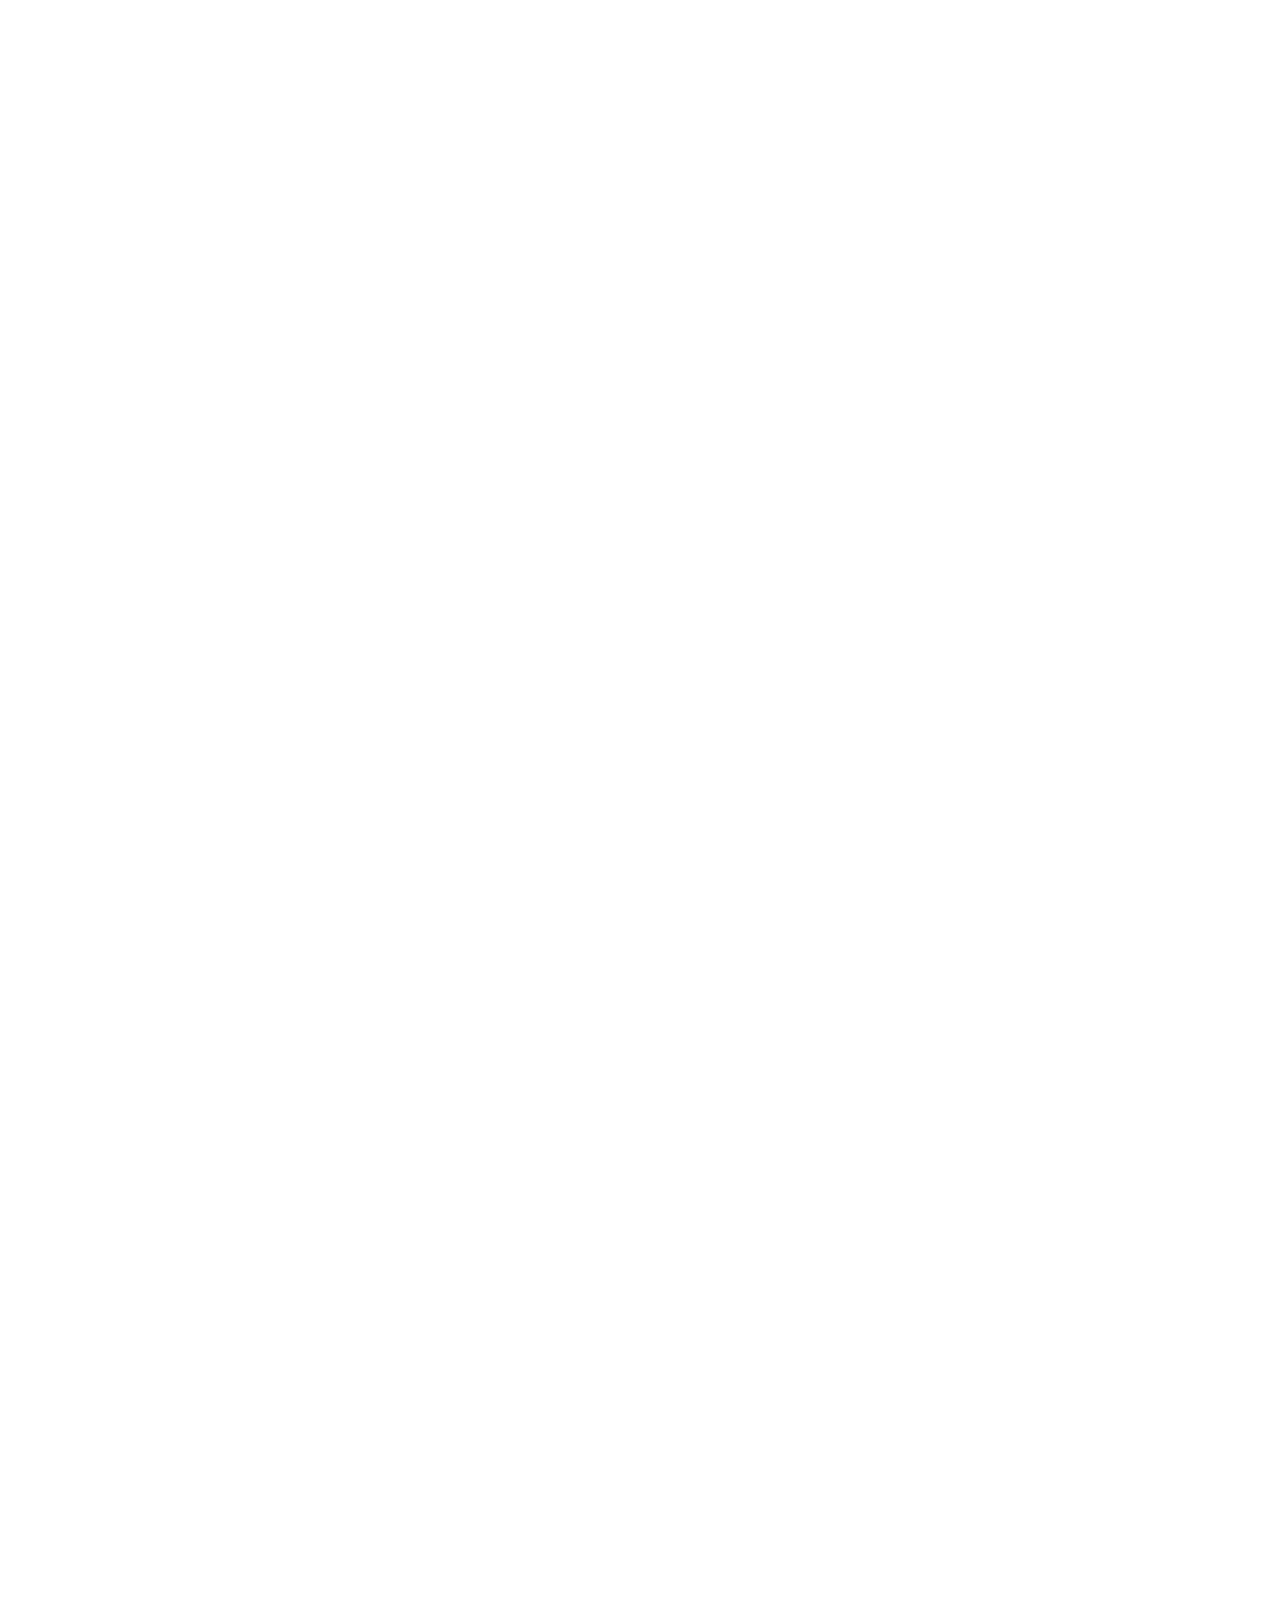
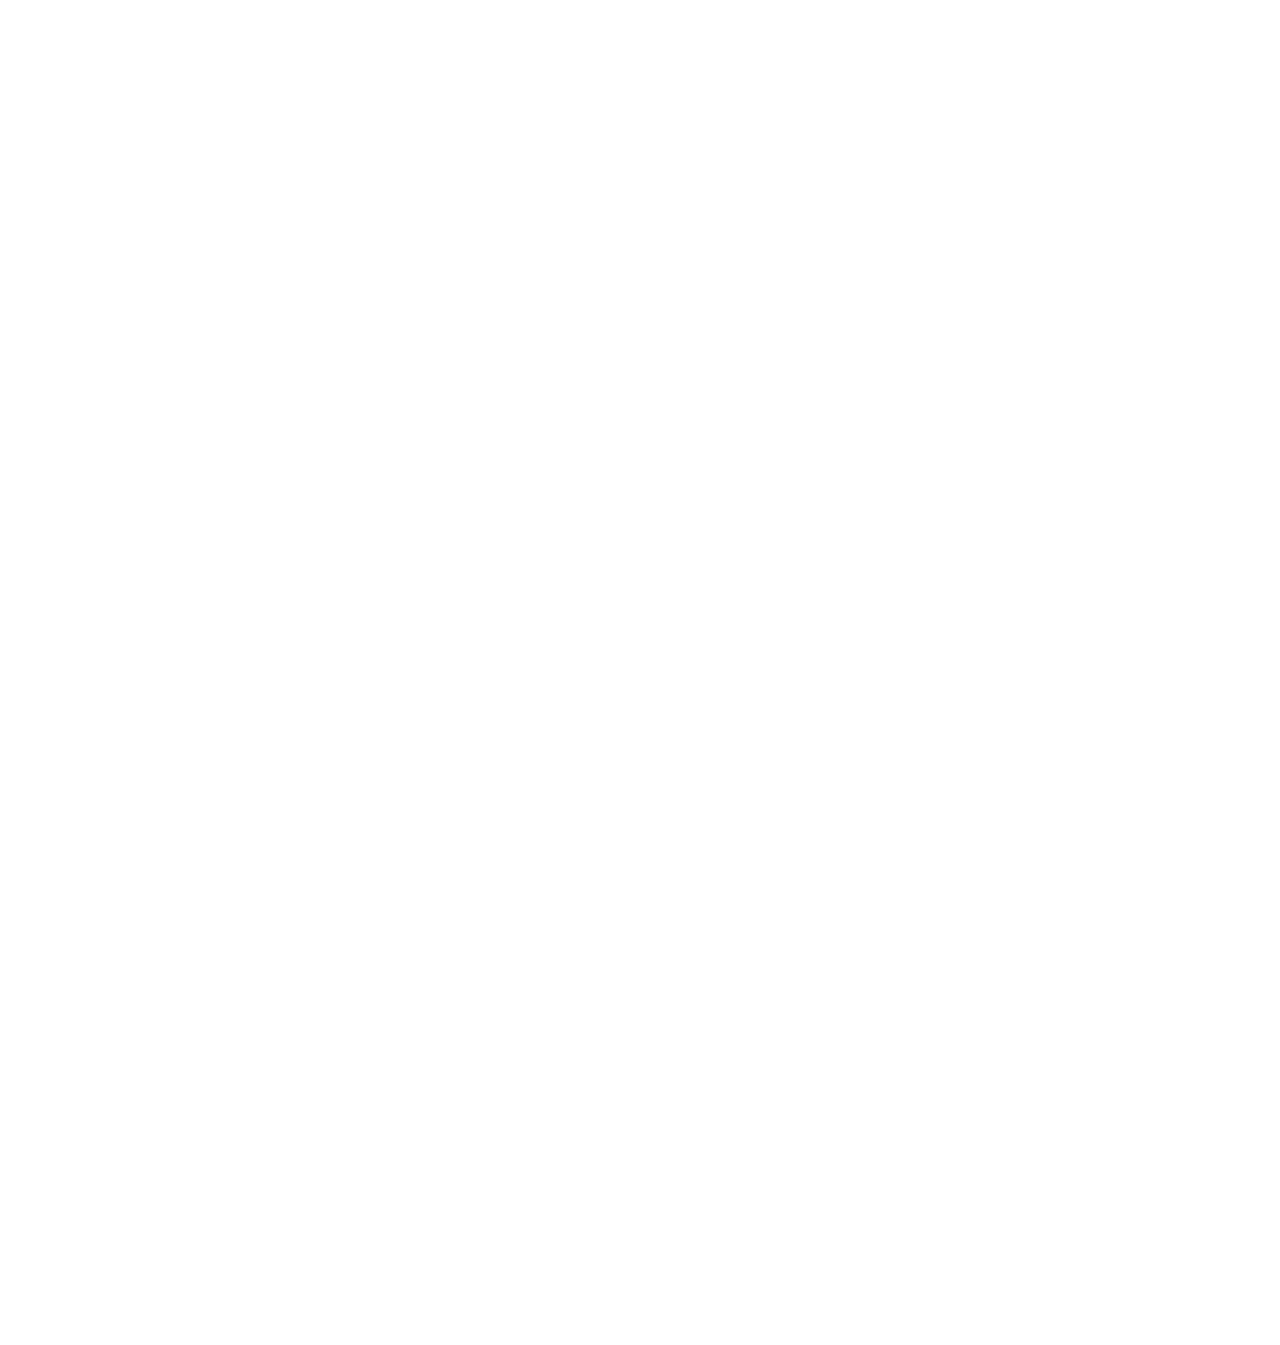
==== app/index.html @ 133634e4 "section nav" ====
<!DOCTYPE html>
<html lang="ru">

<head>

	<meta charset="utf-8">

	<title>Pasco</title>
	<meta name="description" content="">

	<meta http-equiv="X-UA-Compatible" content="IE=edge">
	<meta name="viewport" content="width=device-width, initial-scale=1, maximum-scale=1">

	<meta property="og:image" content="path/to/image.jpg">
	<link rel="shortcut icon" href="img/favicon/favicon.ico" type="image/x-icon">
	<link rel="apple-touch-icon" href="img/favicon/apple-touch-icon.png">
	<link rel="apple-touch-icon" sizes="72x72" href="img/favicon/apple-touch-icon-72x72.png">
	<link rel="apple-touch-icon" sizes="114x114" href="img/favicon/apple-touch-icon-114x114.png">

	<!-- Chrome, Firefox OS and Opera -->
	<meta name="theme-color" content="#000">
	<!-- Windows Phone -->
	<meta name="msapplication-navbutton-color" content="#000">
	<!-- iOS Safari -->
	<meta name="apple-mobile-web-app-status-bar-style" content="#000">

	<style>body { opacity: 0; overflow-x: hidden; } html { background-color: #fff; }</style>

</head>

<body>
	<div class="top-line">
		<div class="wrapper clearfix">
			<ul class="top-list">
				<li class="top-list__item"><a href="#" class="top-list__list top-list__list--fb"></a></li>
				<li class="top-list__item"><a href="#" class="top-list__list top-list__list--tw"></a></li>
				<li class="top-list__item"><a href="#" class="top-list__list top-list__list--p"></a></li>
				<li class="top-list__item"><a href="#" class="top-list__list top-list__list--vk"></a></li>
				<li class="top-list__item"><a href="#" class="top-list__list top-list__list--gg"></a></li>
				<li class="top-list__item"><a href="#" class="top-list__list top-list__list--bb"></a></li>
				<li class="top-list__item"><a href="#" class="top-list__list top-list__list--row"></a></li>
				<li class="top-list__item"><a href="#" class="top-list__list top-list__list--inst"></a></li>
			</ul>
			<div class="login">
				<a href="#" class="login__link">Sing in</a>
				<a href="#" class="lang__link">Eng</a>
			</div>
		</div>
	</div>
	<header class="head-main">
		<div class="dark">
			<div class="wrapper">
				<div class="header-line clearfix">
					<div class="logo-wrap">
						<a href="#" class="logo"><img src="img/logo.png" alt="logo" class="logos img-responsive"></a>
					</div>
					<ul class="mnu">
						<li class="mnu__item mnu__item--active"><a href="#" class="mnu__link">Home</a></li>
						<li class="mnu__item"><a href="#" class="mnu__link">Portfolio</a></li>
						<li class="mnu__item"><a href="#" class="mnu__link">Blog</a></li>
						<li class="mnu__item"><a href="#" class="mnu__link">Pages</a></li>
						<li class="mnu__item"><a href="#" class="mnu__link">Shop</a></li>
						<li class="mnu__item"><a href="#" class="mnu__link">components</a></li>
						<li class="mnu__item"><a href="#" class="mnu__link">Features</a></li>
					</ul>
					<ul class="icon">
						<li class="icon__item"><a href="#" class="icon__link icon__link--Search"></a></li>
						<li class="icon__item"><a href="#" class="icon__link icon__link--heart"></a></li>
						<li class="icon__item"><a href="#" class="icon__link icon__link--basket"></a></li>
					</ul>
				</div>
				<div class="header__content ">
					<div class="header__text">inspiration</div>
					<h1 class="header__title">5 Ways milllennials can startbuilding their future today</h1>
					<div class="bnt-wrap">
						<a href="#" class="btn btn-head">read more</a>
					</div>
					<div class="people-wrap">
						<img src="img/Ellipse 4.png" alt="photo">
						<div class="people__name">Henry Little</div>
						<div class="people__data-wrap">
							<span class="people__date">Apri 28, 2016</span>
							<span class="people__time">10:15</span>
						</div>
						<div class="people__comment-wrap clearfix">
							<a href="#" class="people__com">Comments (28)</a>
							<a href="#" class="people__like">Likes (07)</a>
						</div>
					</div>
				</div>
			</div>
		</div>
	</header>
	<section class="sort-blog ">
		<div class="wrapper">
			<div class="sort_content clearfix">
				<span class="sort__title">sort blog:</span>
				<ul class="sort-blog_list">
					<li class="sort-blog__item sort-blog__item--active"><a href="#" class="sort-blog__link">all</a></li>
					<li class="sort-blog__item"><a href="#" class="sort-blog__link">photography</a></li>
					<li class="sort-blog__item"><a href="#" class="sort-blog__link">lifestyle</a></li>
					<li class="sort-blog__item"><a href="#" class="sort-blog__link">trip</a></li>
					<li class="sort-blog__item"><a href="#" class="sort-blog__link">inspiration</a></li>
				</ul>
			</div>
		</div>
	</section>
	<section class="blog">
		<div class="wrapper">
			<div class="blog__content">
				<div class="left__content clearfix">
					<div class="blog__video">
						<div class="content-wrap">
							<div class="img__wrap">
								<img src="img/video.jpg" alt="video" class="img-video img-responsive">
								<a href="#" class="video__play"></a>
								<div class="img__content clearfix">
									<div class="img__text">lifestyle</div>
									<div class="img__num">
										<span class="img__comment">7</span>
										<span class="img__hear">15</span>
									</div>
								</div>
							</div>
							<div class="blog__video__text">
								<div class="blog__title">10 Things To Do To Change Your Life Forever</div>
								<div class="blog__decs">The one constant thing in our life is change. We cannot avoid it and the more we resist change the tougher our life becomes. I know this because I was very skilled at deflecting change in life.</div>
							</div>
							<div class="blog__people">
								<div class="blog__people-img">
									<img src="img/Photo.jpg" alt="Photo" class="blog__photo">
								</div>
								<div class="blog__name">Henry Little</div>
								<div class="blog__birthday">Apri 28, 2016   10:15</div>
								<a href="#" class="dots"></a>
							</div>
						</div>
					</div>
					<section class="photo">
					<div class="photo__video">
						<div class="img__wrap">
							<img src="img/video2.jpg" alt="video" class="img-video img-responsive">
							<a href="#" class="video__play"></a>
							<div class="img__content clearfix">
								<div class="img__text">inspiration</div>
								<div class="img__num">
									<span class="img__comment">7</span>
									<span class="img__hear">15</span>
								</div>
							</div>
						</div>
						<div class="blog__video__text">
							<div class="blog__title">4 Natural Ways To Have Young Skin</div>
							<div class="blog__decs">Lorem ipsum dolor sit amet, to consectetur  adipi scing elit. Nulla vehicula lorem and lacus. Vestibulum vitae mauris lorem ipsum doar. </div>
						</div>
						<div class="blog__people">
							<div class="blog__people-img">
								<img src="img/Photo1.jpg" alt="Photo" class="blog__photo">
							</div>
							<div class="blog__name ">James Leman</div>
							<div class="blog__birthday">April 28, 2016 </div>
							<a href="#" class="dots"></a>
						</div>
					</div>

					<div class="photo__video">
						<div class="img__wrap">
							<img src="img/video3.jpg" alt="video" class="img-video img-responsive">
							<a href="#" class="video__play"></a>
							<div class="img__content clearfix">
								<div class="img__text">inspiration</div>
								<div class="img__num">
									<span class="img__comment">7</span>
									<span class="img__hear">15</span>
								</div>
							</div>
						</div>
						<div class="blog__video__text">
							<div class="blog__title">Six Hobbies That Can Help You Beat Stress</div>
							<div class="blog__decs">Lorem ipsum dolor sit amet, to consectetur  adipi scing elit. Nulla vehicula lorem and lacus. Vestibulum vitae mauris lorem ipsum doar.  </div>
						</div>
						<div class="blog__people">
							<div class="blog__people-img">
								<img src="img/Photo2.jpg" alt="Photo" class="blog__photo">
							</div>
							<div class="blog__name ">James Leman</div>
							<div class="blog__birthday">April 28, 2016 </div>
							<a href="#" class="dots"></a>
						</div>
					</div>

					<div class="photo__video">
						<div class="img__wrap">
							<img src="img/video4.jpg" alt="video" class="img-video img-responsive">
							<a href="#" class="video__play"></a>
							<div class="img__content clearfix">
								<div class="img__text">inspiration</div>
								<div class="img__num">
									<span class="img__comment">7</span>
									<span class="img__hear">15</span>
								</div>
							</div>
						</div>
						<div class="blog__video__text">
							<div class="blog__title">10 Singals From Your Body Telling You Should Sleep More</div>
							<div class="blog__decs">Lorem ipsum dolor sit amet, to consectetur  adipi scing elit. Nulla vehicula lorem and lacus. Vestibulum vitae mauris lorem ipsum doar. </div>
						</div>
						<div class="blog__people">
							<div class="blog__people-img">
								<img src="img/Photo.jpg" alt="Photo" class="blog__photo">
							</div>
							<div class="blog__name ">James Leman</div>
							<div class="blog__birthday">April 28, 2016 </div>
							<a href="#" class="dots"></a>
						</div>
					</div>
					</section>
				</div>
				<aside class="nav">
					<form class="Search">
						<input type="text" placeholder="Search">
						<button type="submit"></button>
					</form>
					<h2 class="nav__title">categories</h2>
					<ul class="nav-list">
						<li class="nav_item">
							<a href="#" class="nav__link">Photography</a>
							<p class="nav__num">195</p>
						</li>
						<li class="nav_item">
							<a href="#" class="nav__link">Illustration</a>
							<p class="nav__num">15</p>
						</li>
						<li class="nav_item">
							<a href="#" class="nav__link">Graphic Design</a>
							<p class="nav__num">36</p>
						</li>
						<li class="nav_item">
							<a href="#" class="nav__link">Web design</a>
							<p class="nav__num">220</p>
						</li>
						<li class="nav_item">
							<a href="#" class="nav__link">Videography</a>
							<p class="nav__num">17</p>
						</li>
						<h2 class="nav__Caption">subcribe</h2>
						<form class="nav-form">
							<div class="nav__name">
								<label for="name">name</label>
								<input type="text" id="name" placeholder="Vlad Stark">
							</div>
							<div class="nav__email">
								<label for="email">email</label>
								<input type="text" id="email" placeholder="email@gmail.com">
							</div>
							<button type="submit" class="nav-btn">subcribe</button>
						</form>
					</ul>
				</aside>
			</div>
		</div>
	</section>
	<link rel="stylesheet" href="css/main.min.css">
	<script src="js/scripts.min.js"></script>

</body>
</html>
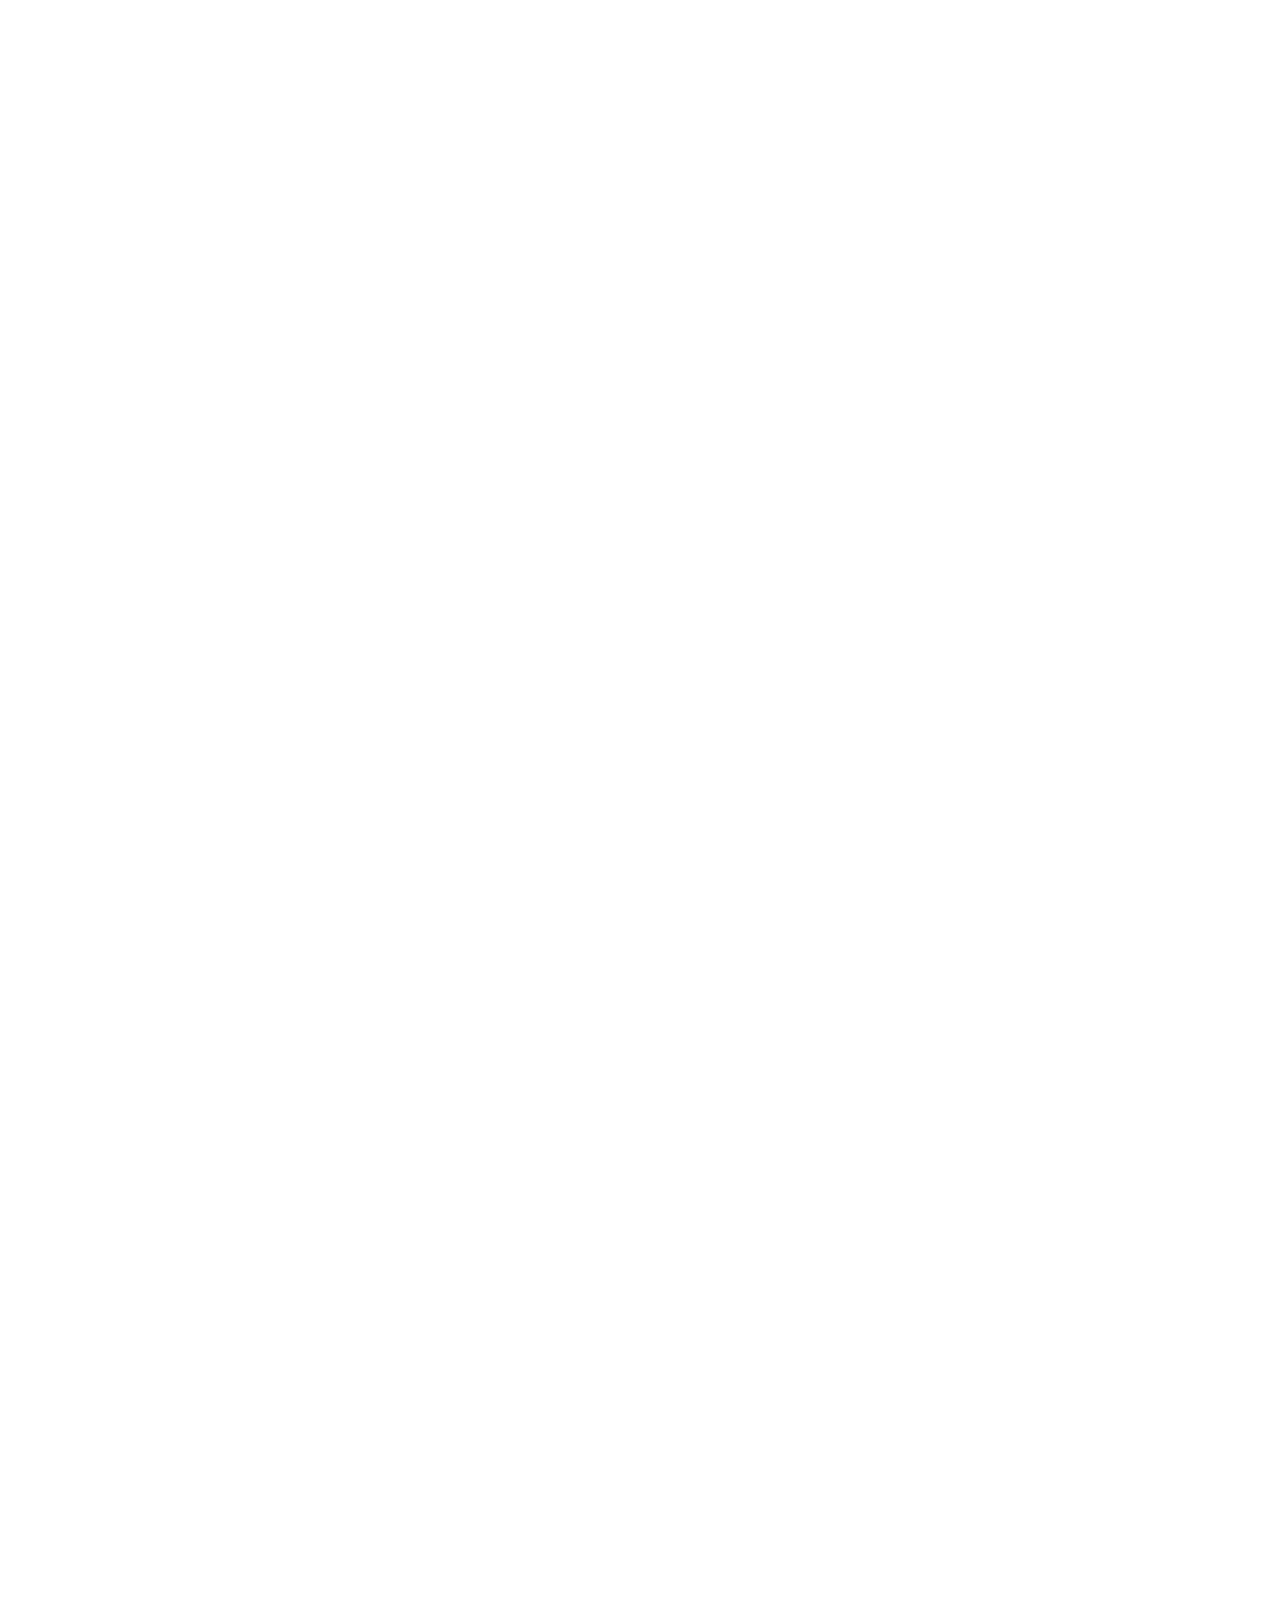
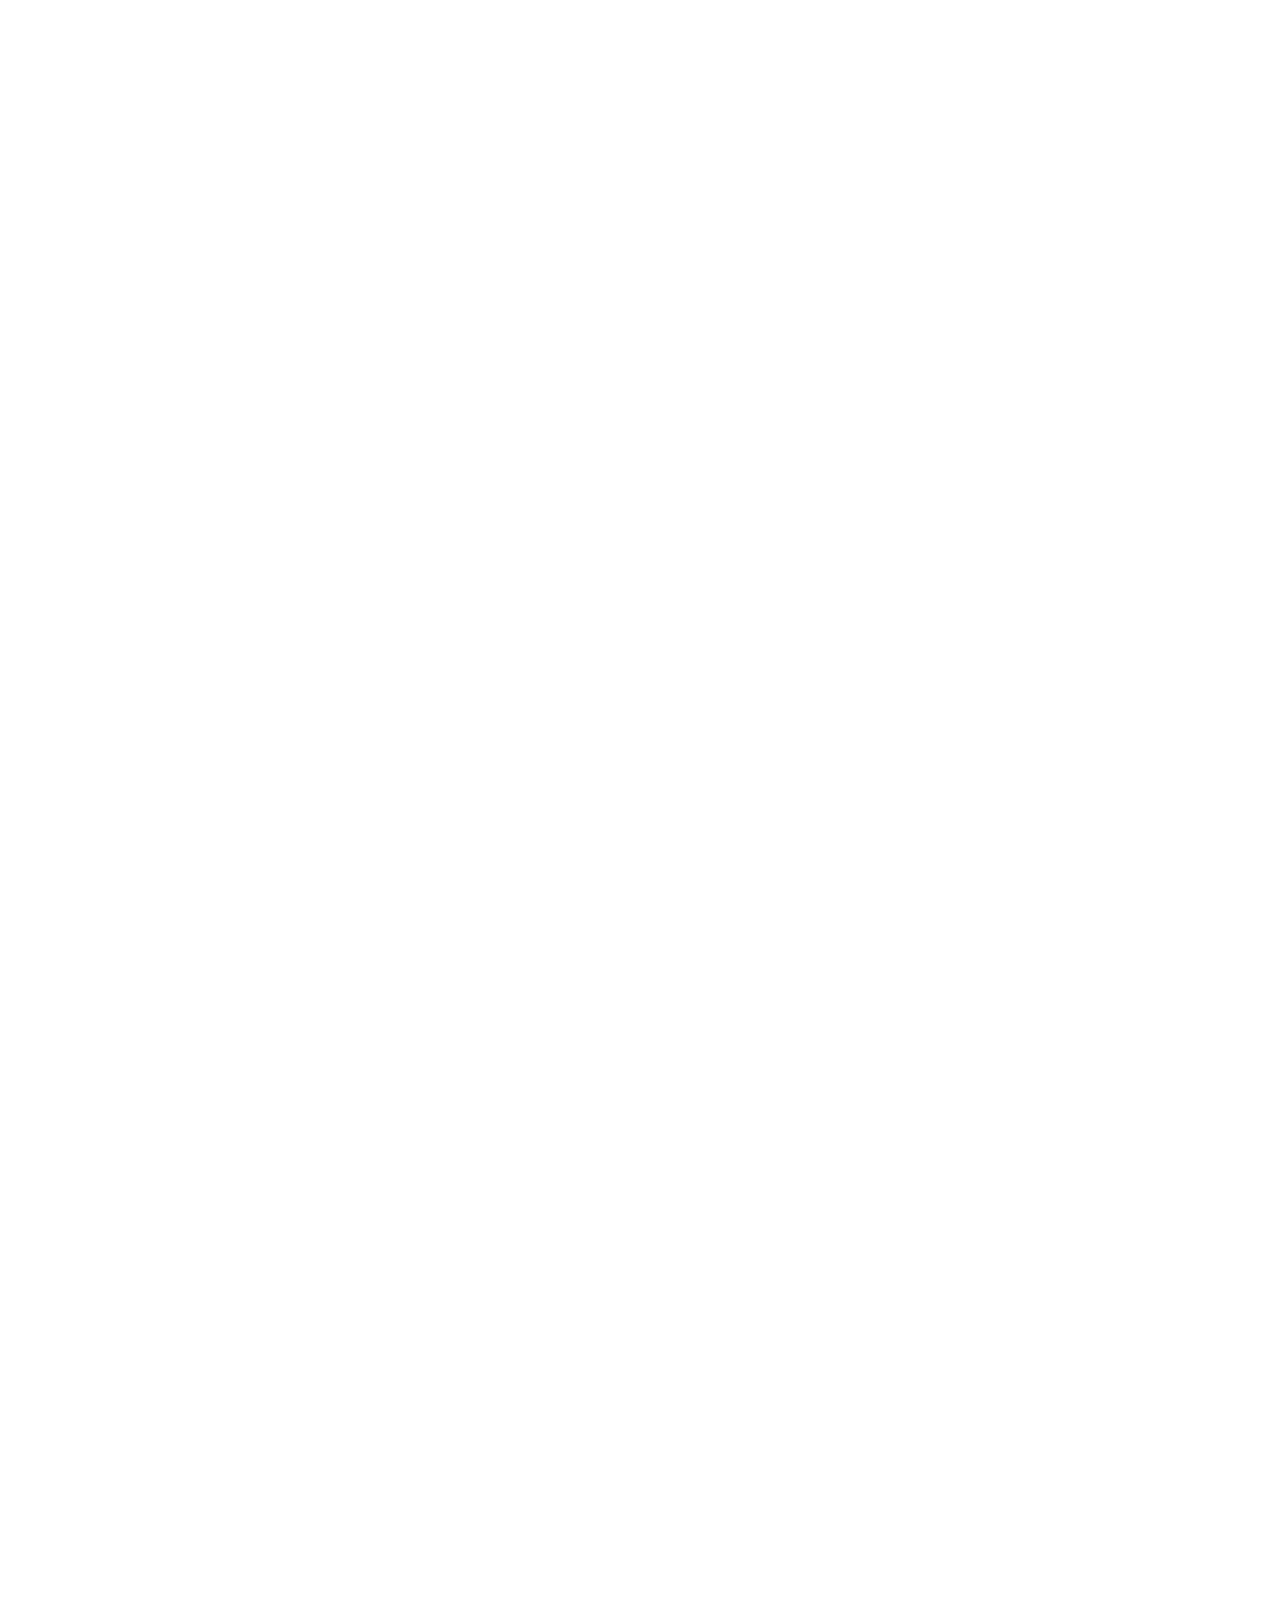
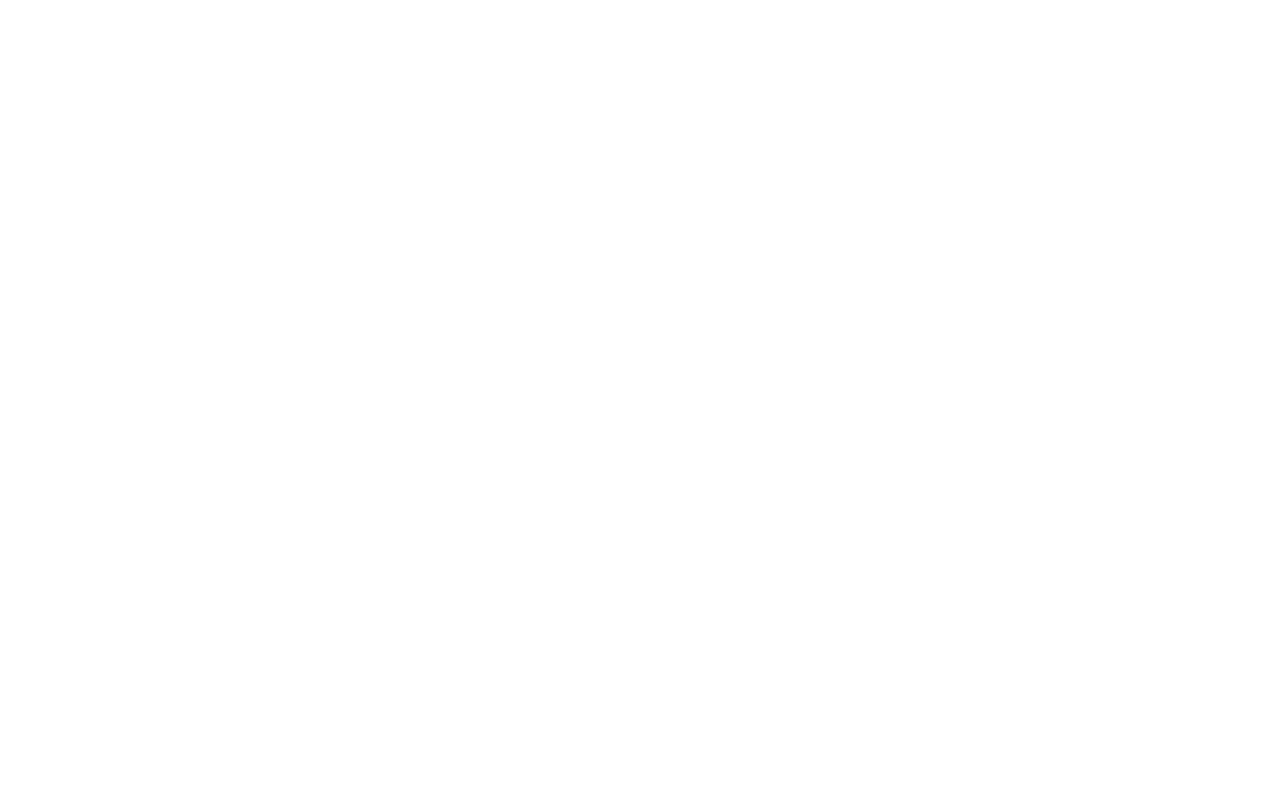
==== commit 7f255c38: "section-cards" ====
--- a/app/index.html
+++ b/app/index.html
@@ -214,7 +214,92 @@
 							<a href="#" class="dots"></a>
 						</div>
 					</div>
-					</section>
+				</section>
+				<section class="cards">
+					<ul class="cards__list">
+						<li class="cards__item">
+							<div class="content-wrap">
+								<div class="img__wrap">
+									<img src="img/cards1.jpg" alt="video" class="img-video img-responsive">
+									<a href="#" class="video__play"></a>
+									<div class="img__content clearfix">
+										<div class="img__text">lifestyle</div>
+										<div class="img__num">
+											<span class="img__comment">7</span>
+											<span class="img__hear">15</span>
+										</div>
+									</div>
+								</div>
+								<div class="blog__video__text">
+									<div class="blog__title">10 Things To Do To Change Your Life Forever</div>
+									<div class="blog__decs">The one constant thing in our life is change. We cannot avoid it and the more we resist change the tougher our life becomes. I know this because I was very skilled at deflecting change in life.</div>
+								</div>
+								<div class="blog__people">
+									<div class="blog__people-img">
+										<img src="img/Photo.jpg" alt="Photo" class="blog__photo">
+									</div>
+									<div class="blog__name">Henry Little</div>
+									<div class="blog__birthday">Apri 28, 2016   10:15</div>
+									<a href="#" class="dots"></a>
+								</div>
+							</div>
+						</li>
+						<li class="cards__item">
+							<div class="content-wrap">
+								<div class="img__wrap">
+									<img src="img/cards2.jpg" alt="video" class="img-video img-responsive">
+									<a href="#" class="video__play"></a>
+									<div class="img__content clearfix">
+										<div class="img__text">lifestyle</div>
+										<div class="img__num">
+											<span class="img__comment">7</span>
+											<span class="img__hear">15</span>
+										</div>
+									</div>
+								</div>
+								<div class="blog__video__text">
+									<div class="blog__title">10 Things To Do To Change Your Life Forever</div>
+									<div class="blog__decs">The one constant thing in our life is change. We cannot avoid it and the more we resist change the tougher our life becomes. I know this because I was very skilled at deflecting change in life.</div>
+								</div>
+								<div class="blog__people">
+									<div class="blog__people-img">
+										<img src="img/Photo.jpg" alt="Photo" class="blog__photo">
+									</div>
+									<div class="blog__name">Henry Little</div>
+									<div class="blog__birthday">Apri 28, 2016   10:15</div>
+									<a href="#" class="dots"></a>
+								</div>
+							</div>
+						</li>
+						<li class="cards__item">
+							<div class="content-wrap">
+								<div class="img__wrap">
+									<img src="img/cards3.jpg" alt="video" class="img-video img-responsive">
+									<a href="#" class="video__play"></a>
+									<div class="img__content clearfix">
+										<div class="img__text">lifestyle</div>
+										<div class="img__num">
+											<span class="img__comment">7</span>
+											<span class="img__hear">15</span>
+										</div>
+									</div>
+								</div>
+								<div class="blog__video__text">
+									<div class="blog__title">10 Things To Do To Change Your Life Forever</div>
+									<div class="blog__decs">The one constant thing in our life is change. We cannot avoid it and the more we resist change the tougher our life becomes. I know this because I was very skilled at deflecting change in life.</div>
+								</div>
+								<div class="blog__people">
+									<div class="blog__people-img">
+										<img src="img/Photo.jpg" alt="Photo" class="blog__photo">
+									</div>
+									<div class="blog__name">Henry Little</div>
+									<div class="blog__birthday">Apri 28, 2016   10:15</div>
+									<a href="#" class="dots"></a>
+								</div>
+							</div>
+						</li>
+					</ul>
+				</section>
 				</div>
 				<aside class="nav">
 					<form class="Search">
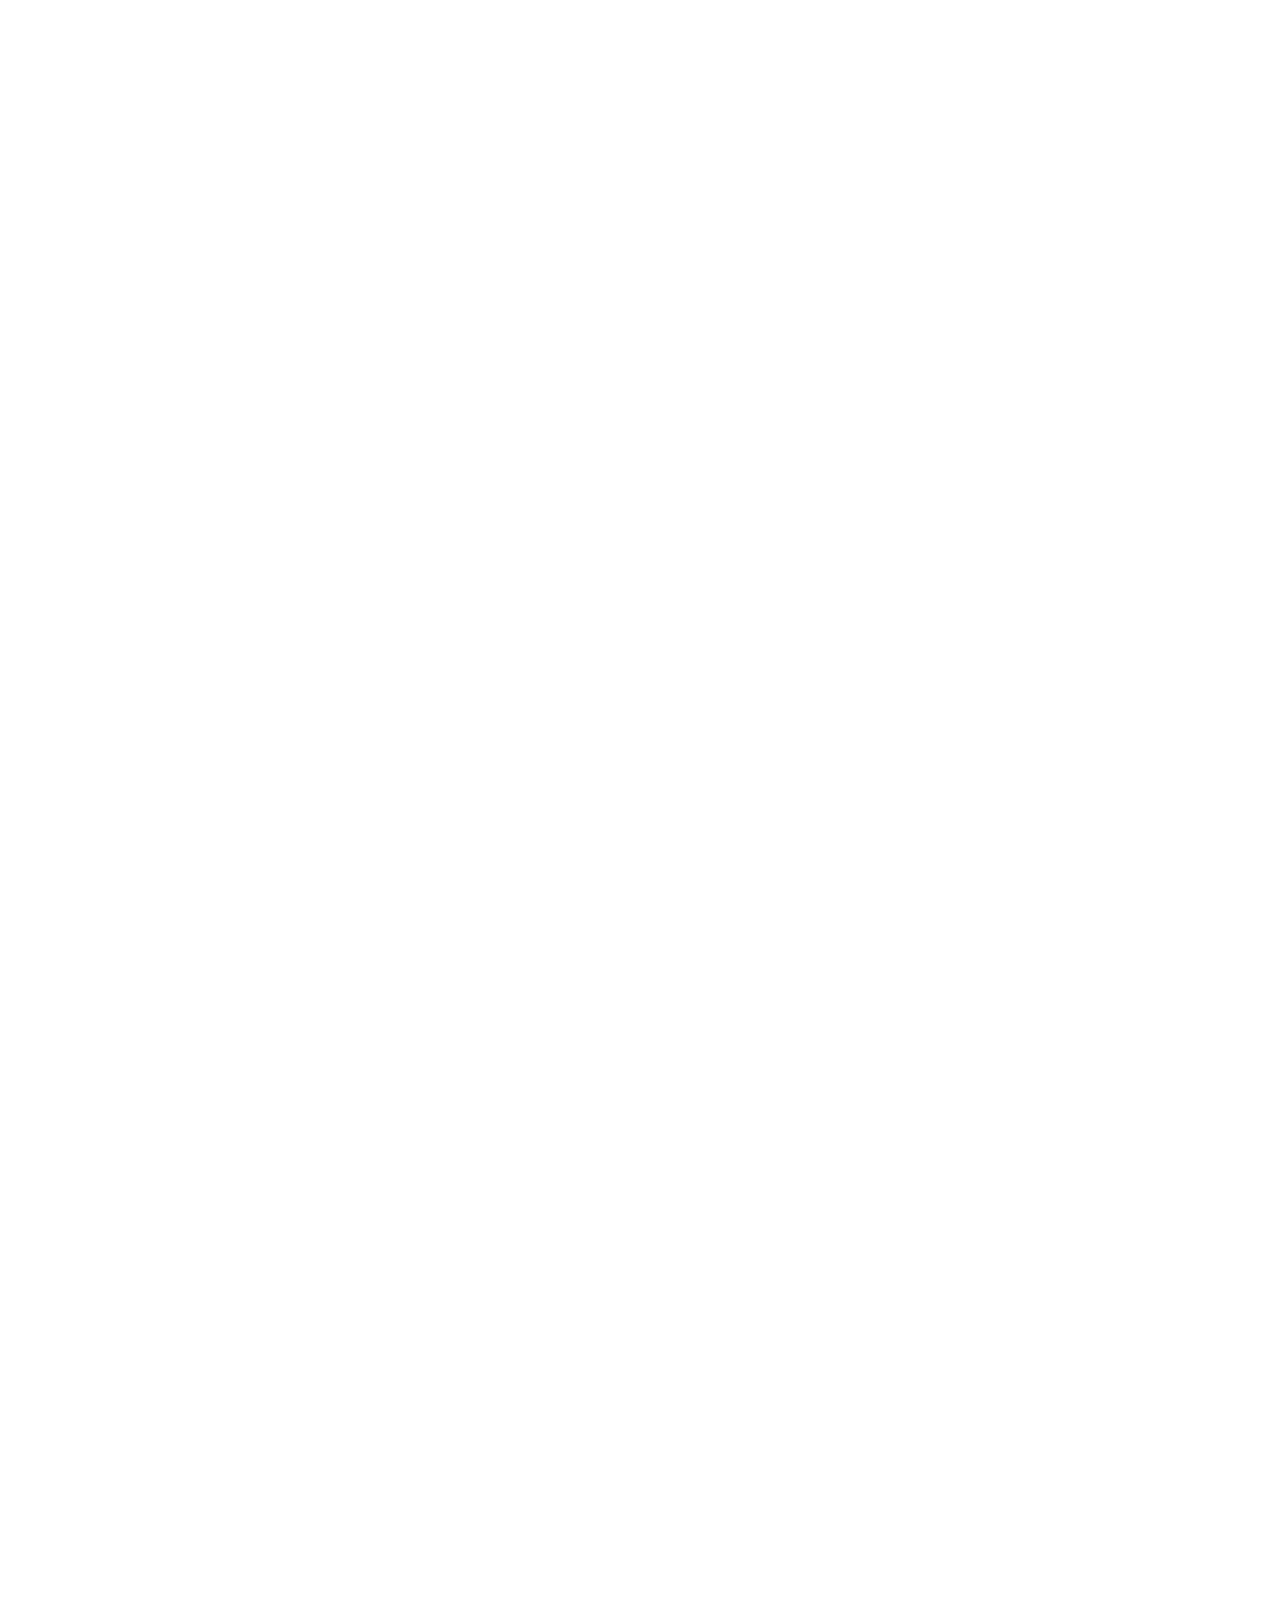
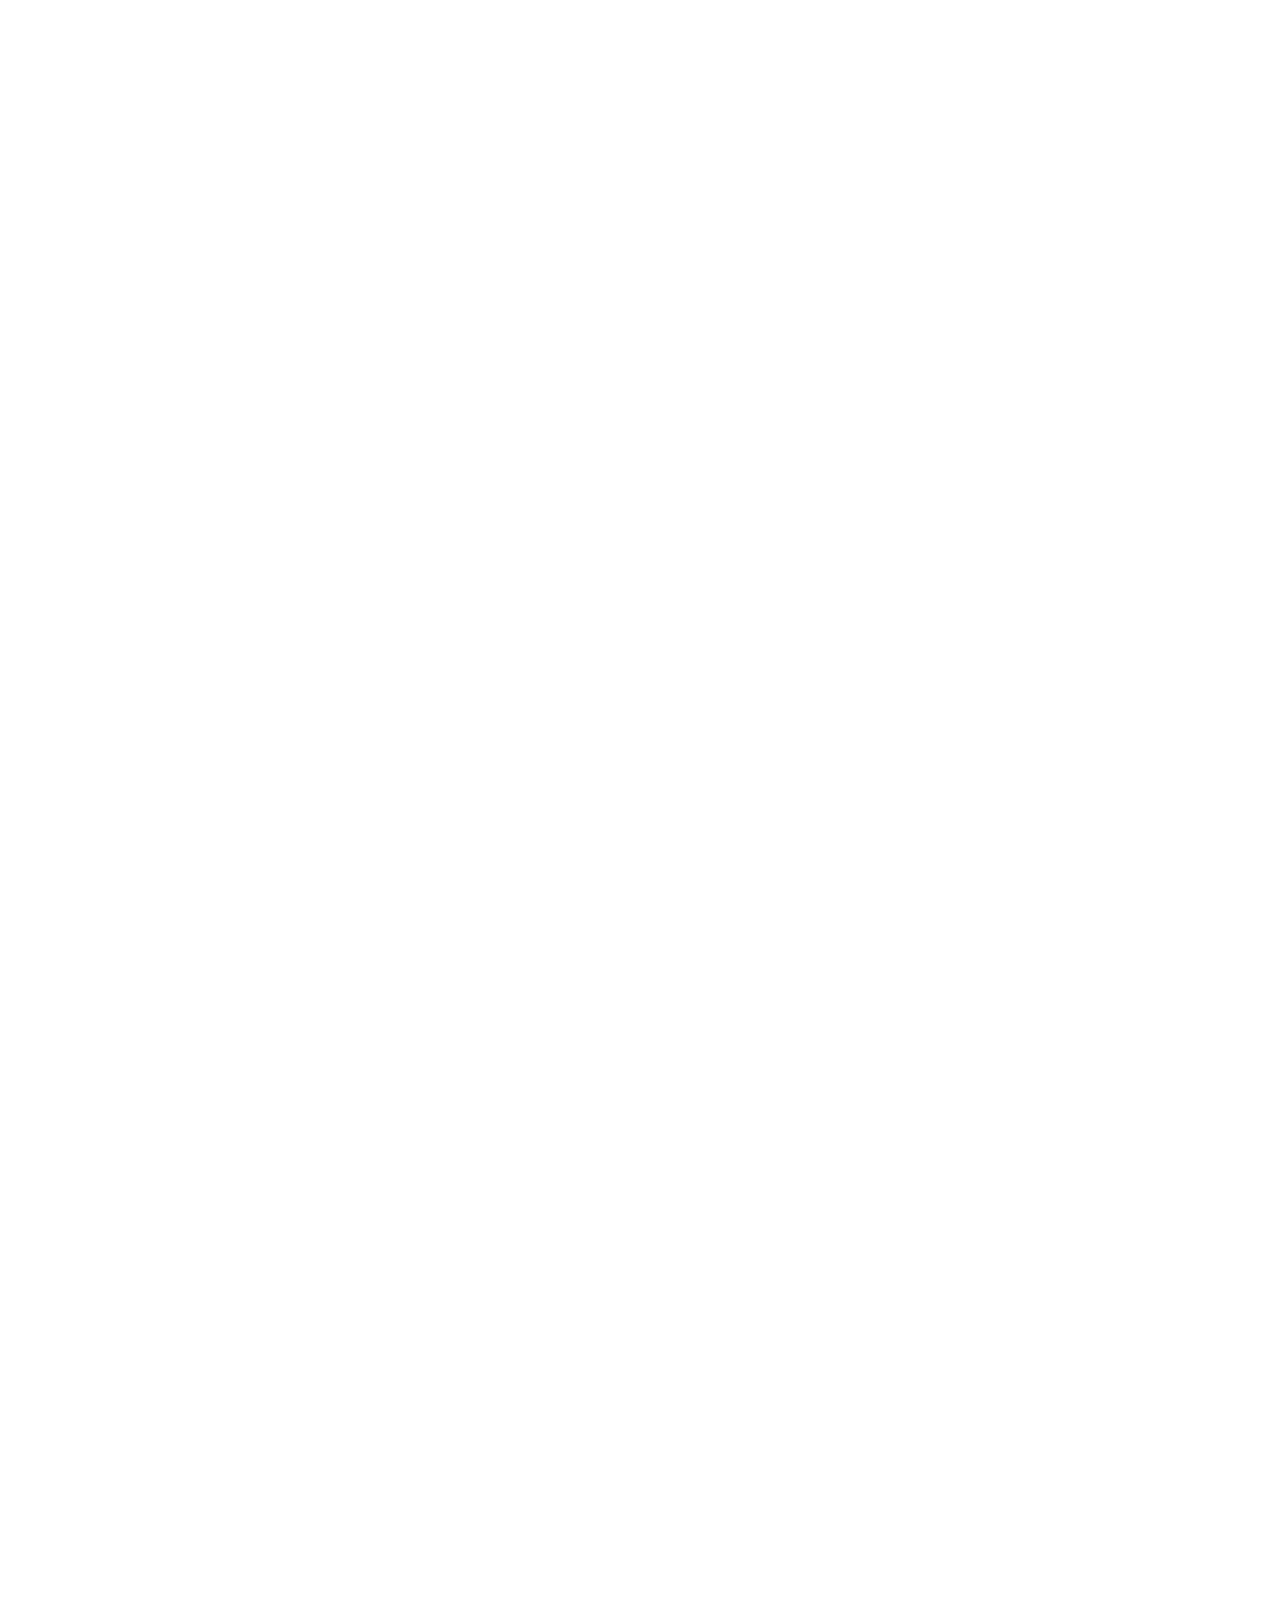
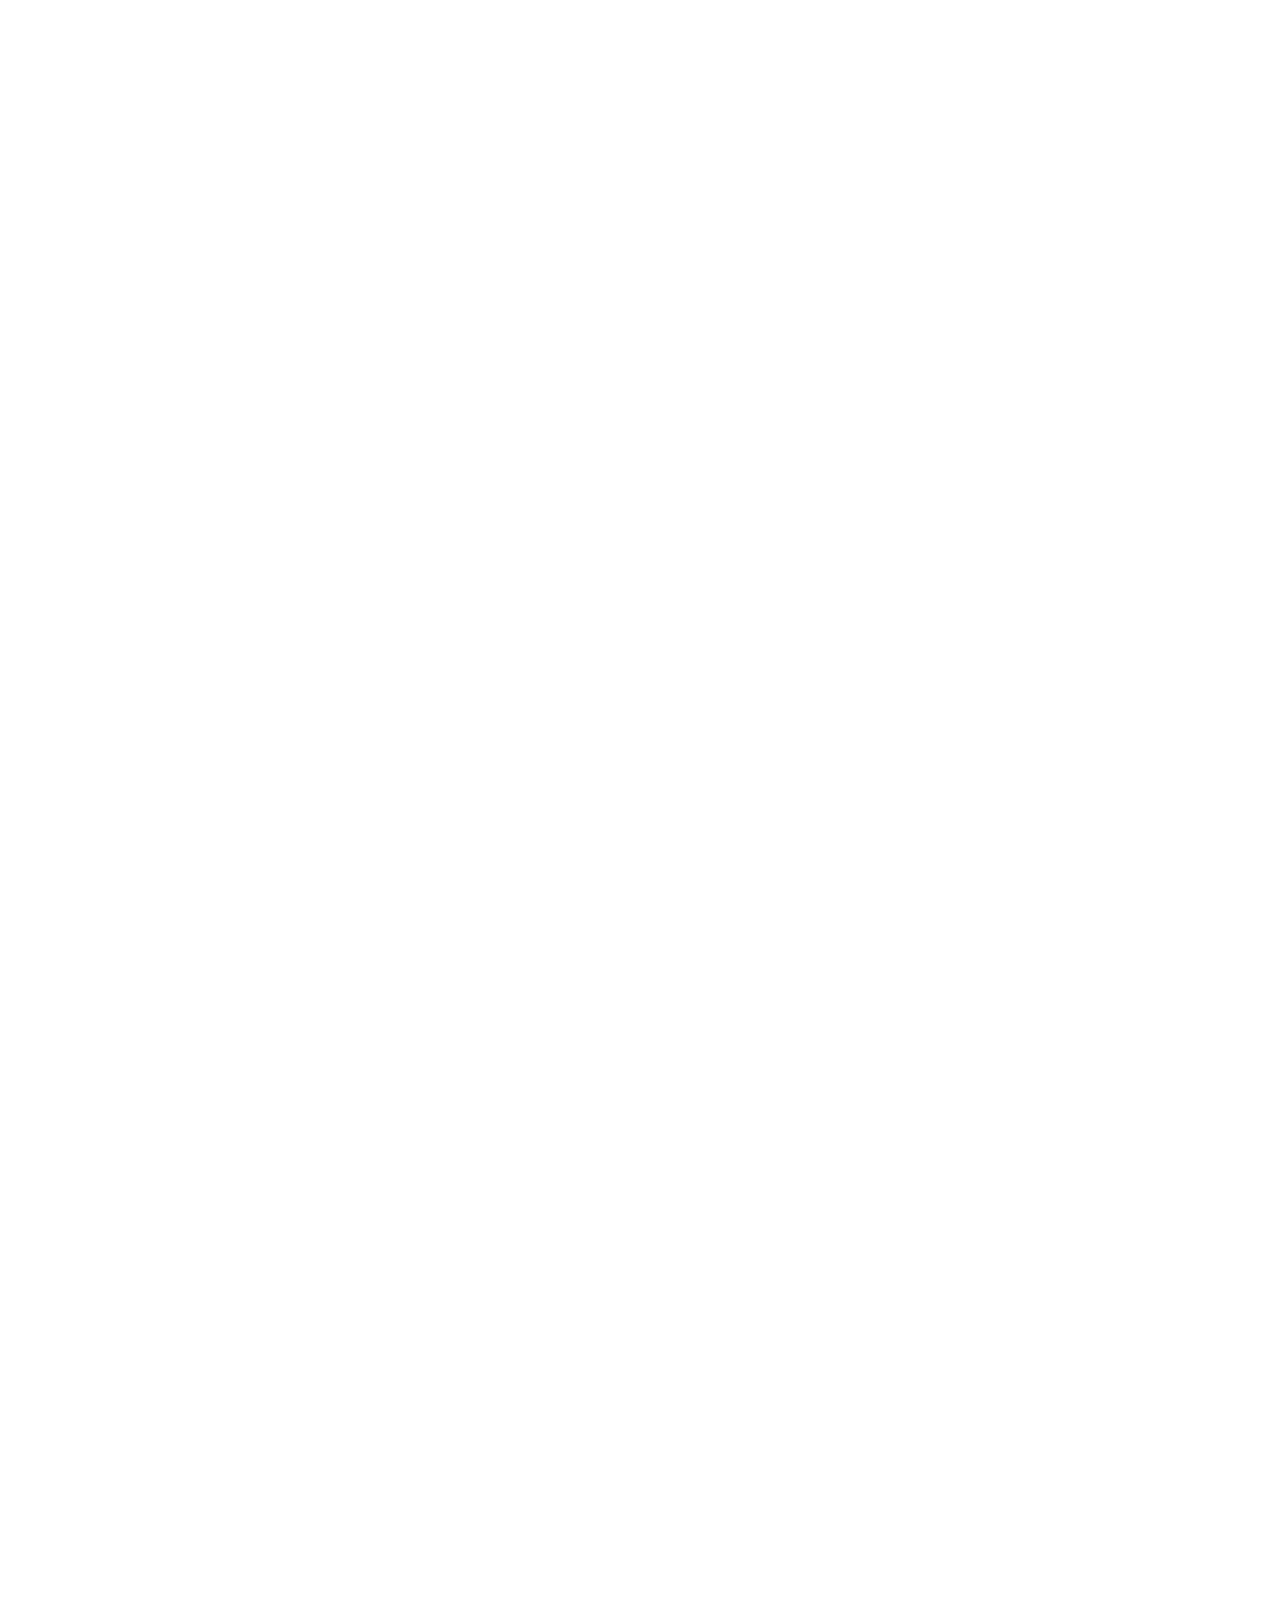
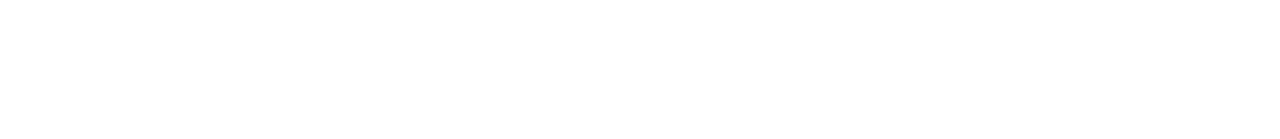
==== commit 6c560eb2: "section-blogBottom" ====
--- a/app/index.html
+++ b/app/index.html
@@ -223,7 +223,7 @@
 									<img src="img/cards1.jpg" alt="video" class="img-video img-responsive">
 									<a href="#" class="video__play"></a>
 									<div class="img__content clearfix">
-										<div class="img__text">lifestyle</div>
+										<div class="img__text">inspiration</div>
 										<div class="img__num">
 											<span class="img__comment">7</span>
 											<span class="img__hear">15</span>
@@ -231,12 +231,12 @@
 									</div>
 								</div>
 								<div class="blog__video__text">
-									<div class="blog__title">10 Things To Do To Change Your Life Forever</div>
-									<div class="blog__decs">The one constant thing in our life is change. We cannot avoid it and the more we resist change the tougher our life becomes. I know this because I was very skilled at deflecting change in life.</div>
+									<div class="blog__title">Food That Actually Taste Better When You Freeze</div>
+									<div class="blog__decs">Lorem ipsum dolor sit amet, to consectetur  adipi scing elit. Nulla vel vehicula lorem and lacus. Vestibulum vitae mauris.</div>
 								</div>
 								<div class="blog__people">
 									<div class="blog__people-img">
-										<img src="img/Photo.jpg" alt="Photo" class="blog__photo">
+										<img src="img/Photo1.jpg" alt="Photo" class="blog__photo">
 									</div>
 									<div class="blog__name">Henry Little</div>
 									<div class="blog__birthday">Apri 28, 2016   10:15</div>
@@ -250,7 +250,7 @@
 									<img src="img/cards2.jpg" alt="video" class="img-video img-responsive">
 									<a href="#" class="video__play"></a>
 									<div class="img__content clearfix">
-										<div class="img__text">lifestyle</div>
+										<div class="img__text">trip</div>
 										<div class="img__num">
 											<span class="img__comment">7</span>
 											<span class="img__hear">15</span>
@@ -258,12 +258,12 @@
 									</div>
 								</div>
 								<div class="blog__video__text">
-									<div class="blog__title">10 Things To Do To Change Your Life Forever</div>
-									<div class="blog__decs">The one constant thing in our life is change. We cannot avoid it and the more we resist change the tougher our life becomes. I know this because I was very skilled at deflecting change in life.</div>
+									<div class="blog__title">5 Useful Tips for Novice Painters</div>
+									<div class="blog__decs">Lorem ipsum dolor sit amet, to consectetur  adipi scing elit. Nulla vel vehicula lorem and lacus. Vestibulum vitae mauris.</div>
 								</div>
 								<div class="blog__people">
 									<div class="blog__people-img">
-										<img src="img/Photo.jpg" alt="Photo" class="blog__photo">
+										<img src="img/Photo2.jpg" alt="Photo" class="blog__photo">
 									</div>
 									<div class="blog__name">Henry Little</div>
 									<div class="blog__birthday">Apri 28, 2016   10:15</div>
@@ -286,11 +286,69 @@
 								</div>
 								<div class="blog__video__text">
 									<div class="blog__title">10 Things To Do To Change Your Life Forever</div>
-									<div class="blog__decs">The one constant thing in our life is change. We cannot avoid it and the more we resist change the tougher our life becomes. I know this because I was very skilled at deflecting change in life.</div>
+									<div class="blog__decs">Lorem ipsum dolor sit amet, to consectetur  adipi scing elit. Nulla vel vehicula lorem and lacus. Vestibulum vitae mauris.</div>
 								</div>
 								<div class="blog__people">
 									<div class="blog__people-img">
 										<img src="img/Photo.jpg" alt="Photo" class="blog__photo">
+									</div>
+									<div class="blog__name">Henry Little</div>
+									<div class="blog__birthday">Apri 28, 2016   10:15</div>
+									<a href="#" class="dots"></a>
+								</div>
+							</div>
+						</li>
+					</ul>
+				</section>
+				<section class="blog-bottom">
+					<ul class="blog-bottom__list">
+						<li class="blog-bottom__item">
+							<div class="content-wrap">
+								<div class="img__wrap">
+									<img src="img/blogBottom1.jpg" alt="video" class="img-video img-responsive">
+									<a href="#" class="video__play"></a>
+									<div class="img__content clearfix">
+										<div class="img__text">lifestyle</div>
+										<div class="img__num">
+											<span class="img__comment">7</span>
+											<span class="img__hear">15</span>
+										</div>
+									</div>
+								</div>
+								<div class="blog__video__text">
+									<div class="blog__title">11 Fantastic Ways Passionate</div>
+									<div class="blog__decs">The one constant thing in our life is change. We cannot avoid it and the more we resist change the tougher our life becomes. I know this because I was very skilled at deflecting change in life.</div>
+								</div>
+								<div class="blog__people">
+									<div class="blog__people-img">
+										<img src="img/Photo1.jpg" alt="Photo" class="blog__photo">
+									</div>
+									<div class="blog__name">Henry Little</div>
+									<div class="blog__birthday">Apri 28, 2016   10:15</div>
+									<a href="#" class="dots"></a>
+								</div>
+							</div>
+						</li>
+						<li class="blog-bottom__item">
+							<div class="content-wrap">
+								<div class="img__wrap">
+									<img src="img/blogBottom2.jpg" alt="video" class="img-video img-responsive">
+									<a href="#" class="video__play"></a>
+									<div class="img__content clearfix">
+										<div class="img__text">lifestyle</div>
+										<div class="img__num">
+											<span class="img__comment">7</span>
+											<span class="img__hear">15</span>
+										</div>
+									</div>
+								</div>
+								<div class="blog__video__text">
+									<div class="blog__title blog__title--blue">Art Makes You Mentally Healthy</div>
+									<div class="blog__decs">The one constant thing in our life is change. We cannot avoid it and the more we resist change the tougher our life becomes. I know this because I was very skilled at deflecting change in life.</div>
+								</div>
+								<div class="blog__people">
+									<div class="blog__people-img">
+										<img src="img/Photo2.jpg" alt="Photo" class="blog__photo">
 									</div>
 									<div class="blog__name">Henry Little</div>
 									<div class="blog__birthday">Apri 28, 2016   10:15</div>
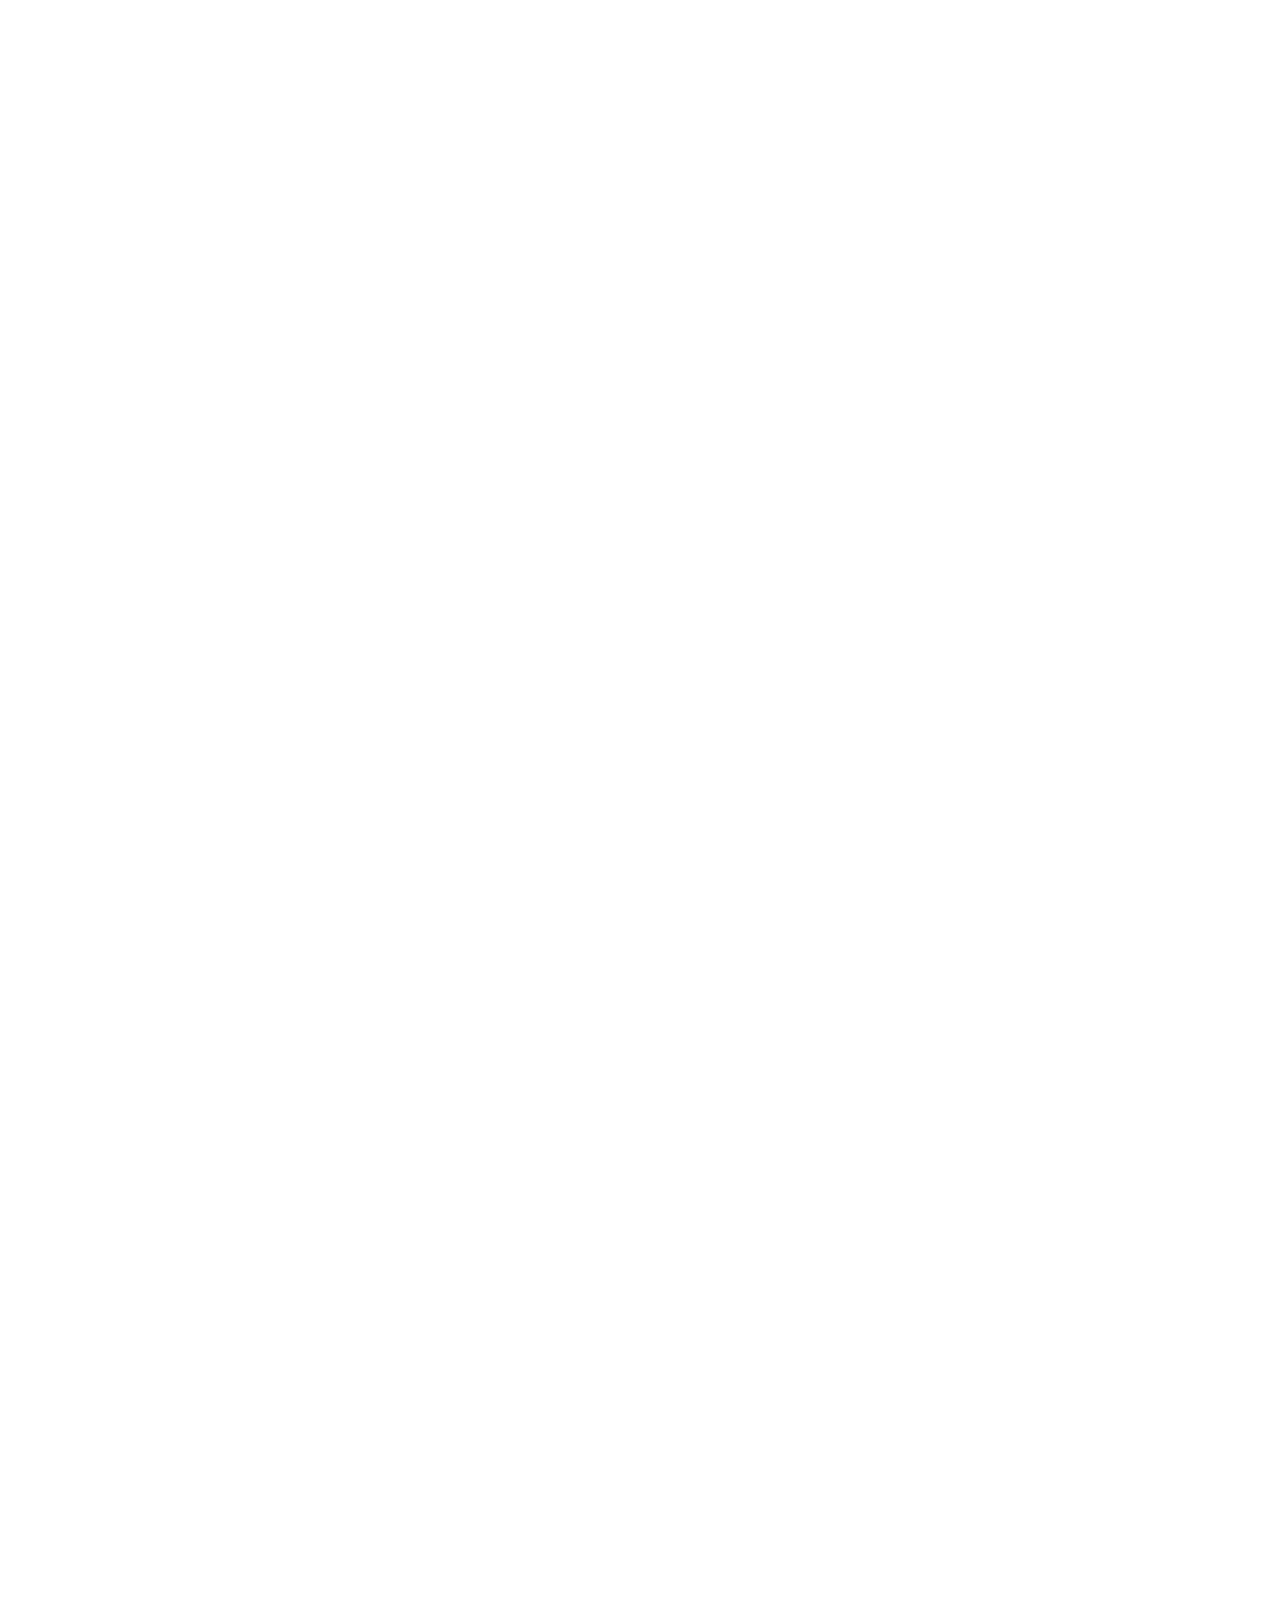
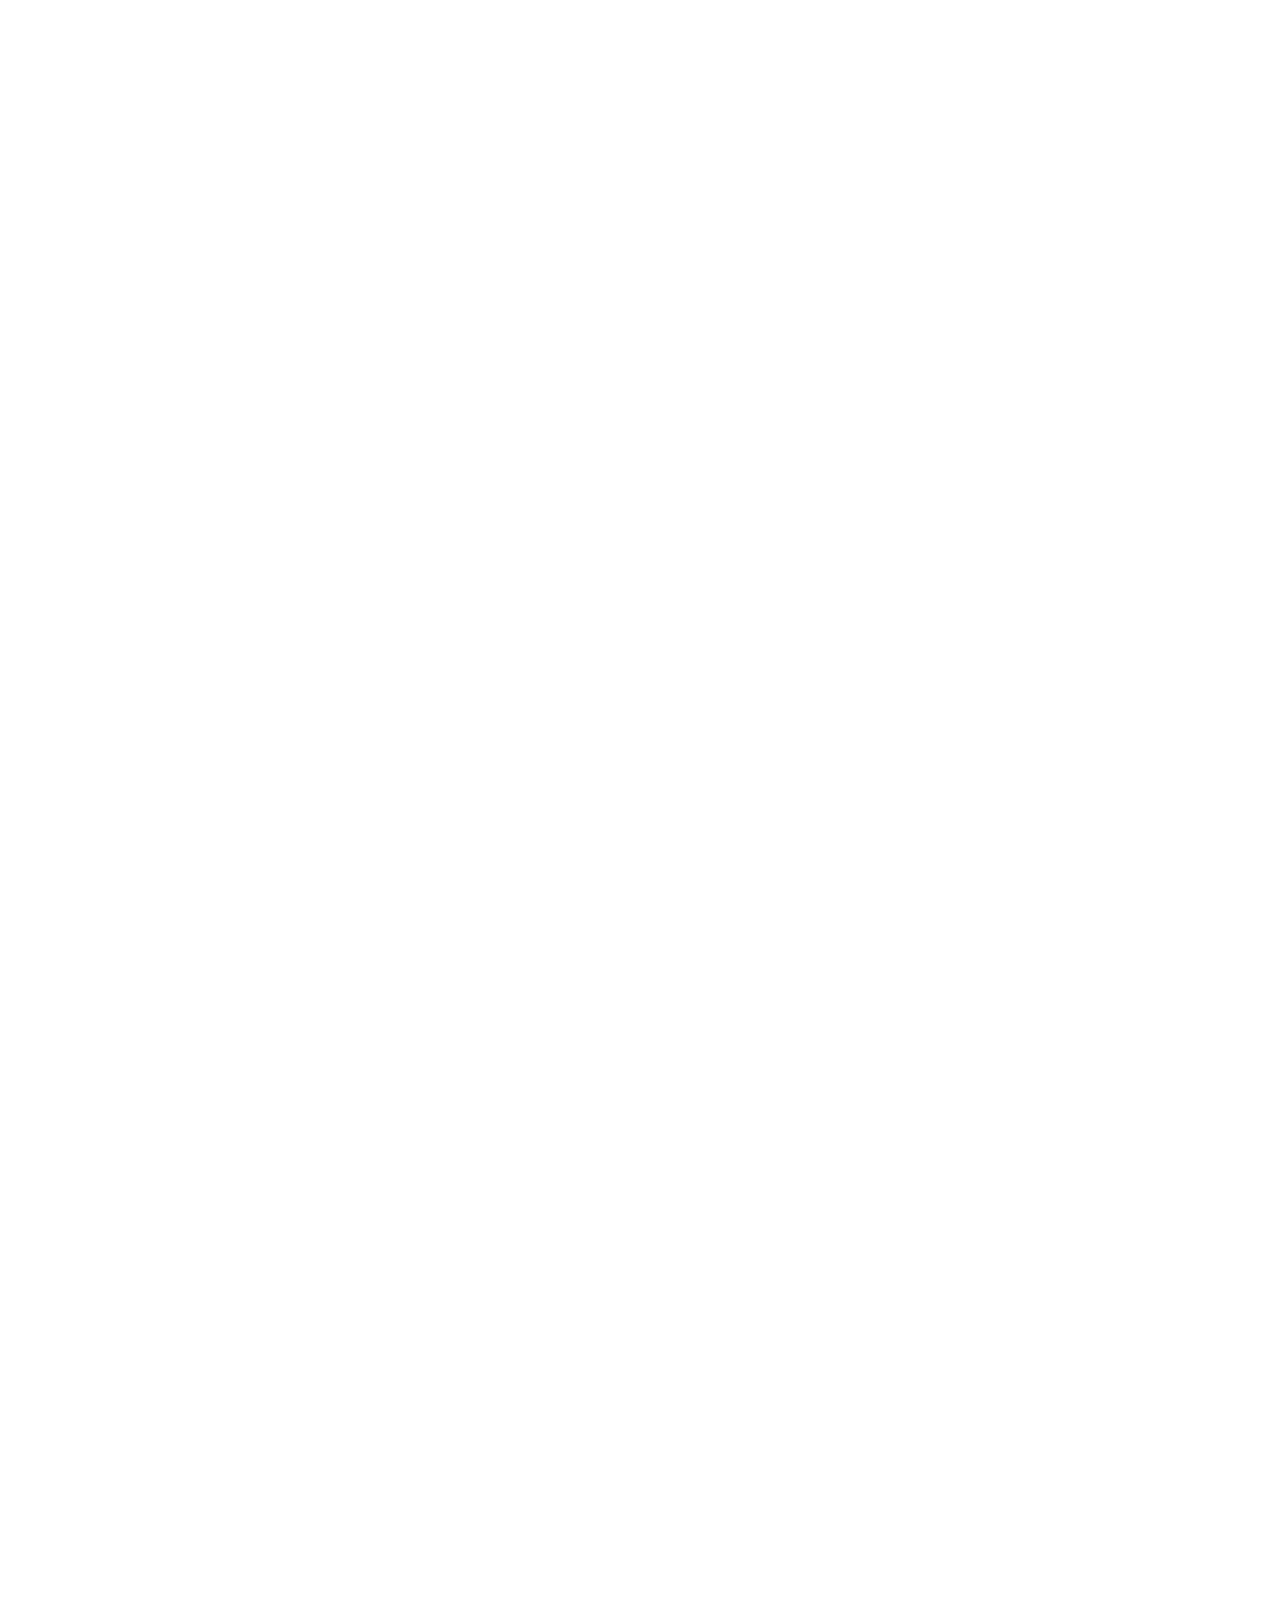
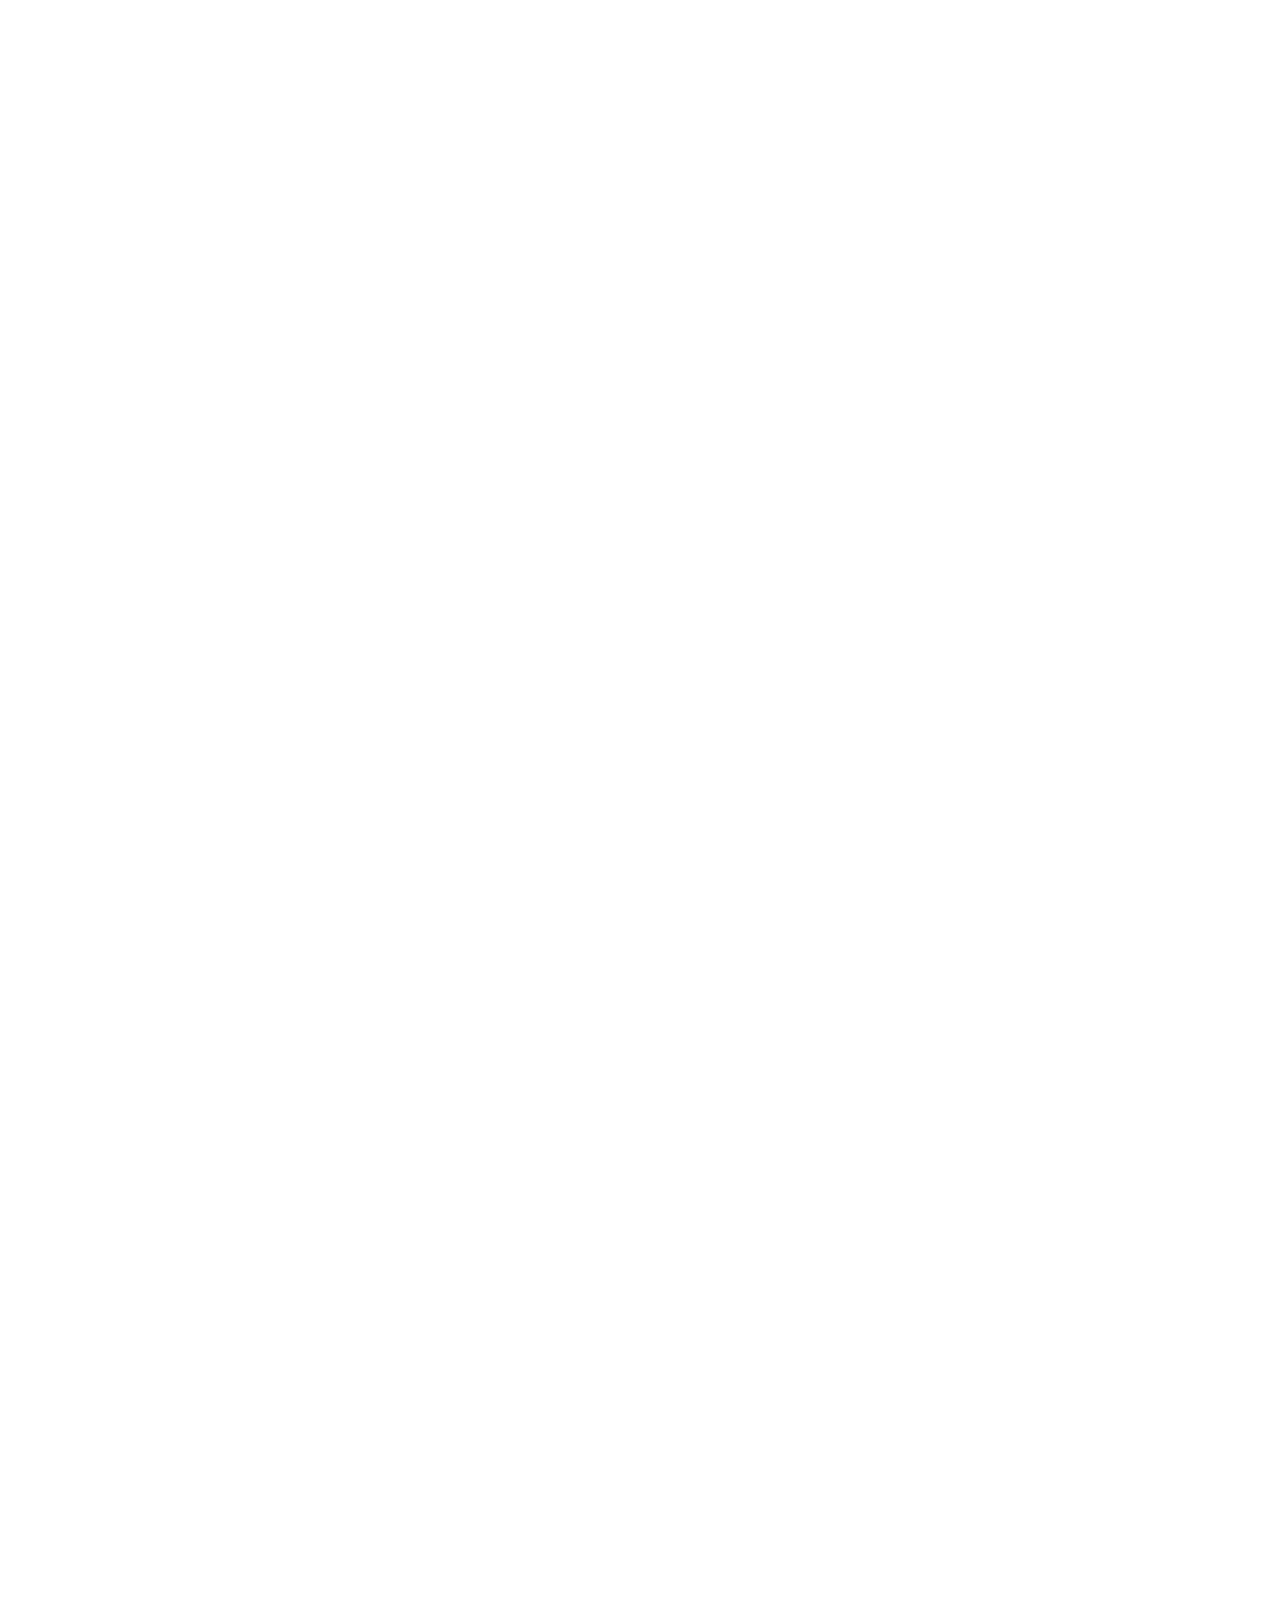
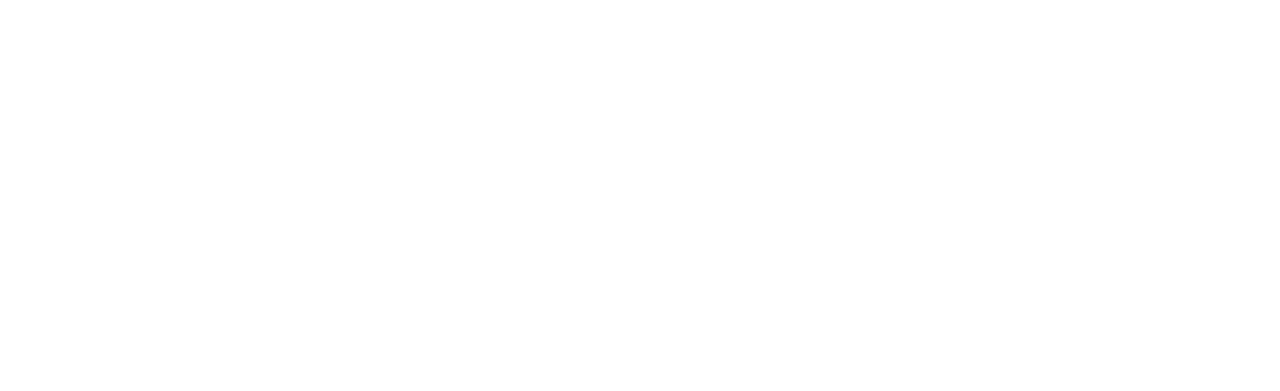
==== commit 625310b2: "sectionLeft" ====
--- a/app/index.html
+++ b/app/index.html
@@ -399,6 +399,22 @@
 							<button type="submit" class="nav-btn">subcribe</button>
 						</form>
 					</ul>
+					<div class="or">
+						<p class="main__or">or</p>
+					</div>
+					<ul class="Social">
+						<li class="Social__item"><a href="#" class="Social__link Social__link--fb"></a></li>
+						<li class="Social__item"><a href="#" class="Social__link Social__link--tw"></a></li>
+						<li class="Social__item"><a href="#" class="Social__link Social__link--vk"></a></li>
+						<li class="Social__item"><a href="#" class="Social__link Social__link--pp"></a></li>
+						<li class="Social__item"><a href="#" class="Social__link Social__link--toc"></a></li>
+						<li class="Social__item"><a href="" class="Social__link Social__link--drib"></a></li>
+					</ul>
+					<h2 class="nav__title">tab post widget</h2>
+					<div class="switchLeft">
+						<div class="switch-btn switch-btn--left"><a href="#">recent post</a></div>
+						<div class="switch-btn switch-btn--right"><a href="#">popular post</a></div>
+					</div>
 				</aside>
 			</div>
 		</div>
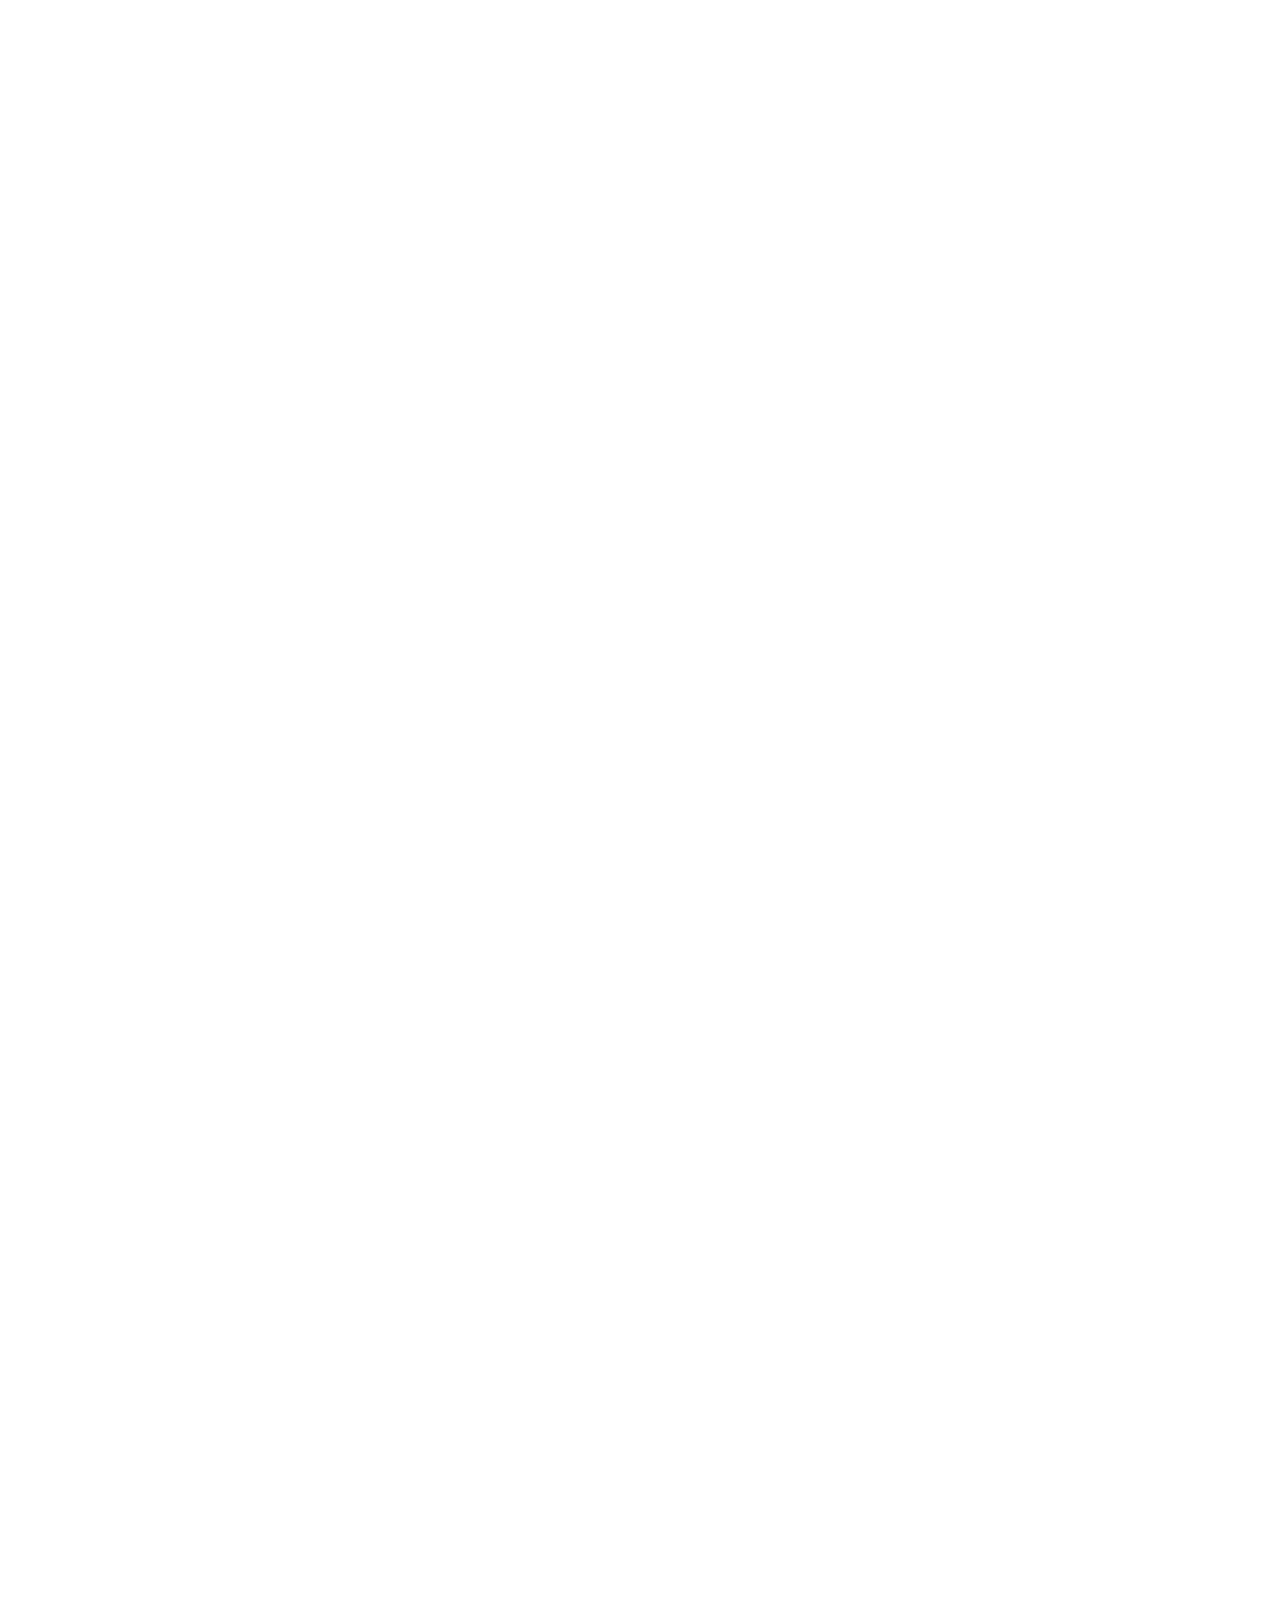
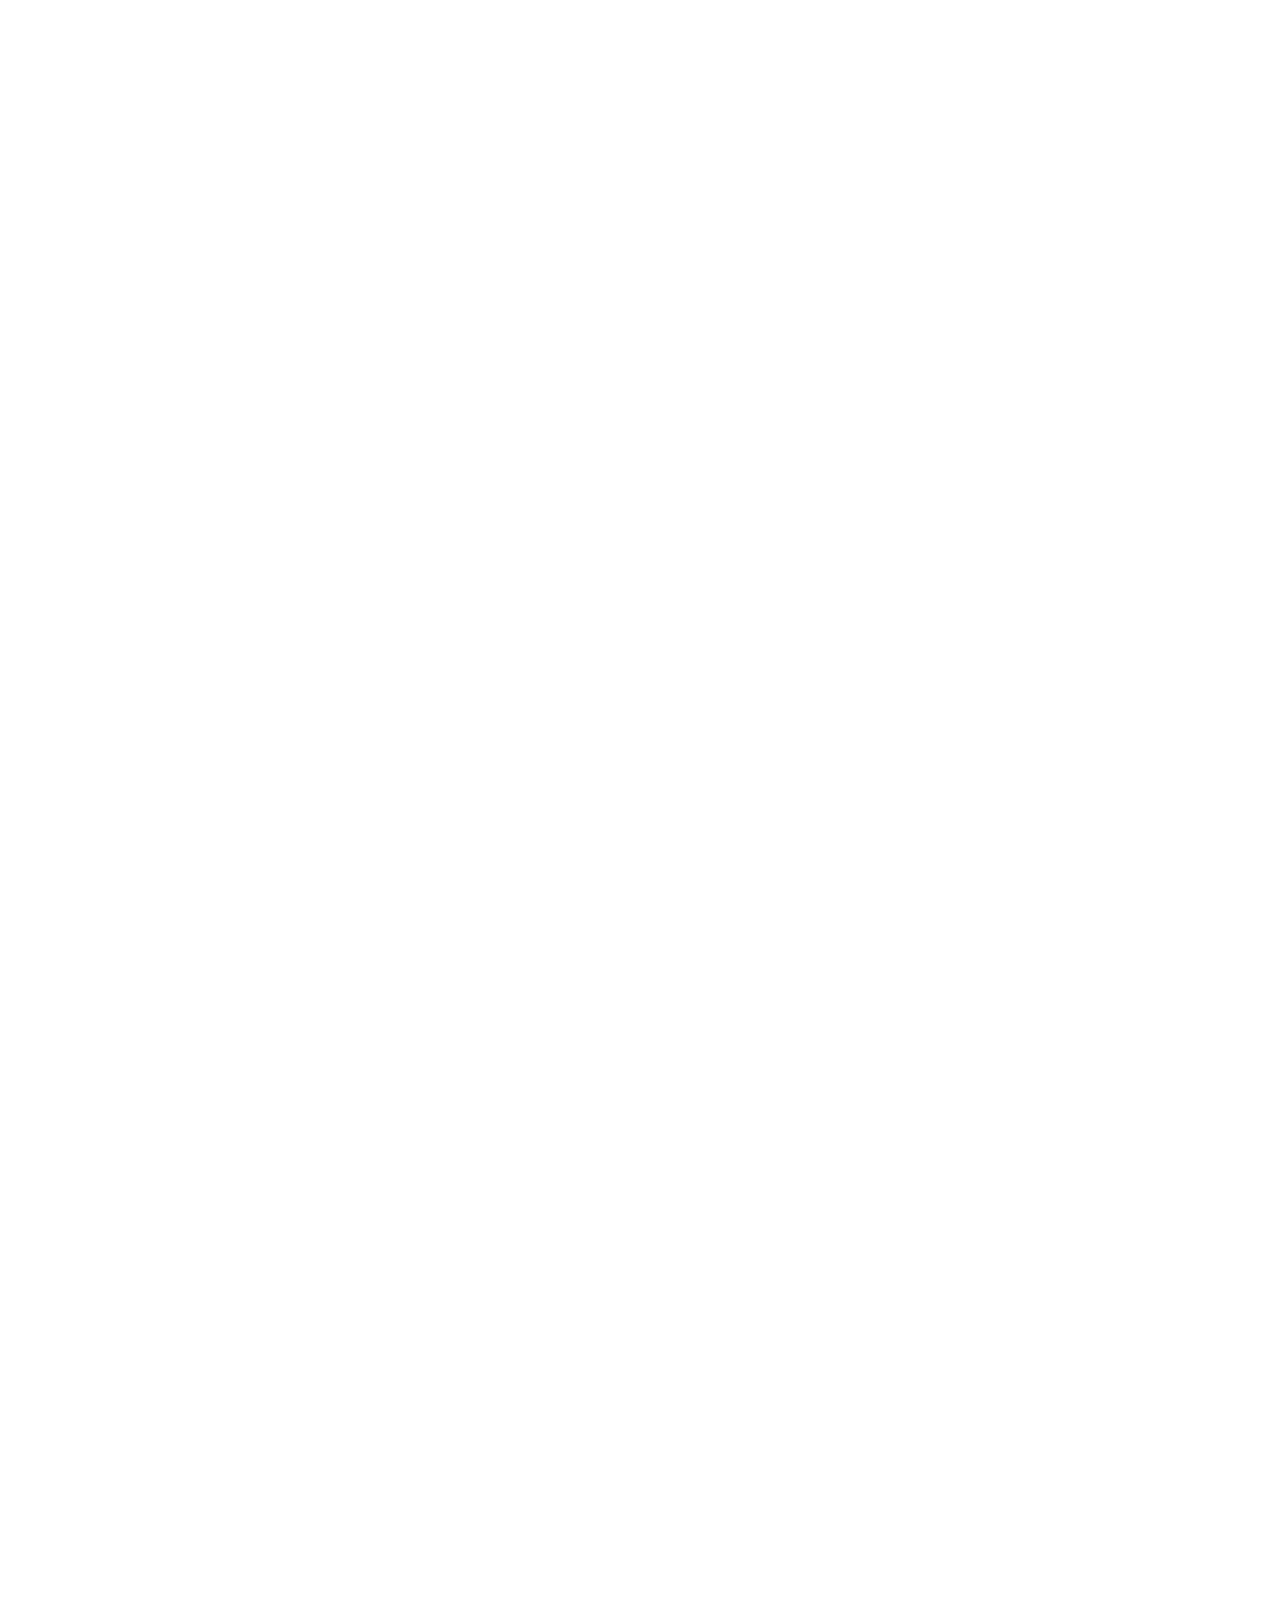
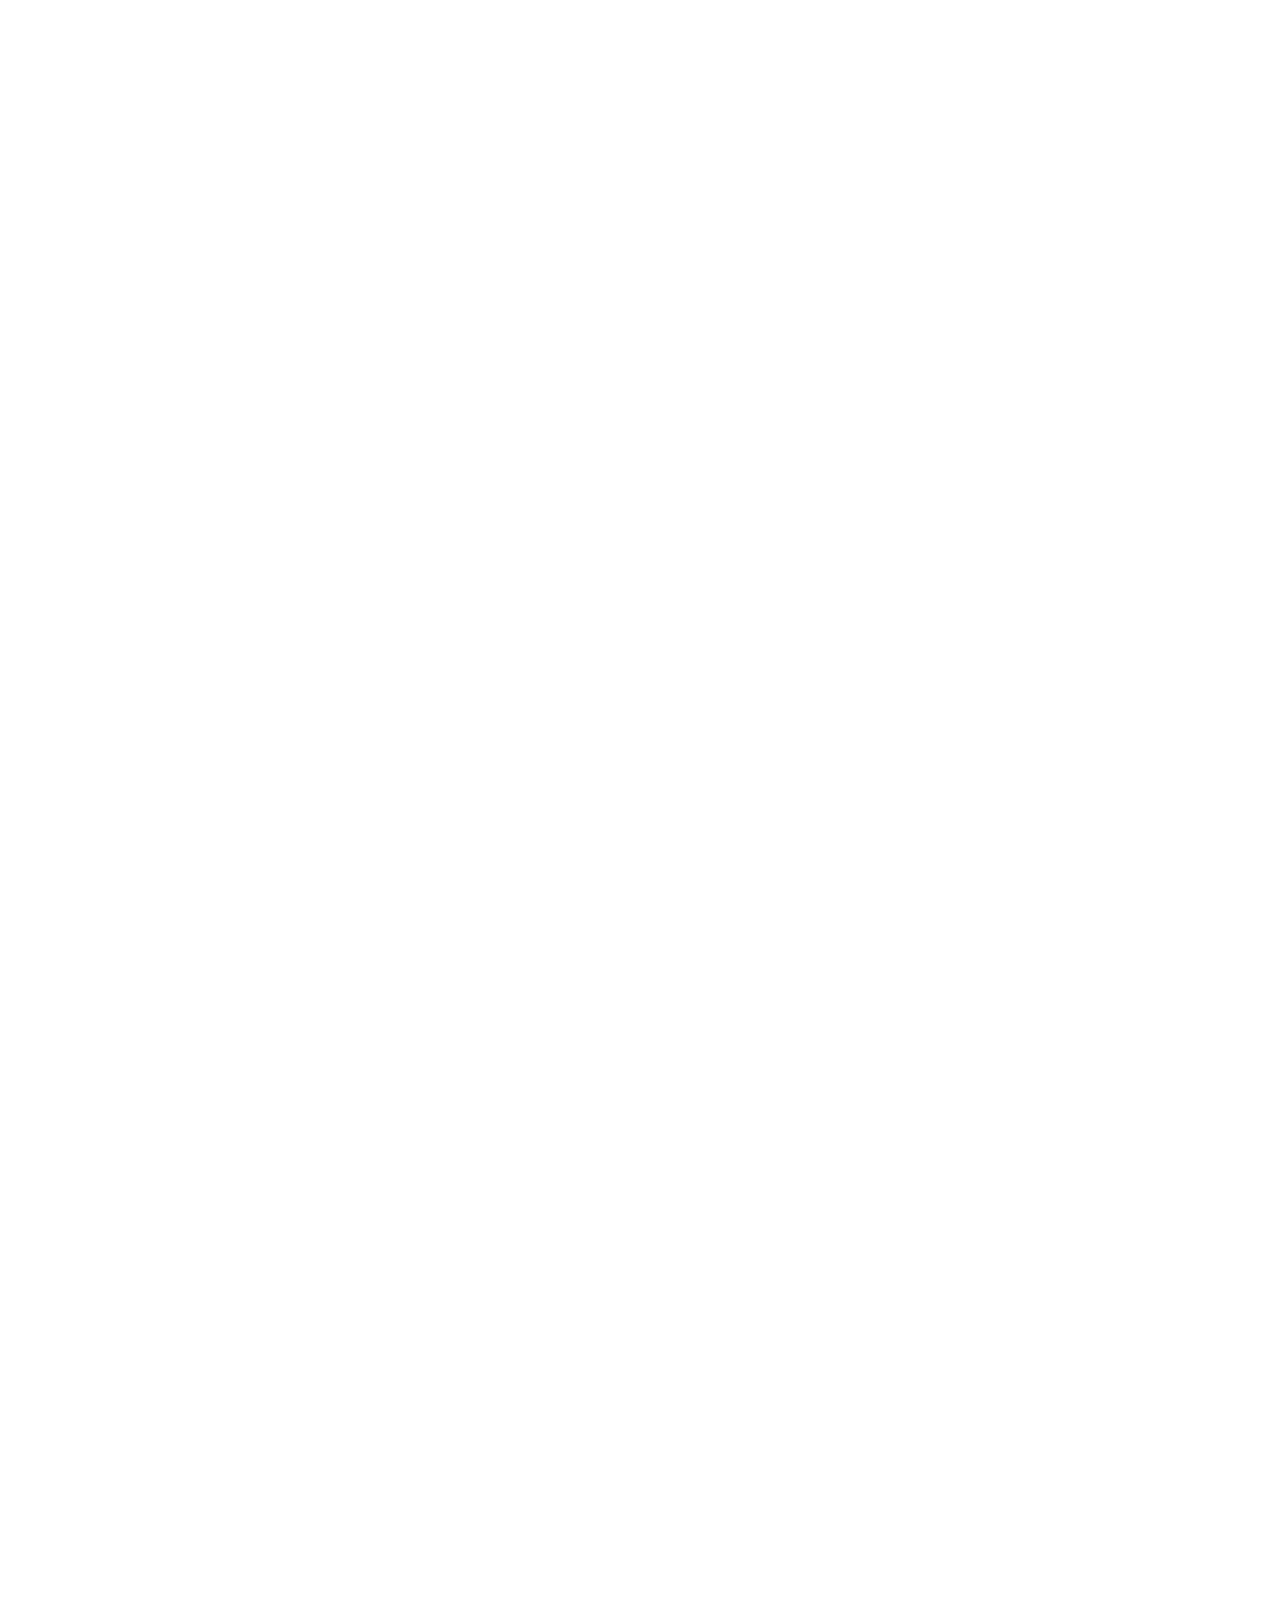
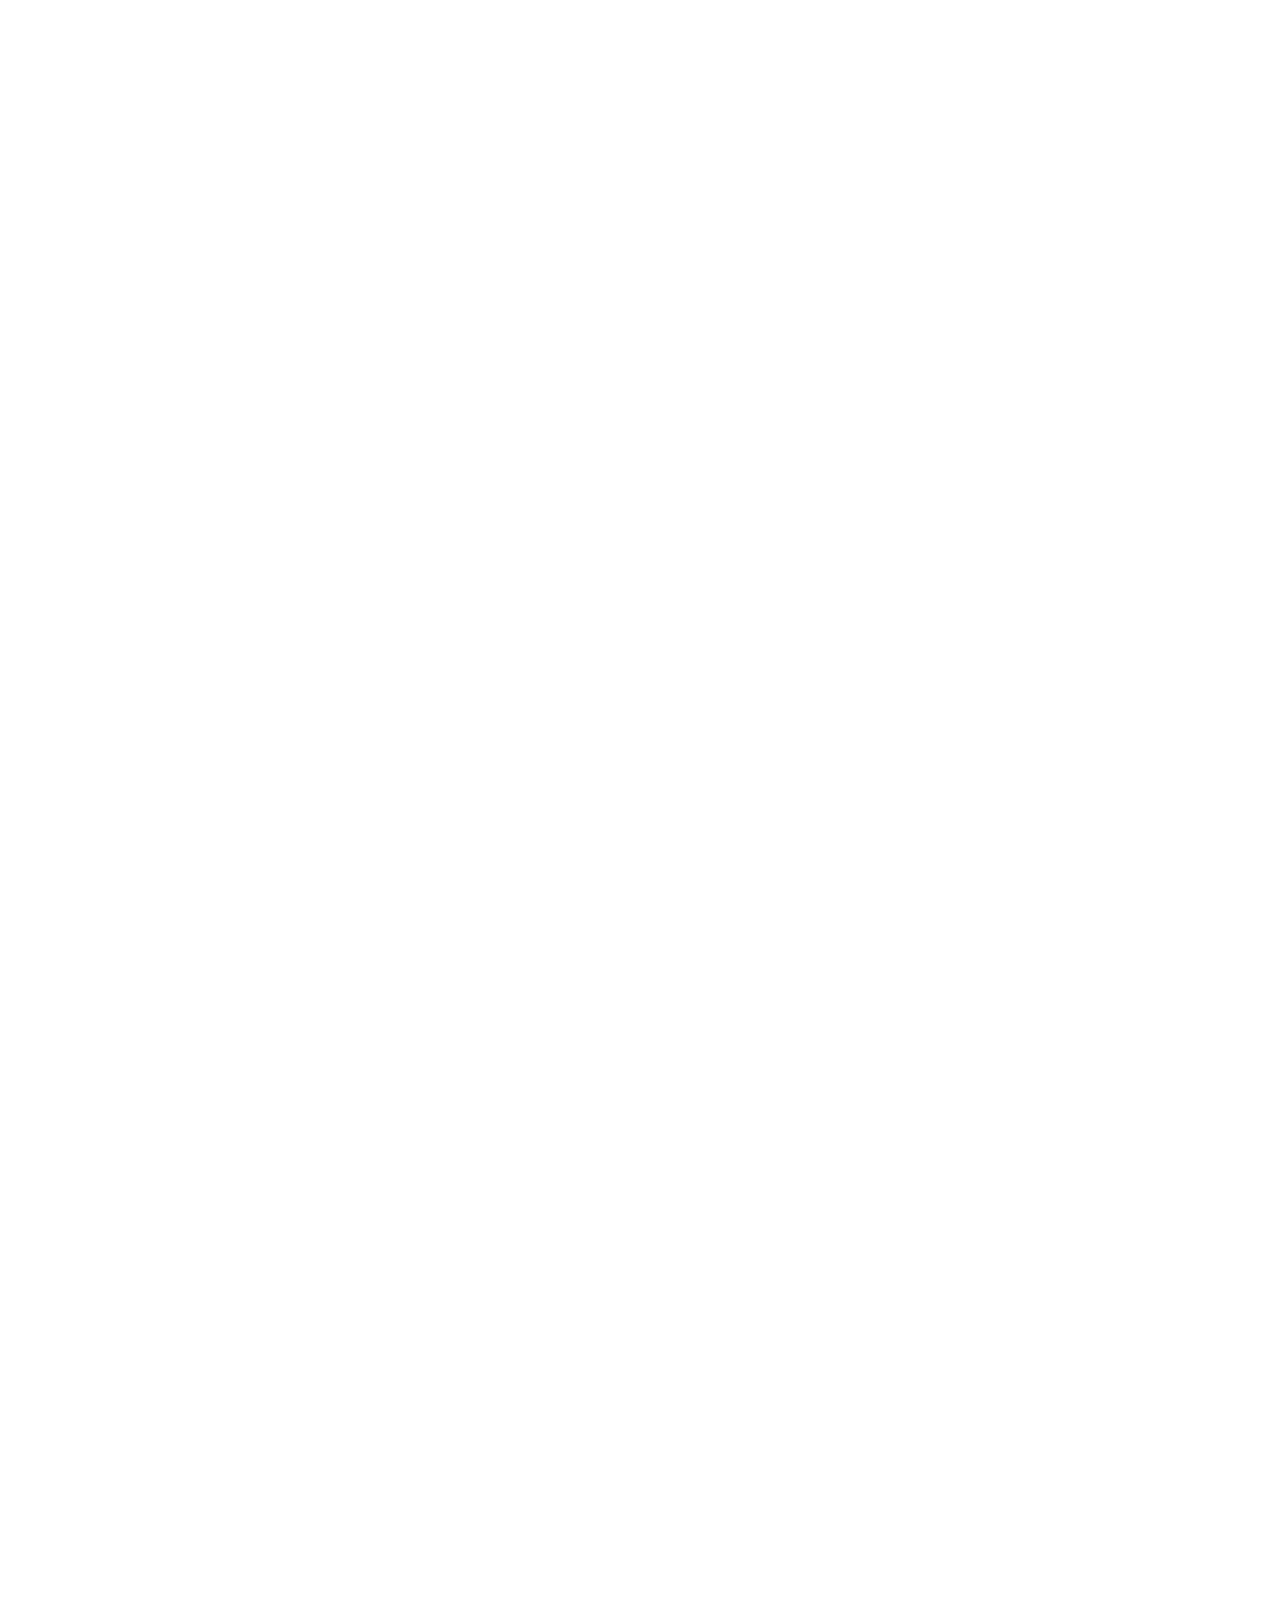
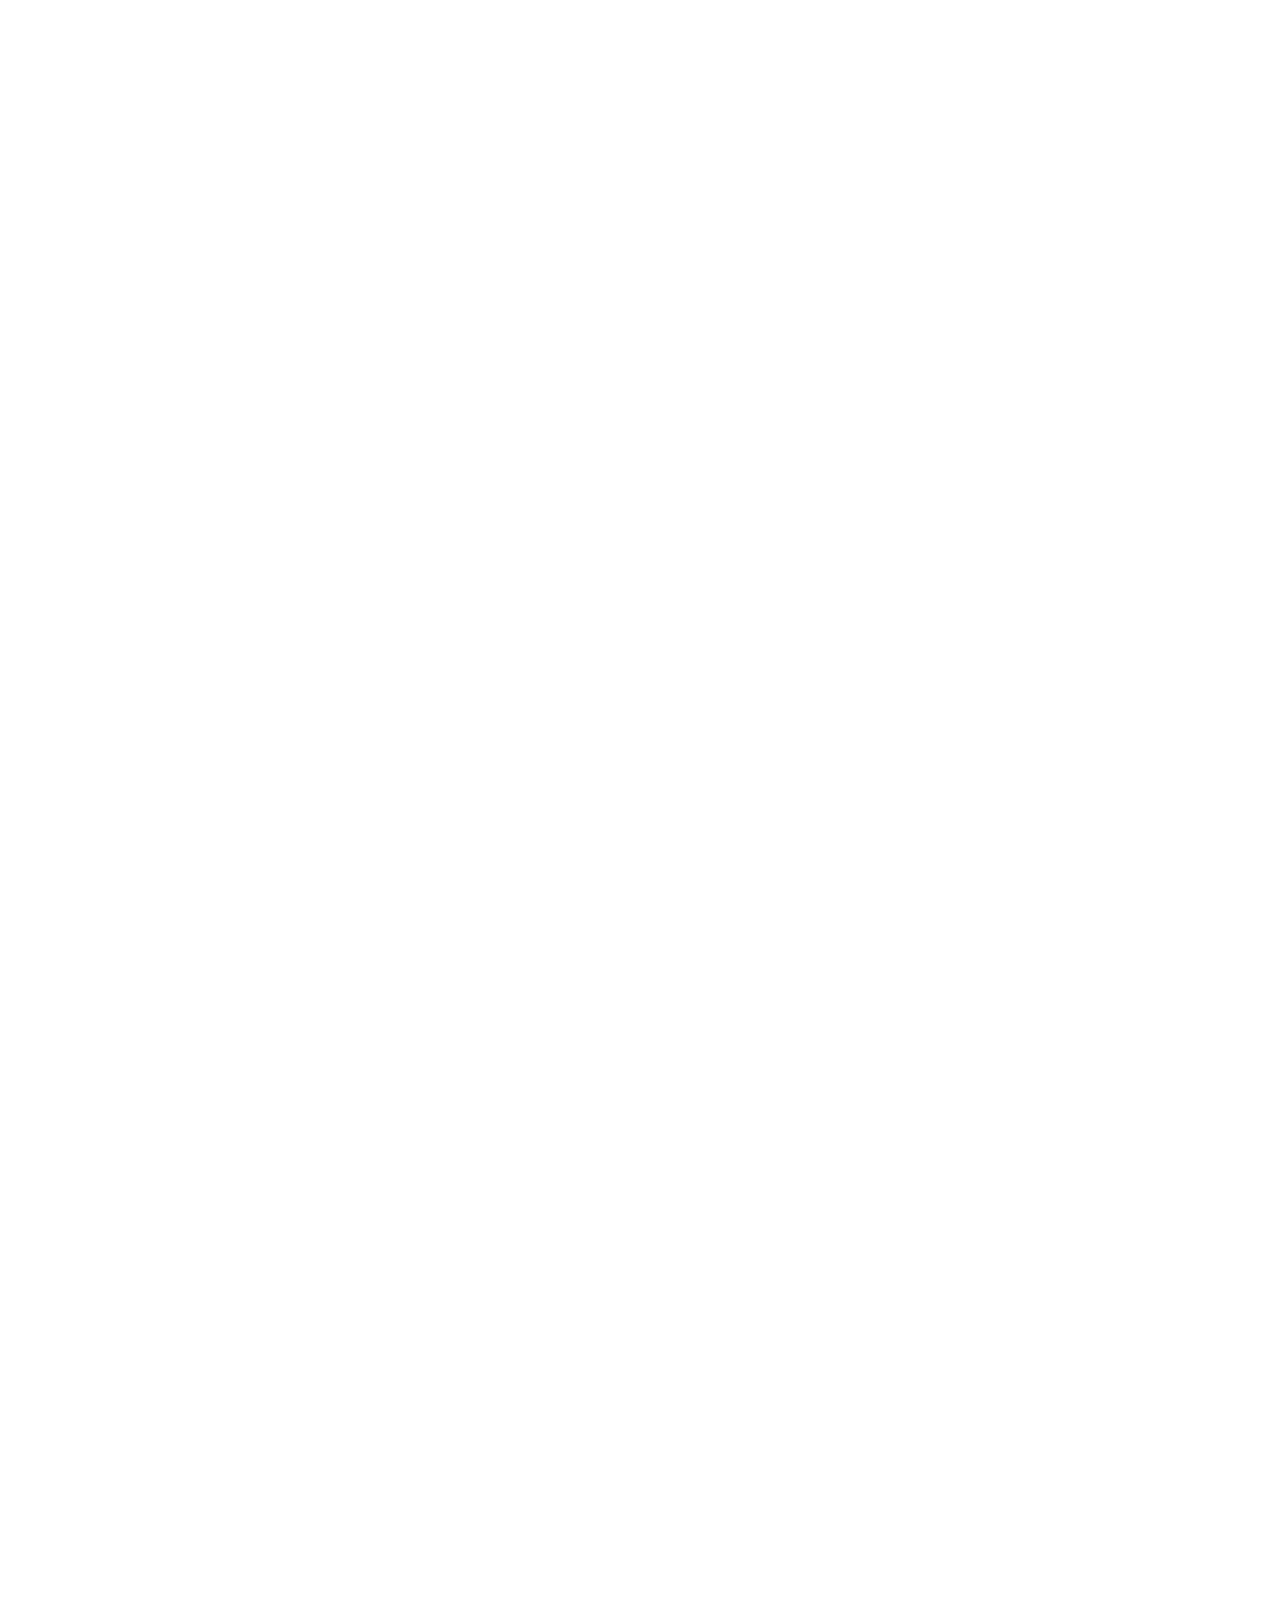
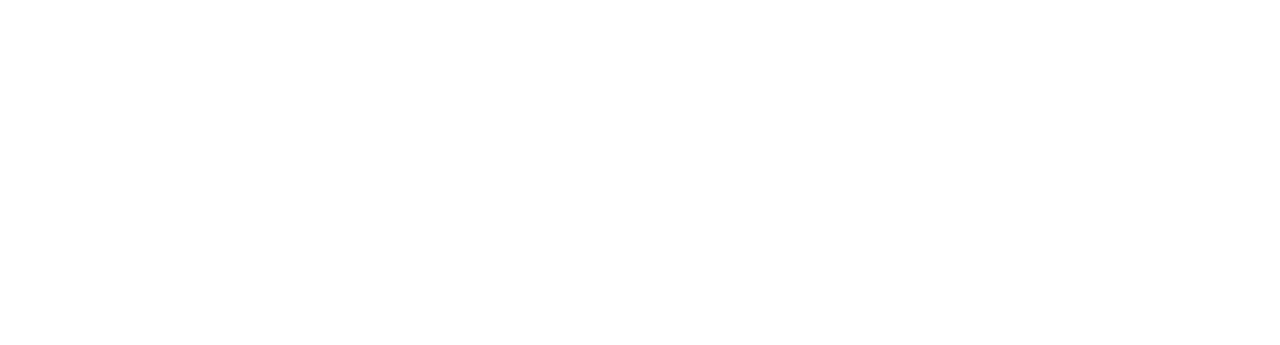
==== commit 7cefa4c9: "section" ====
--- a/app/index.html
+++ b/app/index.html
@@ -2,44 +2,62 @@
 <html lang="ru">
 
 <head>
-
 	<meta charset="utf-8">
-
 	<title>Pasco</title>
 	<meta name="description" content="">
-
 	<meta http-equiv="X-UA-Compatible" content="IE=edge">
 	<meta name="viewport" content="width=device-width, initial-scale=1, maximum-scale=1">
-
 	<meta property="og:image" content="path/to/image.jpg">
 	<link rel="shortcut icon" href="img/favicon/favicon.ico" type="image/x-icon">
 	<link rel="apple-touch-icon" href="img/favicon/apple-touch-icon.png">
 	<link rel="apple-touch-icon" sizes="72x72" href="img/favicon/apple-touch-icon-72x72.png">
 	<link rel="apple-touch-icon" sizes="114x114" href="img/favicon/apple-touch-icon-114x114.png">
-
 	<!-- Chrome, Firefox OS and Opera -->
 	<meta name="theme-color" content="#000">
 	<!-- Windows Phone -->
 	<meta name="msapplication-navbutton-color" content="#000">
 	<!-- iOS Safari -->
 	<meta name="apple-mobile-web-app-status-bar-style" content="#000">
-
-	<style>body { opacity: 0; overflow-x: hidden; } html { background-color: #fff; }</style>
-
+	<style>
+	body {
+		opacity: 0;
+		overflow-x: hidden;
+	}
+	
+	html {
+		background-color: #fff;
+	}
+	</style>
 </head>
 
 <body>
 	<div class="top-line">
 		<div class="wrapper clearfix">
 			<ul class="top-list">
-				<li class="top-list__item"><a href="#" class="top-list__list top-list__list--fb"></a></li>
-				<li class="top-list__item"><a href="#" class="top-list__list top-list__list--tw"></a></li>
-				<li class="top-list__item"><a href="#" class="top-list__list top-list__list--p"></a></li>
-				<li class="top-list__item"><a href="#" class="top-list__list top-list__list--vk"></a></li>
-				<li class="top-list__item"><a href="#" class="top-list__list top-list__list--gg"></a></li>
-				<li class="top-list__item"><a href="#" class="top-list__list top-list__list--bb"></a></li>
-				<li class="top-list__item"><a href="#" class="top-list__list top-list__list--row"></a></li>
-				<li class="top-list__item"><a href="#" class="top-list__list top-list__list--inst"></a></li>
+				<li class="top-list__item">
+					<a href="#" class="top-list__list top-list__list--fb"></a>
+				</li>
+				<li class="top-list__item">
+					<a href="#" class="top-list__list top-list__list--tw"></a>
+				</li>
+				<li class="top-list__item">
+					<a href="#" class="top-list__list top-list__list--p"></a>
+				</li>
+				<li class="top-list__item">
+					<a href="#" class="top-list__list top-list__list--vk"></a>
+				</li>
+				<li class="top-list__item">
+					<a href="#" class="top-list__list top-list__list--gg"></a>
+				</li>
+				<li class="top-list__item">
+					<a href="#" class="top-list__list top-list__list--bb"></a>
+				</li>
+				<li class="top-list__item">
+					<a href="#" class="top-list__list top-list__list--row"></a>
+				</li>
+				<li class="top-list__item">
+					<a href="#" class="top-list__list top-list__list--inst"></a>
+				</li>
 			</ul>
 			<div class="login">
 				<a href="#" class="login__link">Sing in</a>
@@ -64,9 +82,15 @@
 						<li class="mnu__item"><a href="#" class="mnu__link">Features</a></li>
 					</ul>
 					<ul class="icon">
-						<li class="icon__item"><a href="#" class="icon__link icon__link--Search"></a></li>
-						<li class="icon__item"><a href="#" class="icon__link icon__link--heart"></a></li>
-						<li class="icon__item"><a href="#" class="icon__link icon__link--basket"></a></li>
+						<li class="icon__item">
+							<a href="#" class="icon__link icon__link--Search"></a>
+						</li>
+						<li class="icon__item">
+							<a href="#" class="icon__link icon__link--heart"></a>
+						</li>
+						<li class="icon__item">
+							<a href="#" class="icon__link icon__link--basket"></a>
+						</li>
 					</ul>
 				</div>
 				<div class="header__content ">
@@ -131,233 +155,235 @@
 									<img src="img/Photo.jpg" alt="Photo" class="blog__photo">
 								</div>
 								<div class="blog__name">Henry Little</div>
-								<div class="blog__birthday">Apri 28, 2016   10:15</div>
+								<div class="blog__birthday">Apri 28, 2016 10:15</div>
 								<a href="#" class="dots"></a>
 							</div>
 						</div>
 					</div>
 					<section class="photo">
-					<div class="photo__video">
-						<div class="img__wrap">
-							<img src="img/video2.jpg" alt="video" class="img-video img-responsive">
-							<a href="#" class="video__play"></a>
-							<div class="img__content clearfix">
-								<div class="img__text">inspiration</div>
-								<div class="img__num">
-									<span class="img__comment">7</span>
-									<span class="img__hear">15</span>
-								</div>
-							</div>
-						</div>
-						<div class="blog__video__text">
-							<div class="blog__title">4 Natural Ways To Have Young Skin</div>
-							<div class="blog__decs">Lorem ipsum dolor sit amet, to consectetur  adipi scing elit. Nulla vehicula lorem and lacus. Vestibulum vitae mauris lorem ipsum doar. </div>
-						</div>
-						<div class="blog__people">
-							<div class="blog__people-img">
-								<img src="img/Photo1.jpg" alt="Photo" class="blog__photo">
-							</div>
-							<div class="blog__name ">James Leman</div>
-							<div class="blog__birthday">April 28, 2016 </div>
-							<a href="#" class="dots"></a>
-						</div>
-					</div>
-
-					<div class="photo__video">
-						<div class="img__wrap">
-							<img src="img/video3.jpg" alt="video" class="img-video img-responsive">
-							<a href="#" class="video__play"></a>
-							<div class="img__content clearfix">
-								<div class="img__text">inspiration</div>
-								<div class="img__num">
-									<span class="img__comment">7</span>
-									<span class="img__hear">15</span>
-								</div>
-							</div>
-						</div>
-						<div class="blog__video__text">
-							<div class="blog__title">Six Hobbies That Can Help You Beat Stress</div>
-							<div class="blog__decs">Lorem ipsum dolor sit amet, to consectetur  adipi scing elit. Nulla vehicula lorem and lacus. Vestibulum vitae mauris lorem ipsum doar.  </div>
-						</div>
-						<div class="blog__people">
-							<div class="blog__people-img">
-								<img src="img/Photo2.jpg" alt="Photo" class="blog__photo">
-							</div>
-							<div class="blog__name ">James Leman</div>
-							<div class="blog__birthday">April 28, 2016 </div>
-							<a href="#" class="dots"></a>
-						</div>
-					</div>
-
-					<div class="photo__video">
-						<div class="img__wrap">
-							<img src="img/video4.jpg" alt="video" class="img-video img-responsive">
-							<a href="#" class="video__play"></a>
-							<div class="img__content clearfix">
-								<div class="img__text">inspiration</div>
-								<div class="img__num">
-									<span class="img__comment">7</span>
-									<span class="img__hear">15</span>
-								</div>
-							</div>
-						</div>
-						<div class="blog__video__text">
-							<div class="blog__title">10 Singals From Your Body Telling You Should Sleep More</div>
-							<div class="blog__decs">Lorem ipsum dolor sit amet, to consectetur  adipi scing elit. Nulla vehicula lorem and lacus. Vestibulum vitae mauris lorem ipsum doar. </div>
-						</div>
-						<div class="blog__people">
-							<div class="blog__people-img">
-								<img src="img/Photo.jpg" alt="Photo" class="blog__photo">
-							</div>
-							<div class="blog__name ">James Leman</div>
-							<div class="blog__birthday">April 28, 2016 </div>
-							<a href="#" class="dots"></a>
-						</div>
-					</div>
-				</section>
-				<section class="cards">
-					<ul class="cards__list">
-						<li class="cards__item">
-							<div class="content-wrap">
-								<div class="img__wrap">
-									<img src="img/cards1.jpg" alt="video" class="img-video img-responsive">
-									<a href="#" class="video__play"></a>
-									<div class="img__content clearfix">
-										<div class="img__text">inspiration</div>
-										<div class="img__num">
-											<span class="img__comment">7</span>
-											<span class="img__hear">15</span>
-										</div>
-									</div>
-								</div>
-								<div class="blog__video__text">
-									<div class="blog__title">Food That Actually Taste Better When You Freeze</div>
-									<div class="blog__decs">Lorem ipsum dolor sit amet, to consectetur  adipi scing elit. Nulla vel vehicula lorem and lacus. Vestibulum vitae mauris.</div>
-								</div>
-								<div class="blog__people">
-									<div class="blog__people-img">
-										<img src="img/Photo1.jpg" alt="Photo" class="blog__photo">
-									</div>
-									<div class="blog__name">Henry Little</div>
-									<div class="blog__birthday">Apri 28, 2016   10:15</div>
-									<a href="#" class="dots"></a>
-								</div>
-							</div>
-						</li>
-						<li class="cards__item">
-							<div class="content-wrap">
-								<div class="img__wrap">
-									<img src="img/cards2.jpg" alt="video" class="img-video img-responsive">
-									<a href="#" class="video__play"></a>
-									<div class="img__content clearfix">
-										<div class="img__text">trip</div>
-										<div class="img__num">
-											<span class="img__comment">7</span>
-											<span class="img__hear">15</span>
-										</div>
-									</div>
-								</div>
-								<div class="blog__video__text">
-									<div class="blog__title">5 Useful Tips for Novice Painters</div>
-									<div class="blog__decs">Lorem ipsum dolor sit amet, to consectetur  adipi scing elit. Nulla vel vehicula lorem and lacus. Vestibulum vitae mauris.</div>
-								</div>
-								<div class="blog__people">
-									<div class="blog__people-img">
-										<img src="img/Photo2.jpg" alt="Photo" class="blog__photo">
-									</div>
-									<div class="blog__name">Henry Little</div>
-									<div class="blog__birthday">Apri 28, 2016   10:15</div>
-									<a href="#" class="dots"></a>
-								</div>
-							</div>
-						</li>
-						<li class="cards__item">
-							<div class="content-wrap">
-								<div class="img__wrap">
-									<img src="img/cards3.jpg" alt="video" class="img-video img-responsive">
-									<a href="#" class="video__play"></a>
-									<div class="img__content clearfix">
-										<div class="img__text">lifestyle</div>
-										<div class="img__num">
-											<span class="img__comment">7</span>
-											<span class="img__hear">15</span>
-										</div>
-									</div>
-								</div>
-								<div class="blog__video__text">
-									<div class="blog__title">10 Things To Do To Change Your Life Forever</div>
-									<div class="blog__decs">Lorem ipsum dolor sit amet, to consectetur  adipi scing elit. Nulla vel vehicula lorem and lacus. Vestibulum vitae mauris.</div>
-								</div>
-								<div class="blog__people">
-									<div class="blog__people-img">
-										<img src="img/Photo.jpg" alt="Photo" class="blog__photo">
-									</div>
-									<div class="blog__name">Henry Little</div>
-									<div class="blog__birthday">Apri 28, 2016   10:15</div>
-									<a href="#" class="dots"></a>
-								</div>
-							</div>
-						</li>
-					</ul>
-				</section>
-				<section class="blog-bottom">
-					<ul class="blog-bottom__list">
-						<li class="blog-bottom__item">
-							<div class="content-wrap">
-								<div class="img__wrap">
-									<img src="img/blogBottom1.jpg" alt="video" class="img-video img-responsive">
-									<a href="#" class="video__play"></a>
-									<div class="img__content clearfix">
-										<div class="img__text">lifestyle</div>
-										<div class="img__num">
-											<span class="img__comment">7</span>
-											<span class="img__hear">15</span>
-										</div>
-									</div>
-								</div>
-								<div class="blog__video__text">
-									<div class="blog__title">11 Fantastic Ways Passionate</div>
-									<div class="blog__decs">The one constant thing in our life is change. We cannot avoid it and the more we resist change the tougher our life becomes. I know this because I was very skilled at deflecting change in life.</div>
-								</div>
-								<div class="blog__people">
-									<div class="blog__people-img">
-										<img src="img/Photo1.jpg" alt="Photo" class="blog__photo">
-									</div>
-									<div class="blog__name">Henry Little</div>
-									<div class="blog__birthday">Apri 28, 2016   10:15</div>
-									<a href="#" class="dots"></a>
-								</div>
-							</div>
-						</li>
-						<li class="blog-bottom__item">
-							<div class="content-wrap">
-								<div class="img__wrap">
-									<img src="img/blogBottom2.jpg" alt="video" class="img-video img-responsive">
-									<a href="#" class="video__play"></a>
-									<div class="img__content clearfix">
-										<div class="img__text">lifestyle</div>
-										<div class="img__num">
-											<span class="img__comment">7</span>
-											<span class="img__hear">15</span>
-										</div>
-									</div>
-								</div>
-								<div class="blog__video__text">
-									<div class="blog__title blog__title--blue">Art Makes You Mentally Healthy</div>
-									<div class="blog__decs">The one constant thing in our life is change. We cannot avoid it and the more we resist change the tougher our life becomes. I know this because I was very skilled at deflecting change in life.</div>
-								</div>
-								<div class="blog__people">
-									<div class="blog__people-img">
-										<img src="img/Photo2.jpg" alt="Photo" class="blog__photo">
-									</div>
-									<div class="blog__name">Henry Little</div>
-									<div class="blog__birthday">Apri 28, 2016   10:15</div>
-									<a href="#" class="dots"></a>
-								</div>
-							</div>
-						</li>
-					</ul>
-				</section>
+						<div class="photo__video">
+							<div class="img__wrap">
+								<img src="img/video2.jpg" alt="video" class="img-video img-responsive">
+								<a href="#" class="video__play"></a>
+								<div class="img__content clearfix">
+									<div class="img__text">inspiration</div>
+									<div class="img__num">
+										<span class="img__comment">7</span>
+										<span class="img__hear">15</span>
+									</div>
+								</div>
+							</div>
+							<div class="blog__video__text">
+								<div class="blog__title">4 Natural Ways To Have Young Skin</div>
+								<div class="blog__decs">Lorem ipsum dolor sit amet, to consectetur adipi scing elit. Nulla vehicula lorem and lacus. Vestibulum vitae mauris lorem ipsum doar. </div>
+							</div>
+							<div class="blog__people">
+								<div class="blog__people-img">
+									<img src="img/Photo1.jpg" alt="Photo" class="blog__photo">
+								</div>
+								<div class="blog__name ">James Leman</div>
+								<div class="blog__birthday">April 28, 2016 </div>
+								<a href="#" class="dots"></a>
+							</div>
+						</div>
+						<div class="photo__video">
+							<div class="img__wrap">
+								<img src="img/video3.jpg" alt="video" class="img-video img-responsive">
+								<a href="#" class="video__play"></a>
+								<div class="img__content clearfix">
+									<div class="img__text">inspiration</div>
+									<div class="img__num">
+										<span class="img__comment">7</span>
+										<span class="img__hear">15</span>
+									</div>
+								</div>
+							</div>
+							<div class="blog__video__text">
+								<div class="blog__title">Six Hobbies That Can Help You Beat Stress</div>
+								<div class="blog__decs">Lorem ipsum dolor sit amet, to consectetur adipi scing elit. Nulla vehicula lorem and lacus. Vestibulum vitae mauris lorem ipsum doar. </div>
+							</div>
+							<div class="blog__people">
+								<div class="blog__people-img">
+									<img src="img/Photo2.jpg" alt="Photo" class="blog__photo">
+								</div>
+								<div class="blog__name ">James Leman</div>
+								<div class="blog__birthday">April 28, 2016 </div>
+								<a href="#" class="dots"></a>
+							</div>
+						</div>
+						<div class="photo__video">
+							<div class="img__wrap">
+								<img src="img/video4.jpg" alt="video" class="img-video img-responsive">
+								<a href="#" class="video__play"></a>
+								<div class="img__content clearfix">
+									<div class="img__text">inspiration</div>
+									<div class="img__num">
+										<span class="img__comment">7</span>
+										<span class="img__hear">15</span>
+									</div>
+								</div>
+							</div>
+							<div class="blog__video__text">
+								<div class="blog__title">10 Singals From Your Body Telling You Should Sleep More</div>
+								<div class="blog__decs">Lorem ipsum dolor sit amet, to consectetur adipi scing elit. Nulla vehicula lorem and lacus. Vestibulum vitae mauris lorem ipsum doar. </div>
+							</div>
+							<div class="blog__people">
+								<div class="blog__people-img">
+									<img src="img/Photo.jpg" alt="Photo" class="blog__photo">
+								</div>
+								<div class="blog__name ">James Leman</div>
+								<div class="blog__birthday">April 28, 2016 </div>
+								<a href="#" class="dots"></a>
+							</div>
+						</div>
+					</section>
+					<section class="cards">
+						<ul class="cards__list">
+							<li class="cards__item">
+								<div class="content-wrap">
+									<div class="img__wrap">
+										<img src="img/cards1.jpg" alt="video" class="img-video img-responsive">
+										<a href="#" class="video__play"></a>
+										<div class="img__content clearfix">
+											<div class="img__text">inspiration</div>
+											<div class="img__num">
+												<span class="img__comment">7</span>
+												<span class="img__hear">15</span>
+											</div>
+										</div>
+									</div>
+									<div class="blog__video__text">
+										<div class="blog__title">Food That Actually Taste Better When You Freeze</div>
+										<div class="blog__decs">Lorem ipsum dolor sit amet, to consectetur adipi scing elit. Nulla vel vehicula lorem and lacus. Vestibulum vitae mauris.</div>
+									</div>
+									<div class="blog__people">
+										<div class="blog__people-img">
+											<img src="img/Photo1.jpg" alt="Photo" class="blog__photo">
+										</div>
+										<div class="blog__name">Henry Little</div>
+										<div class="blog__birthday">Apri 28, 2016 10:15</div>
+										<a href="#" class="dots"></a>
+									</div>
+								</div>
+							</li>
+							<li class="cards__item">
+								<div class="content-wrap">
+									<div class="img__wrap">
+										<img src="img/cards2.jpg" alt="video" class="img-video img-responsive">
+										<a href="#" class="video__play"></a>
+										<div class="img__content clearfix">
+											<div class="img__text">trip</div>
+											<div class="img__num">
+												<span class="img__comment">7</span>
+												<span class="img__hear">15</span>
+											</div>
+										</div>
+									</div>
+									<div class="blog__video__text">
+										<div class="blog__title">5 Useful Tips for Novice Painters</div>
+										<div class="blog__decs">Lorem ipsum dolor sit amet, to consectetur adipi scing elit. Nulla vel vehicula lorem and lacus. Vestibulum vitae mauris.</div>
+									</div>
+									<div class="blog__people">
+										<div class="blog__people-img">
+											<img src="img/Photo2.jpg" alt="Photo" class="blog__photo">
+										</div>
+										<div class="blog__name">Henry Little</div>
+										<div class="blog__birthday">Apri 28, 2016 10:15</div>
+										<a href="#" class="dots"></a>
+									</div>
+								</div>
+							</li>
+							<li class="cards__item">
+								<div class="content-wrap">
+									<div class="img__wrap">
+										<img src="img/cards3.jpg" alt="video" class="img-video img-responsive">
+										<a href="#" class="video__play"></a>
+										<div class="img__content clearfix">
+											<div class="img__text">lifestyle</div>
+											<div class="img__num">
+												<span class="img__comment">7</span>
+												<span class="img__hear">15</span>
+											</div>
+										</div>
+									</div>
+									<div class="blog__video__text">
+										<div class="blog__title">10 Things To Do To Change Your Life Forever</div>
+										<div class="blog__decs">Lorem ipsum dolor sit amet, to consectetur adipi scing elit. Nulla vel vehicula lorem and lacus. Vestibulum vitae mauris.</div>
+									</div>
+									<div class="blog__people">
+										<div class="blog__people-img">
+											<img src="img/Photo.jpg" alt="Photo" class="blog__photo">
+										</div>
+										<div class="blog__name">Henry Little</div>
+										<div class="blog__birthday">Apri 28, 2016 10:15</div>
+										<a href="#" class="dots"></a>
+									</div>
+								</div>
+							</li>
+						</ul>
+					</section>
+					<section class="blog-bottom">
+						<ul class="blog-bottom__list">
+							<li class="blog-bottom__item">
+								<div class="content-wrap">
+									<div class="img__wrap">
+										<img src="img/blogBottom1.jpg" alt="video" class="img-video img-responsive">
+										<a href="#" class="video__play"></a>
+										<div class="img__content clearfix">
+											<div class="img__text">lifestyle</div>
+											<div class="img__num">
+												<span class="img__comment">7</span>
+												<span class="img__hear">15</span>
+											</div>
+										</div>
+									</div>
+									<div class="blog__video__text">
+										<div class="blog__title">11 Fantastic Ways Passionate</div>
+										<div class="blog__decs">The one constant thing in our life is change. We cannot avoid it and the more we resist change the tougher our life becomes. I know this because I was very skilled at deflecting change in life.</div>
+									</div>
+									<div class="blog__people">
+										<div class="blog__people-img">
+											<img src="img/Photo1.jpg" alt="Photo" class="blog__photo">
+										</div>
+										<div class="blog__name">Henry Little</div>
+										<div class="blog__birthday">Apri 28, 2016 10:15</div>
+										<a href="#" class="dots"></a>
+									</div>
+								</div>
+							</li>
+							<li class="blog-bottom__item">
+								<div class="content-wrap">
+									<div class="img__wrap">
+										<img src="img/blogBottom2.jpg" alt="video" class="img-video img-responsive">
+										<a href="#" class="video__play"></a>
+										<div class="img__content clearfix">
+											<div class="img__text">lifestyle</div>
+											<div class="img__num">
+												<span class="img__comment">7</span>
+												<span class="img__hear">15</span>
+											</div>
+										</div>
+									</div>
+									<div class="blog__video__text">
+										<div class="blog__title blog__title--blue">Art Makes You Mentally Healthy</div>
+										<div class="blog__decs">The one constant thing in our life is change. We cannot avoid it and the more we resist change the tougher our life becomes. I know this because I was very skilled at deflecting change in life.</div>
+									</div>
+									<div class="blog__people">
+										<div class="blog__people-img">
+											<img src="img/Photo2.jpg" alt="Photo" class="blog__photo">
+										</div>
+										<div class="blog__name">Henry Little</div>
+										<div class="blog__birthday">Apri 28, 2016 10:15</div>
+										<a href="#" class="dots"></a>
+									</div>
+								</div>
+							</li>
+						</ul>
+						<div class="arrow-wrap">
+							<p class="arrow__text">More</p>
+							<a href="#" class="arrow__link"></a>
+						</div>
+					</section>
 				</div>
 				<aside class="nav">
 					<form class="Search">
@@ -403,24 +429,125 @@
 						<p class="main__or">or</p>
 					</div>
 					<ul class="Social">
-						<li class="Social__item"><a href="#" class="Social__link Social__link--fb"></a></li>
-						<li class="Social__item"><a href="#" class="Social__link Social__link--tw"></a></li>
-						<li class="Social__item"><a href="#" class="Social__link Social__link--vk"></a></li>
-						<li class="Social__item"><a href="#" class="Social__link Social__link--pp"></a></li>
-						<li class="Social__item"><a href="#" class="Social__link Social__link--toc"></a></li>
-						<li class="Social__item"><a href="" class="Social__link Social__link--drib"></a></li>
+						<li class="Social__item">
+							<a href="#" class="Social__link Social__link--fb"></a>
+						</li>
+						<li class="Social__item">
+							<a href="#" class="Social__link Social__link--tw"></a>
+						</li>
+						<li class="Social__item">
+							<a href="#" class="Social__link Social__link--vk"></a>
+						</li>
+						<li class="Social__item">
+							<a href="#" class="Social__link Social__link--pp"></a>
+						</li>
+						<li class="Social__item">
+							<a href="#" class="Social__link Social__link--toc"></a>
+						</li>
+						<li class="Social__item">
+							<a href="" class="Social__link Social__link--drib"></a>
+						</li>
 					</ul>
 					<h2 class="nav__title">tab post widget</h2>
 					<div class="switchLeft">
 						<div class="switch-btn switch-btn--left"><a href="#">recent post</a></div>
 						<div class="switch-btn switch-btn--right"><a href="#">popular post</a></div>
 					</div>
+				<ul class="news">
+						<li class="news__item ">
+							<div class="news__img-wrap">
+								<img class="img-responsive" src="img/left_1.jpg" alt="">
+							</div>
+							<div class="news__wrap-data">
+								<div class="data__left">April 28, 2016</div>
+								<div class="data__right">17</div>
+							</div>
+							<p class="news__text">Duis commodo elit sed nisi molestie</p>
+						</li>
+						<li class="news__item">
+							<div class="news__img-wrap">
+								<img class="img-responsive" src="img/left_2.jpg" alt="">
+							</div>
+							<div class="news__wrap-data">
+								<div class="data__left">April 28, 2016</div>
+								<div class="data__right">17</div>
+							</div>
+							<p class="news__text">Duis commodo elit sed nisi molestie</p>
+						</li>
+						<li class="news__item">
+							<div class="news__img-wrap">
+								<img class="img-responsive" src="img/left_3.jpg" alt="">
+							</div>
+							<div class="news__wrap-data">
+								<div class="data__left">April 28, 2016</div>
+								<div class="data__right">17</div>
+							</div>
+							<p class="news__text">Duis commodo elit sed nisi molestie</p>
+						</li>
+						<li class="news__item">
+							<div class="news__img-wrap">
+								<img class="img-responsive" src="img/left_4.jpg" alt="">
+							</div>
+							<div class="news__wrap-data">
+								<div class="data__left">April 28, 2016</div>
+								<div class="data__right">17</div>
+							</div>
+							<p class="news__text">Duis commodo elit sed nisi molestie</p>
+						</li>
+					</ul>
+					<h2 class="nav__title">tags</h2>
+					<div class="tags">
+						<div class="tag">Photography</div>
+						<div class="tag">Webdesign</div>
+						<div class="tag">Youtube</div>
+						<div class="tag">Envato</div>
+						<div class="tag">Art</div>
+						<div class="tag">Themefotest</div>
+						<div class="tag">Illustration</div>
+					</div>
 				</aside>
 			</div>
 		</div>
 	</section>
+	<section class="line-photo">
+		<ul class="photo-line">
+			<li class="photo-item">
+				<img src="img/photo_section-line/photo1.jpg" alt="photo1">
+			</li>
+			<li class="photo-item">
+				<img src="img/photo_section-line/photo2.jpg" alt="photo2">
+			</li>
+			<li class="photo-item">
+				<img src="img/photo_section-line/photo3.jpg" alt="photo3">
+			</li>
+			<li class="photo-item">
+				<img src="img/photo_section-line/photo4.jpg" alt="photo4">
+			</li>
+			<li class="photo-item">
+				<img src="img/photo_section-line/photo5.jpg" alt="photo5">
+			</li>
+			<li class="photo-item">
+				<img src="img/photo_section-line/photo6.jpg" alt="photo6">
+			</li>
+			<li class="photo-item">
+				<img src="img/photo_section-line/photo7.jpg" alt="photo7">
+			</li>
+			<li class="photo-item">
+				<img src="img/photo_section-line/photo8.jpg" alt="photo8">
+			</li>
+		</ul>
+	</section>
+	<section class="search">
+		<div class="search-dark"></div>
+		<div class="search__content">
+			<h2 class="search__title">Subscribe to our newsletter</h2>
+			<form>
+				<input type="text" class="search__text" placeholder="Email Adress">
+				<button type="submit" class="search__btn">subscribe</button>
+			</form>
+		</div>
+	</section>
 	<link rel="stylesheet" href="css/main.min.css">
 	<script src="js/scripts.min.js"></script>
-
 </body>
-</html>
+</html>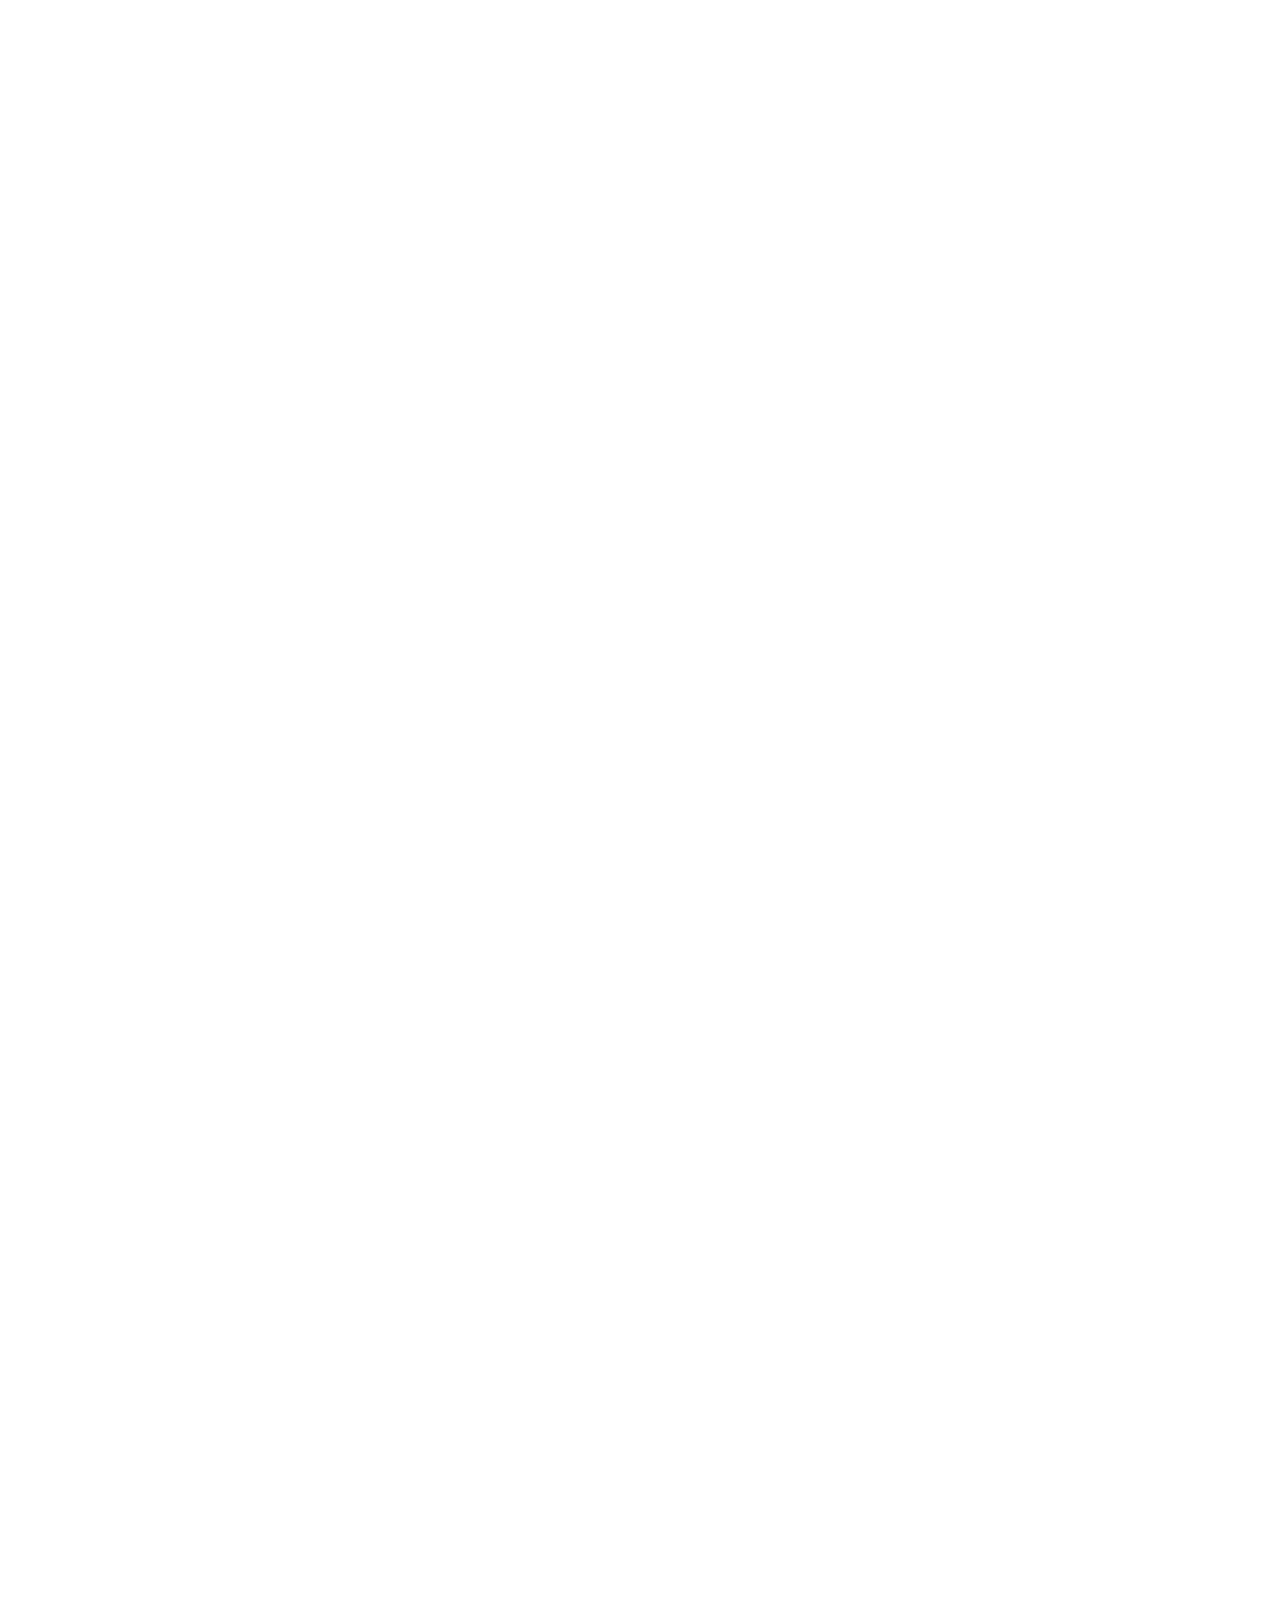
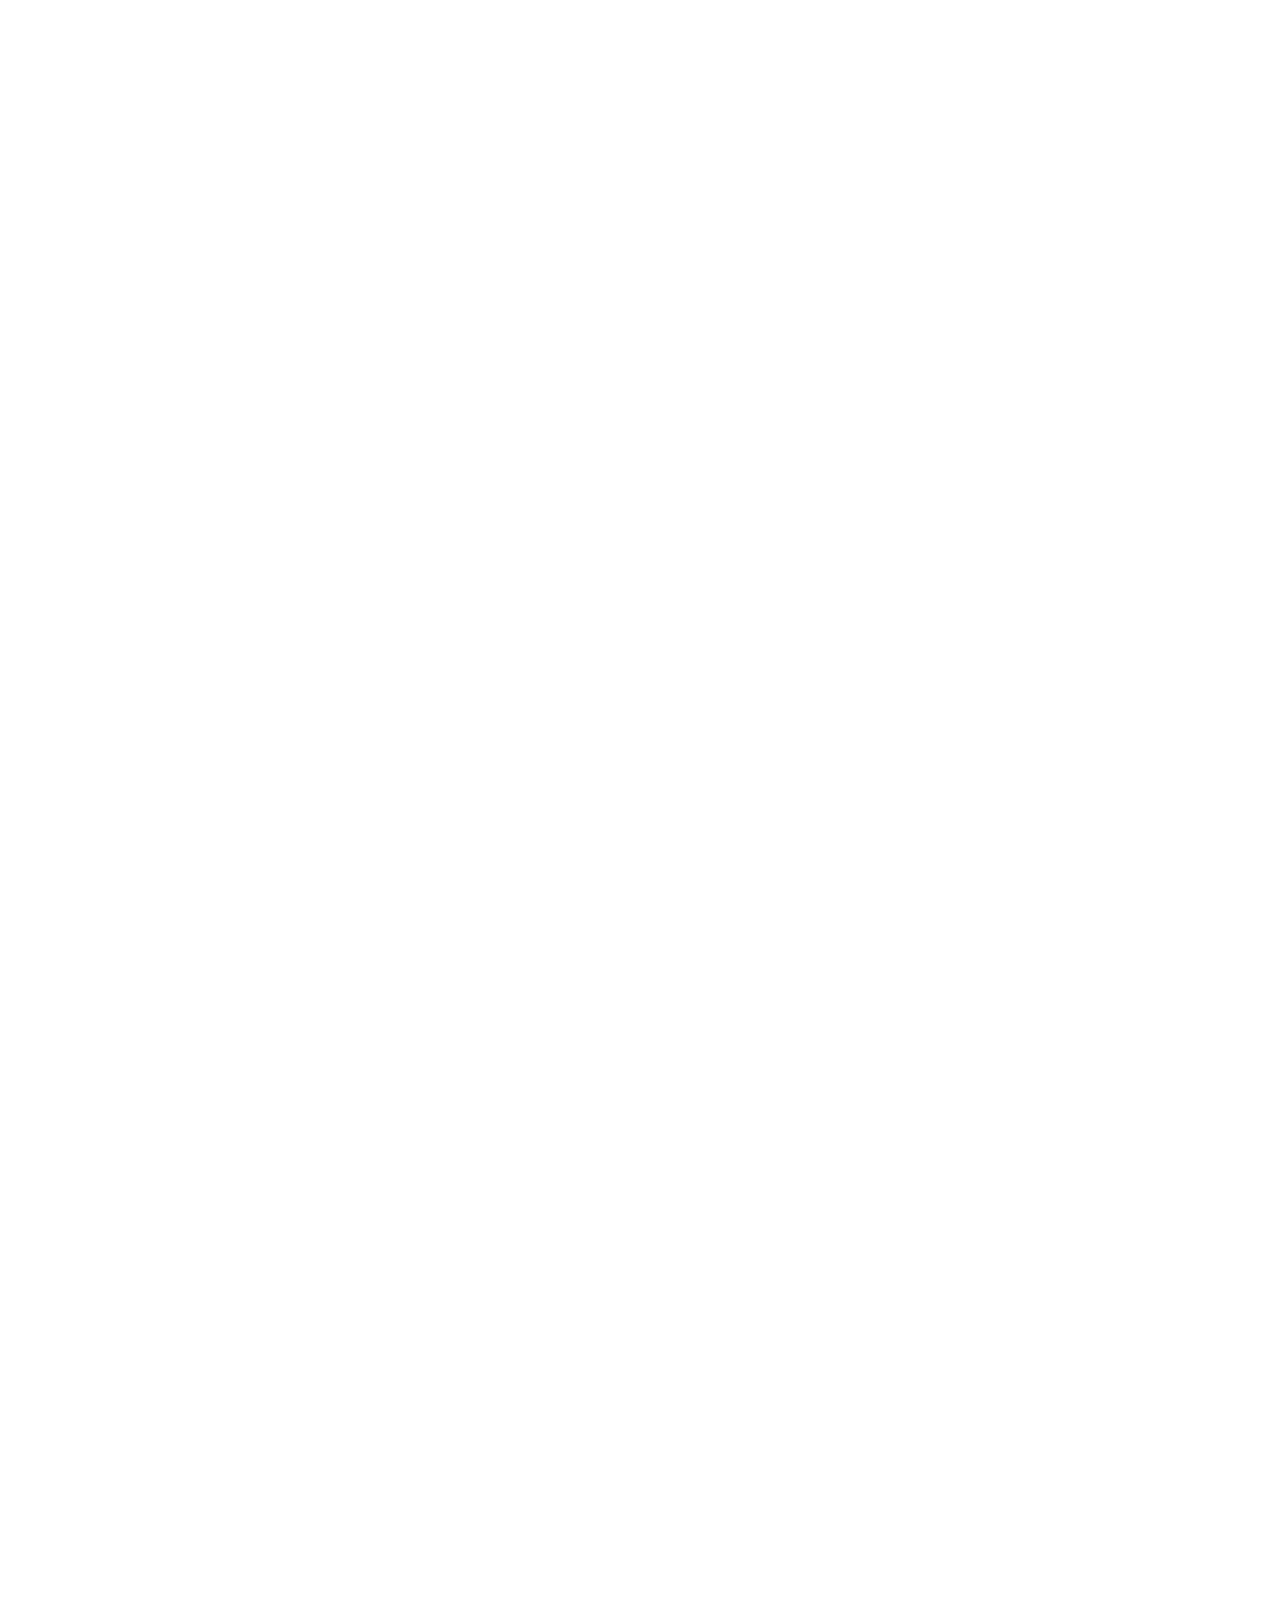
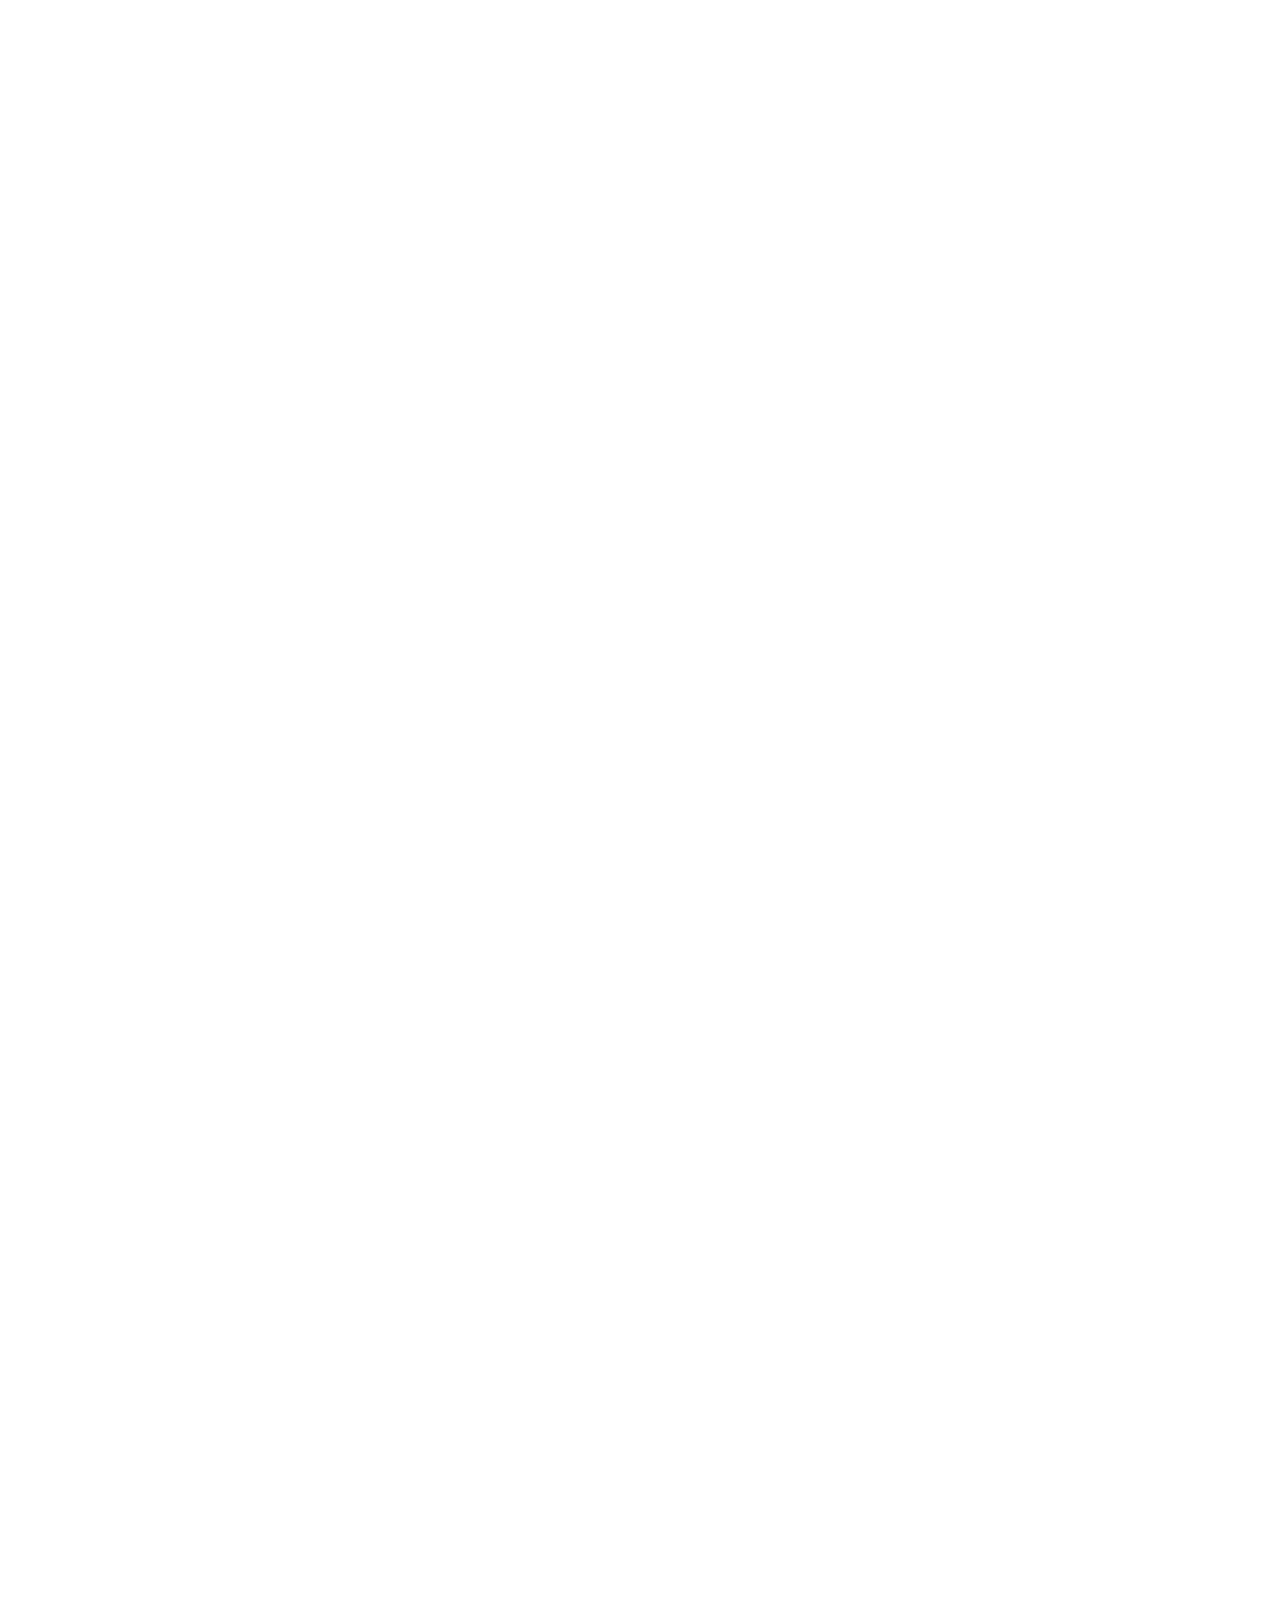
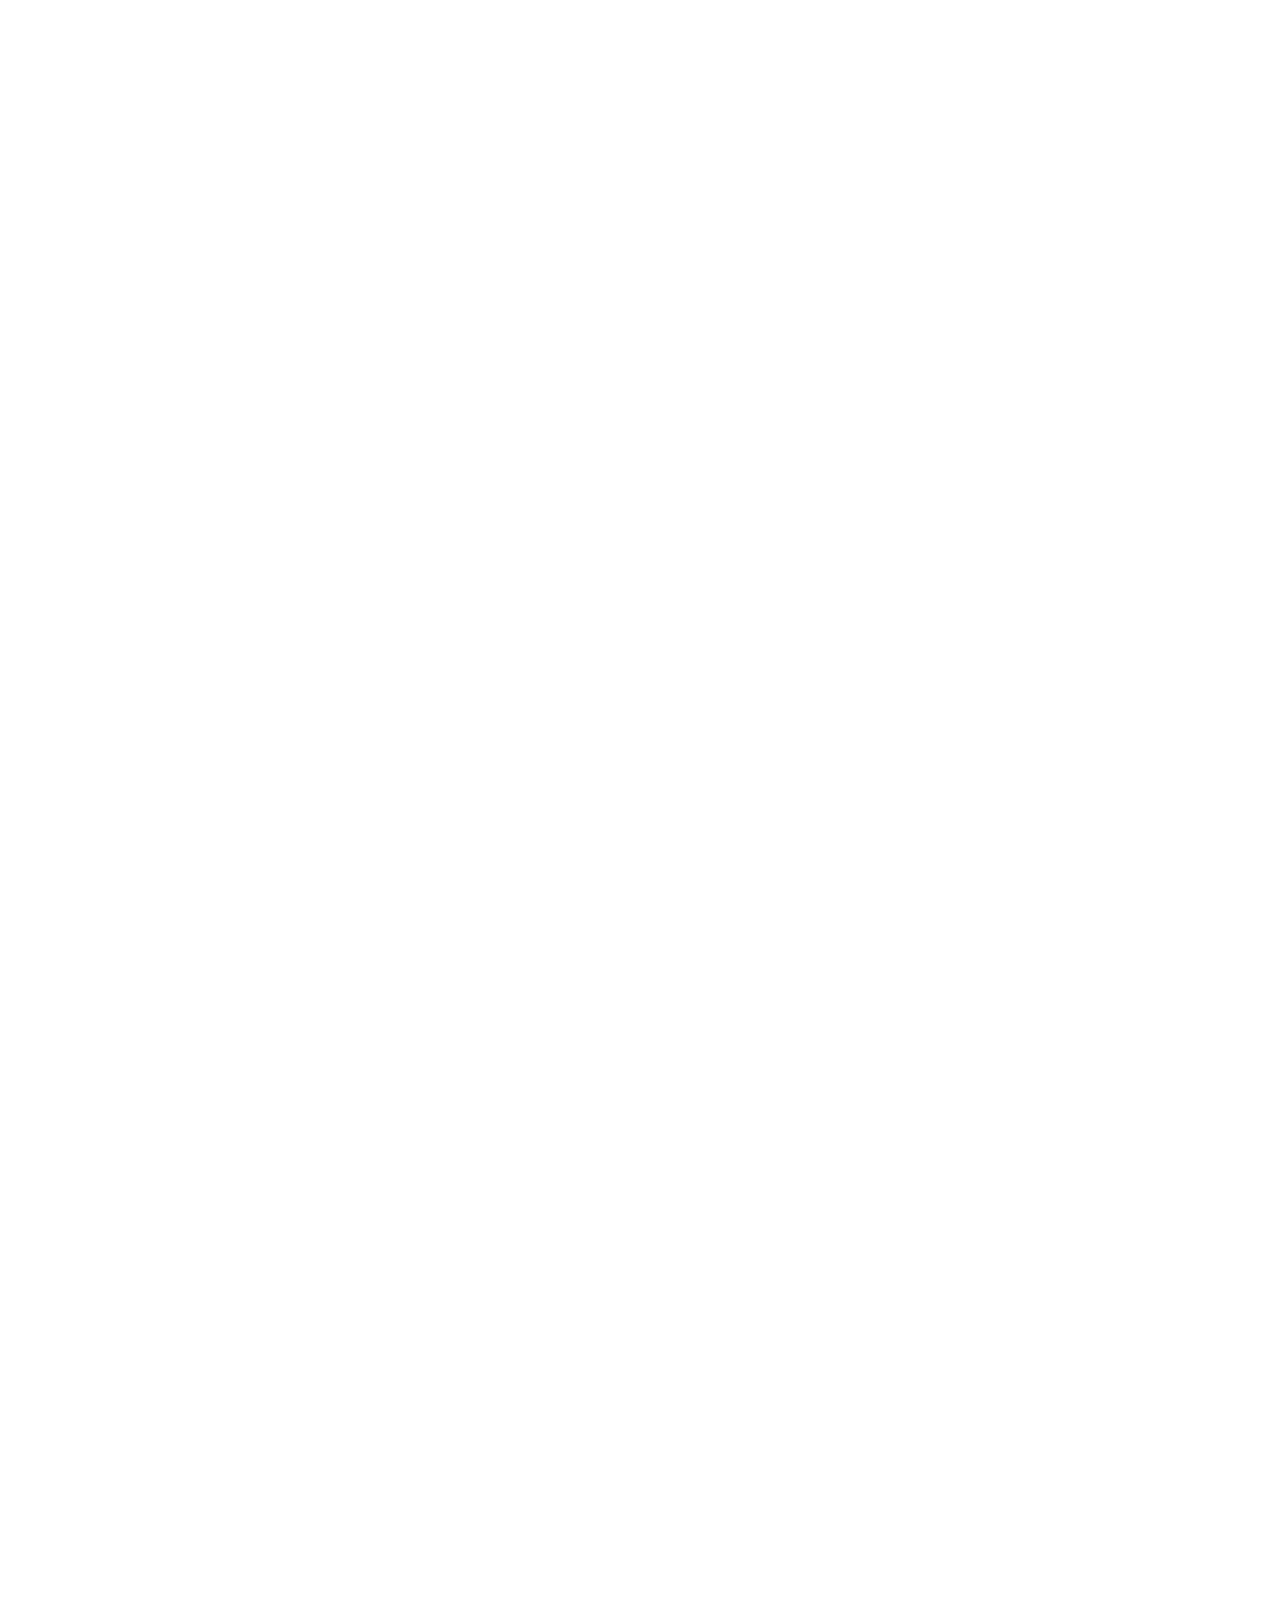
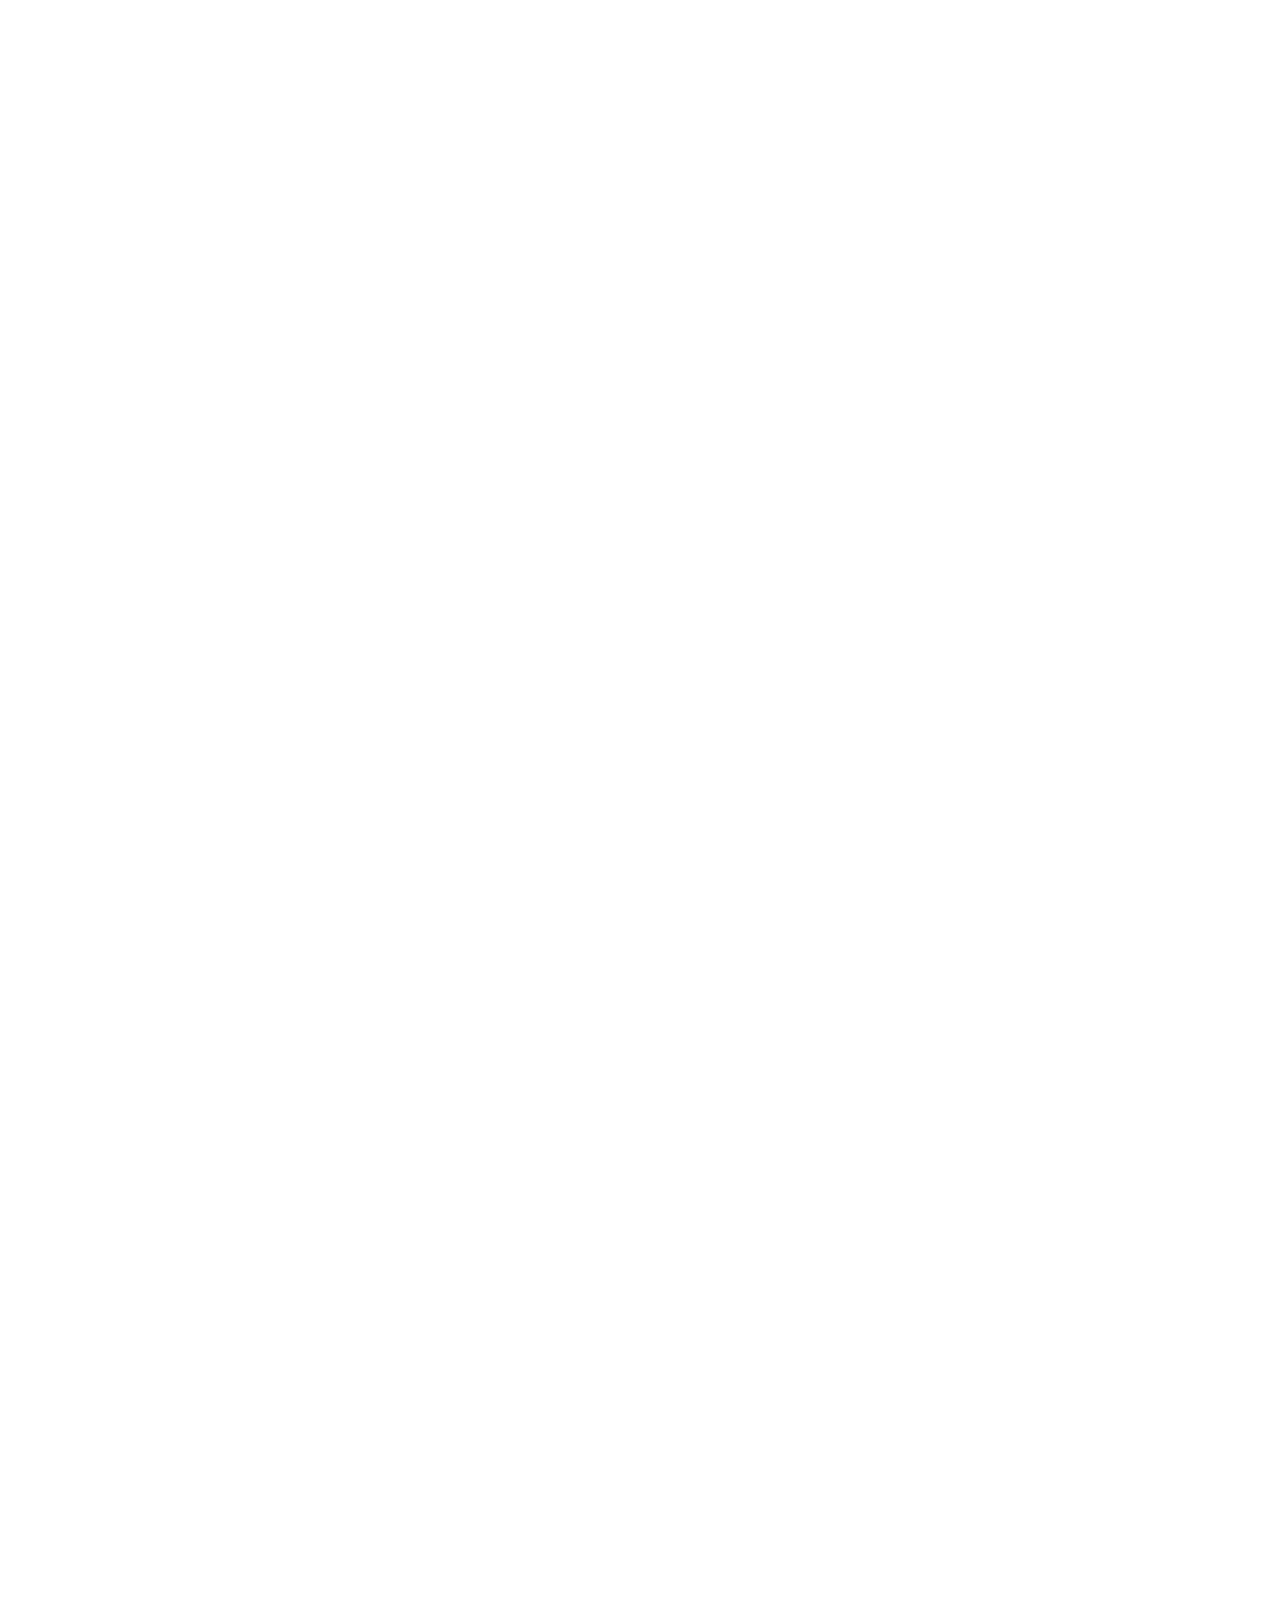
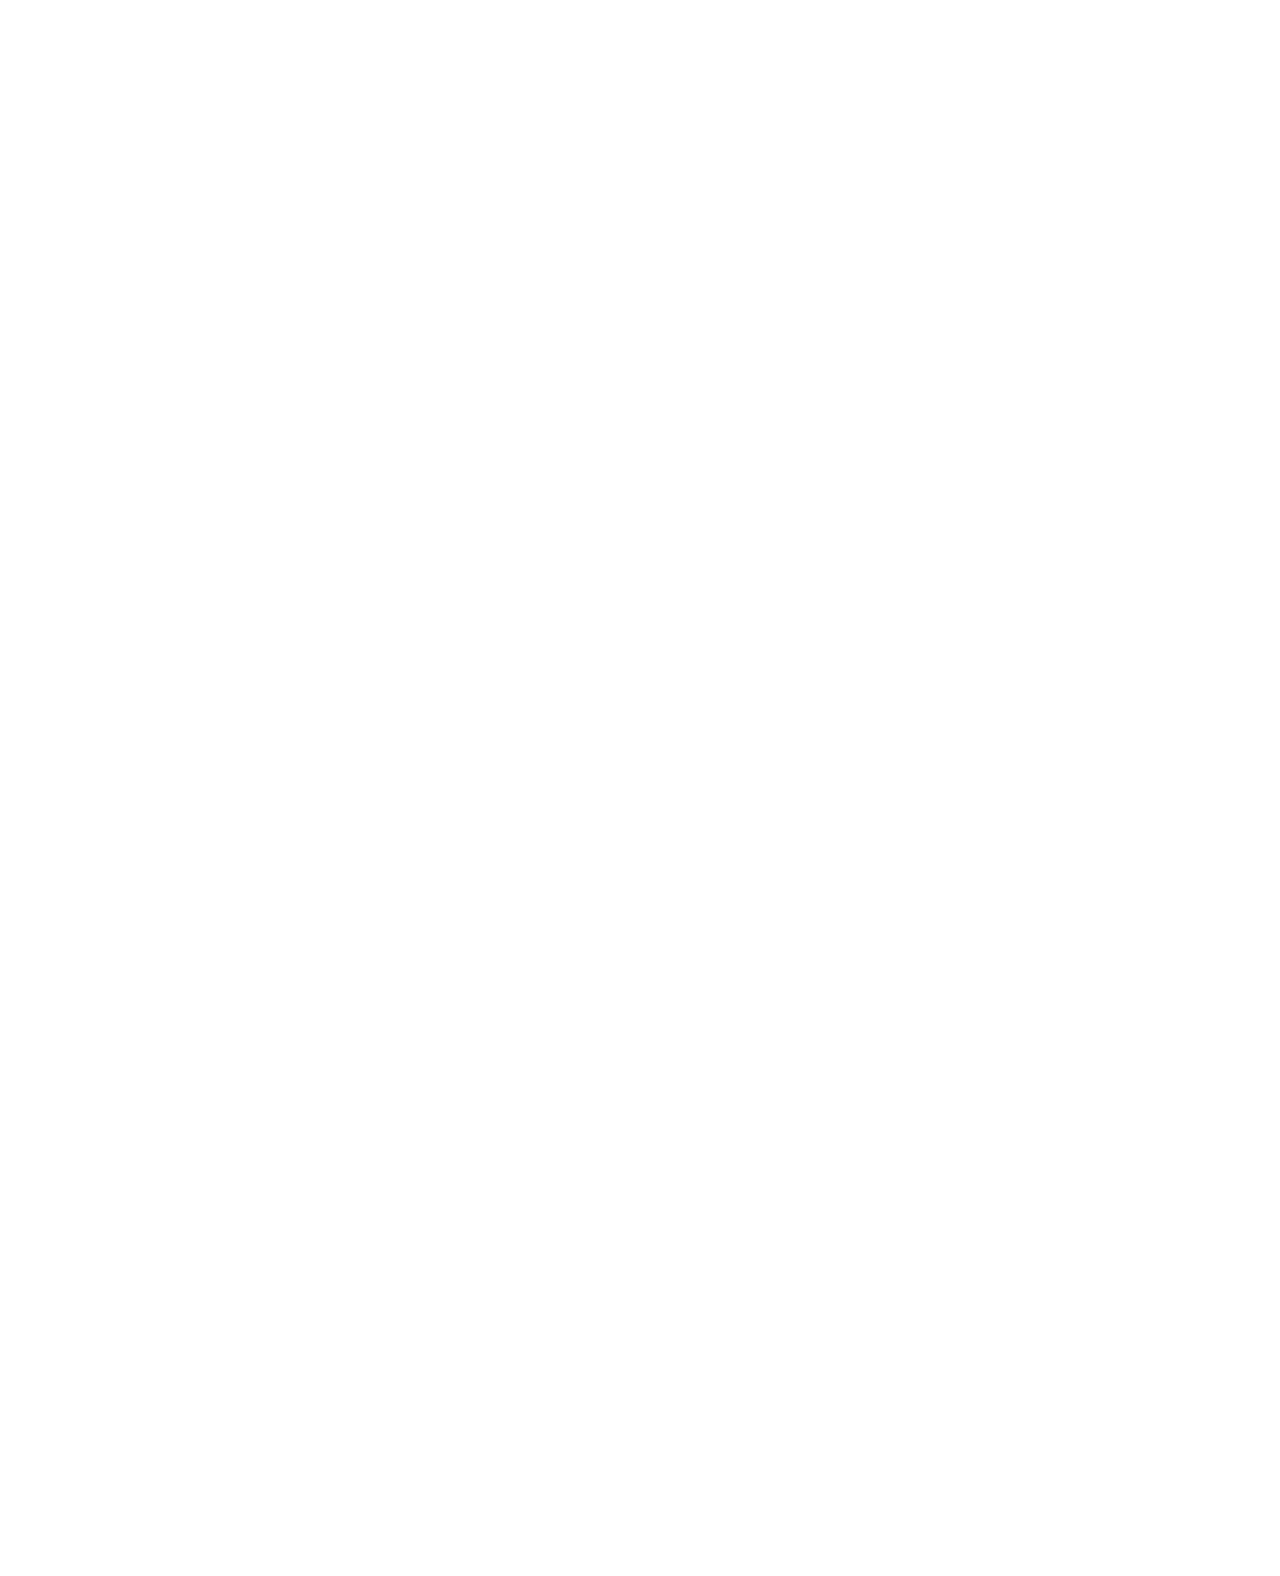
==== commit 921db46c: "section_button" ====
--- a/app/index.html
+++ b/app/index.html
@@ -547,6 +547,129 @@
 			</form>
 		</div>
 	</section>
+	<section class="dark-bottom">
+		<div class="wrapper">
+		<div class="pages">
+			<h2 class="dark__title-bottom">pages widget</h2>
+			<div class="dark__accord">
+				<div class="dark__item">
+						<a href="#question-1" class="dark-title js-dark-title">home</a>
+						<div class="dark-content js-dark-content" id="question-1">
+								<ul class="dark__list">
+									<li class="dark-item">Service</li>
+									<li class="dark-item">FAQ</li>
+									<li class="dark-item">About</li>
+								</ul>
+						</div>
+				</div>
+				<div class="dark__item">
+						<a href="#question-2" class="dark-title js-dark-title">portfolio</a>
+						<div class="dark-content js-dark-content" id="question-2">
+								<ul class="dark__list">
+									<li class="dark-item">Service</li>
+									<li class="dark-item">FAQ</li>
+									<li class="dark-item">About</li>
+								</ul>
+						</div>
+				</div>
+				<div class="dark__item">
+						<a href="#question-3" class="dark-title js-dark-title">blog</a>
+						<div class="dark-content js-dark-content" id="question-3">
+								<ul class="dark__list">
+									<li class="dark-item">Service</li>
+									<li class="dark-item">FAQ</li>
+									<li class="dark-item">About</li>
+								</ul>
+						</div>
+				</div>
+				<div class="dark__item">
+						<a href="#question-4" class="dark-title js-dark-title">shop</a>
+						<div class="dark-content js-dark-content" id="question-4">
+								<ul class="dark__list">
+									<li class="dark-item">Service</li>
+									<li class="dark-item">FAQ</li>
+									<li class="dark-item">About</li>
+								</ul>
+						</div>
+				</div>
+			</div>
+		</div>
+		<div class="social">
+			<h2 class="dark__title-bottom">twitter widget</h2>
+			<div class="social__tw">
+				<div class="social__text">@PASCO, Duis commodo elit sed nisi molestie</div>
+				<div class="social__content">
+					<p>2 hours ago</p>
+					<a href="#">Reply</a>
+					<a href="#">Retweet</a>
+					<a href="#">Favorite</a>
+				</div>
+			</div>
+			<div class="social__tw">
+				<div class="social__text">@PASCO, Duis commodo elit sed nisi molestie</div>
+				<div class="social__content">
+					<p>2 hours ago</p>
+					<a href="#">Reply</a>
+					<a href="#">Retweet</a>
+					<a href="#">Favorite</a>
+				</div>
+			</div>
+			<div class="social__tw">
+				<div class="social__text">@PASCO, Duis commodo elit sed nisi molestie</div>
+				<div class="social__content">
+					<p>2 hours ago</p>
+					<a href="#">Reply</a>
+					<a href="#">Retweet</a>
+					<a href="#">Favorite</a>
+				</div>
+			</div>
+			<h2 class="dark__title-bottom">twitter widget</h2>
+			<ul class="Social">
+				<li class="Social__item">
+					<a href="#" class="Social__link Social__link--fb"></a>
+				</li>
+				<li class="Social__item">
+					<a href="#" class="Social__link Social__link--tw"></a>
+				</li>
+				<li class="Social__item">
+					<a href="#" class="Social__link Social__link--vk"></a>
+				</li>
+				<li class="Social__item">
+					<a href="#" class="Social__link Social__link--pp"></a>
+				</li>
+				<li class="Social__item">
+					<a href="#" class="Social__link Social__link--toc"></a>
+				</li>
+				<li class="Social__item">
+					<a href="" class="Social__link Social__link--drib"></a>
+				</li>
+			</ul>
+		</div>
+		<div class="flickr">
+			<h2 class="dark__title-bottom">flickr widget</h2>
+			<div class="flickr__photo">
+				<img src="img/photo_section-line/1.png" alt="1">
+				<img src="img/photo_section-line/2.png" alt="2">
+				<img src="img/photo_section-line/3.png" alt="3">
+				<img src="img/photo_section-line/4.png" alt="4">
+				<img src="img/photo_section-line/5.png" alt="5">
+				<img src="img/photo_section-line/6.png" alt="6">
+				<img src="img/photo_section-line/7.png" alt="7">
+				<img src="img/photo_section-line/8.png" alt="8">
+				<img src="img/photo_section-line/9.png" alt="9">
+			</div>
+		</div>
+		<div class="letter">
+			<h2 class="dark__title-bottom">news letter</h2>
+			<form>
+				<input type="text" class="letter__text" placeholder="Name">
+				<input type="text" class="letter__text" placeholder="Email Adress">
+				<textarea class="letter__textarea" placeholder="Message"></textarea>
+				<button type="submit" class="letter__btn">subscribe</button>
+			</form>
+		</div>
+		</div>
+	</section>
 	<link rel="stylesheet" href="css/main.min.css">
 	<script src="js/scripts.min.js"></script>
 </body>
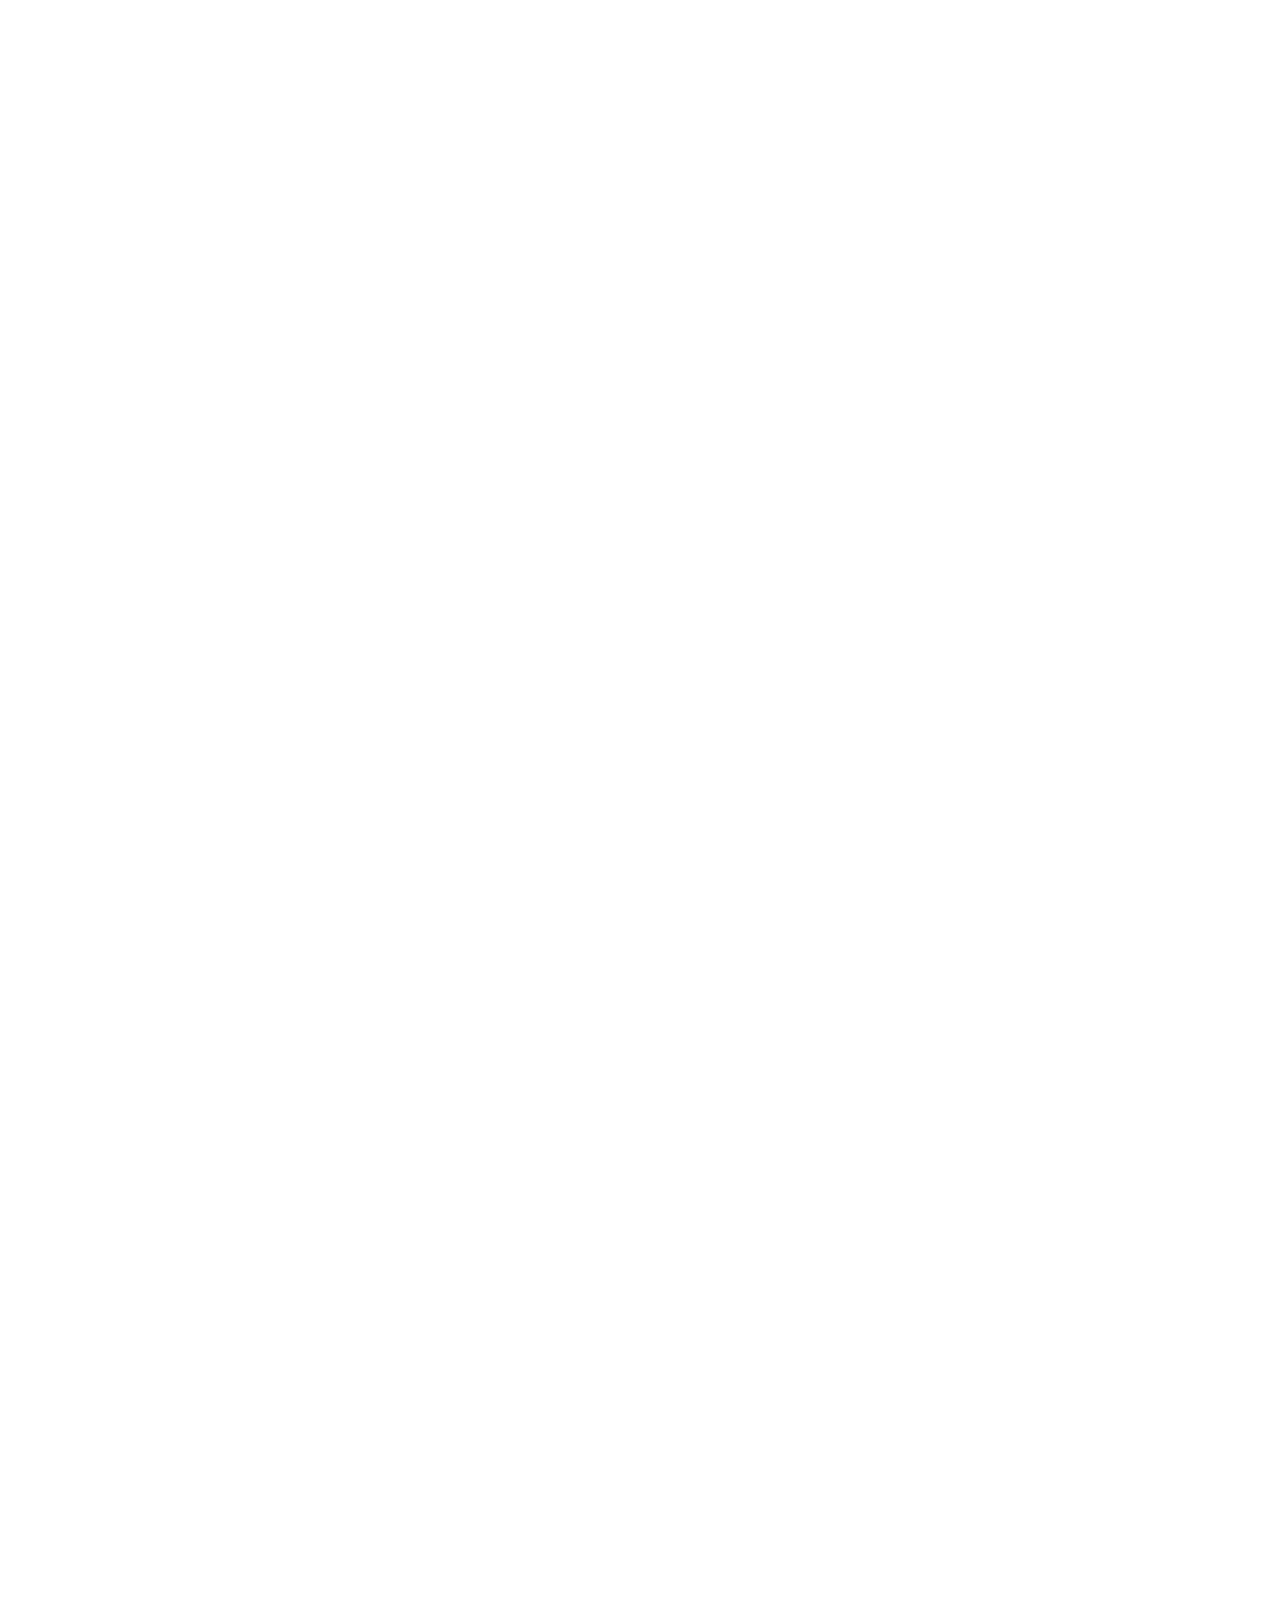
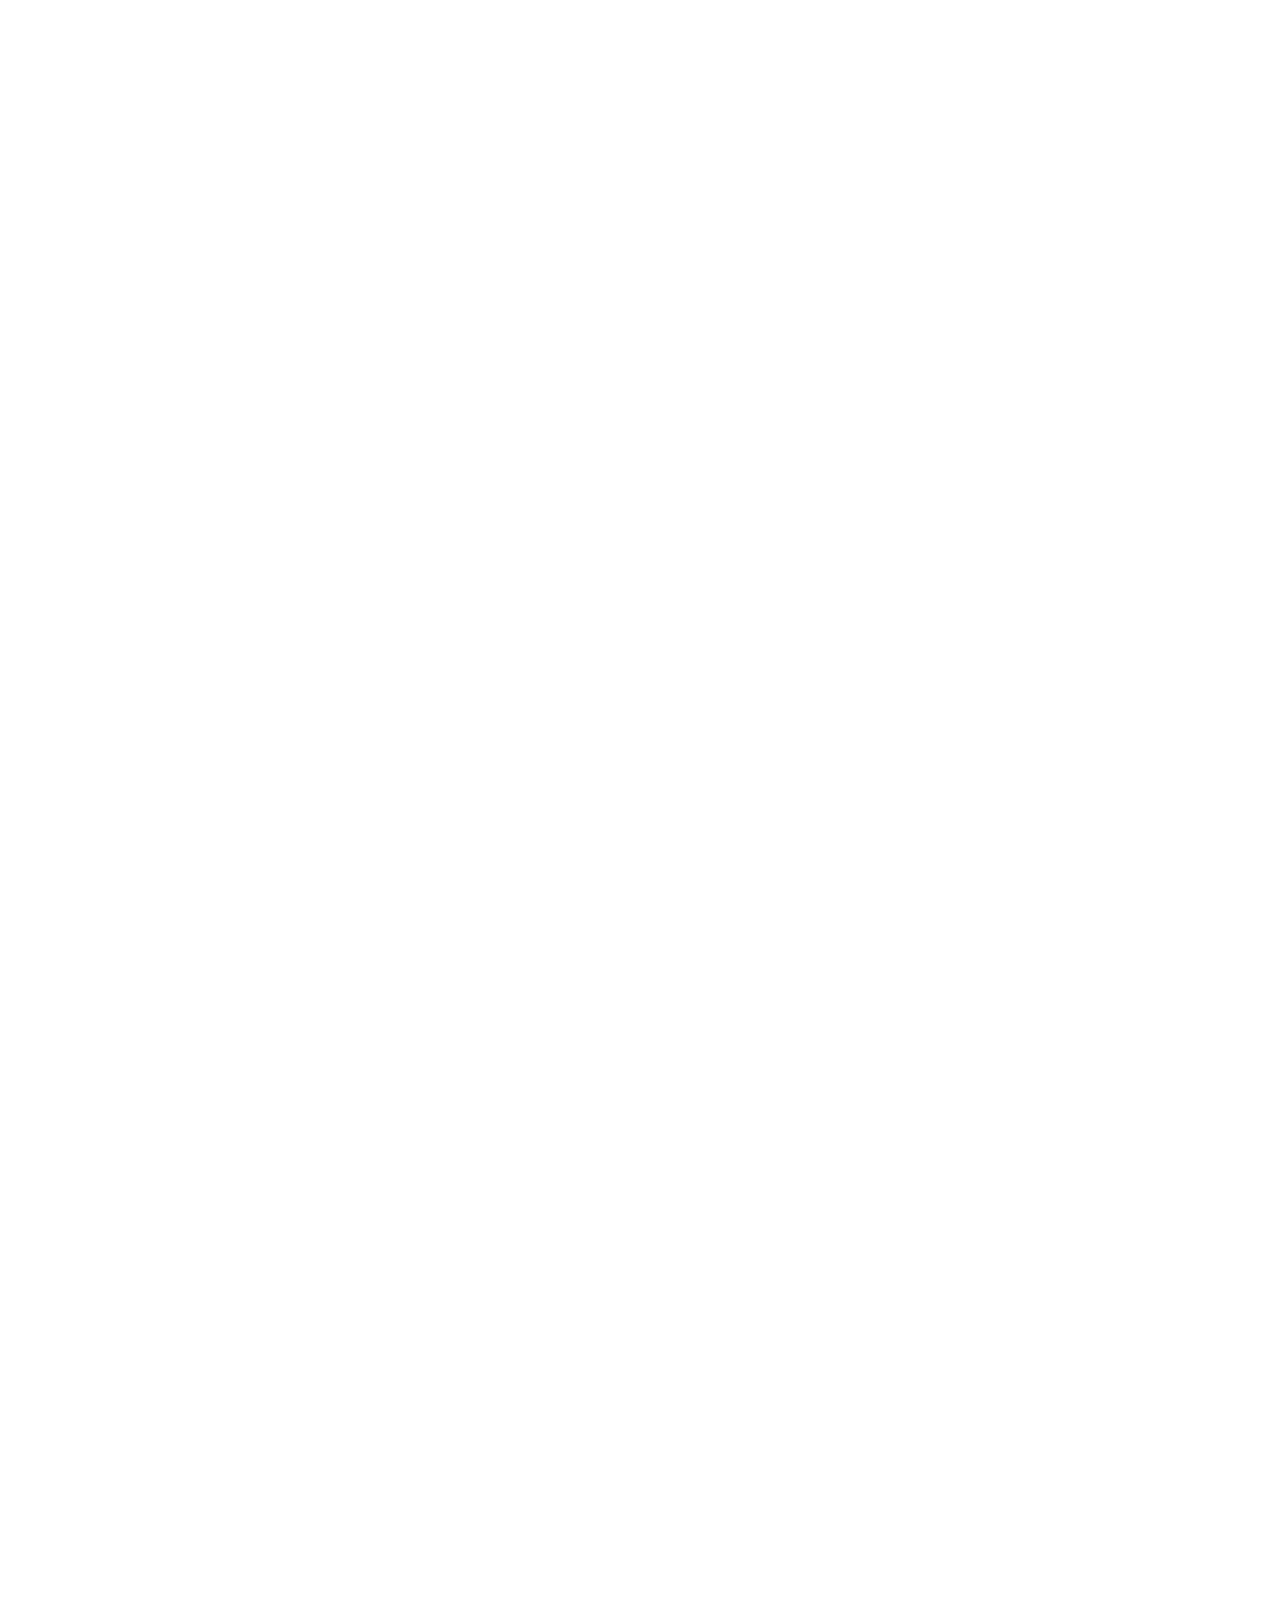
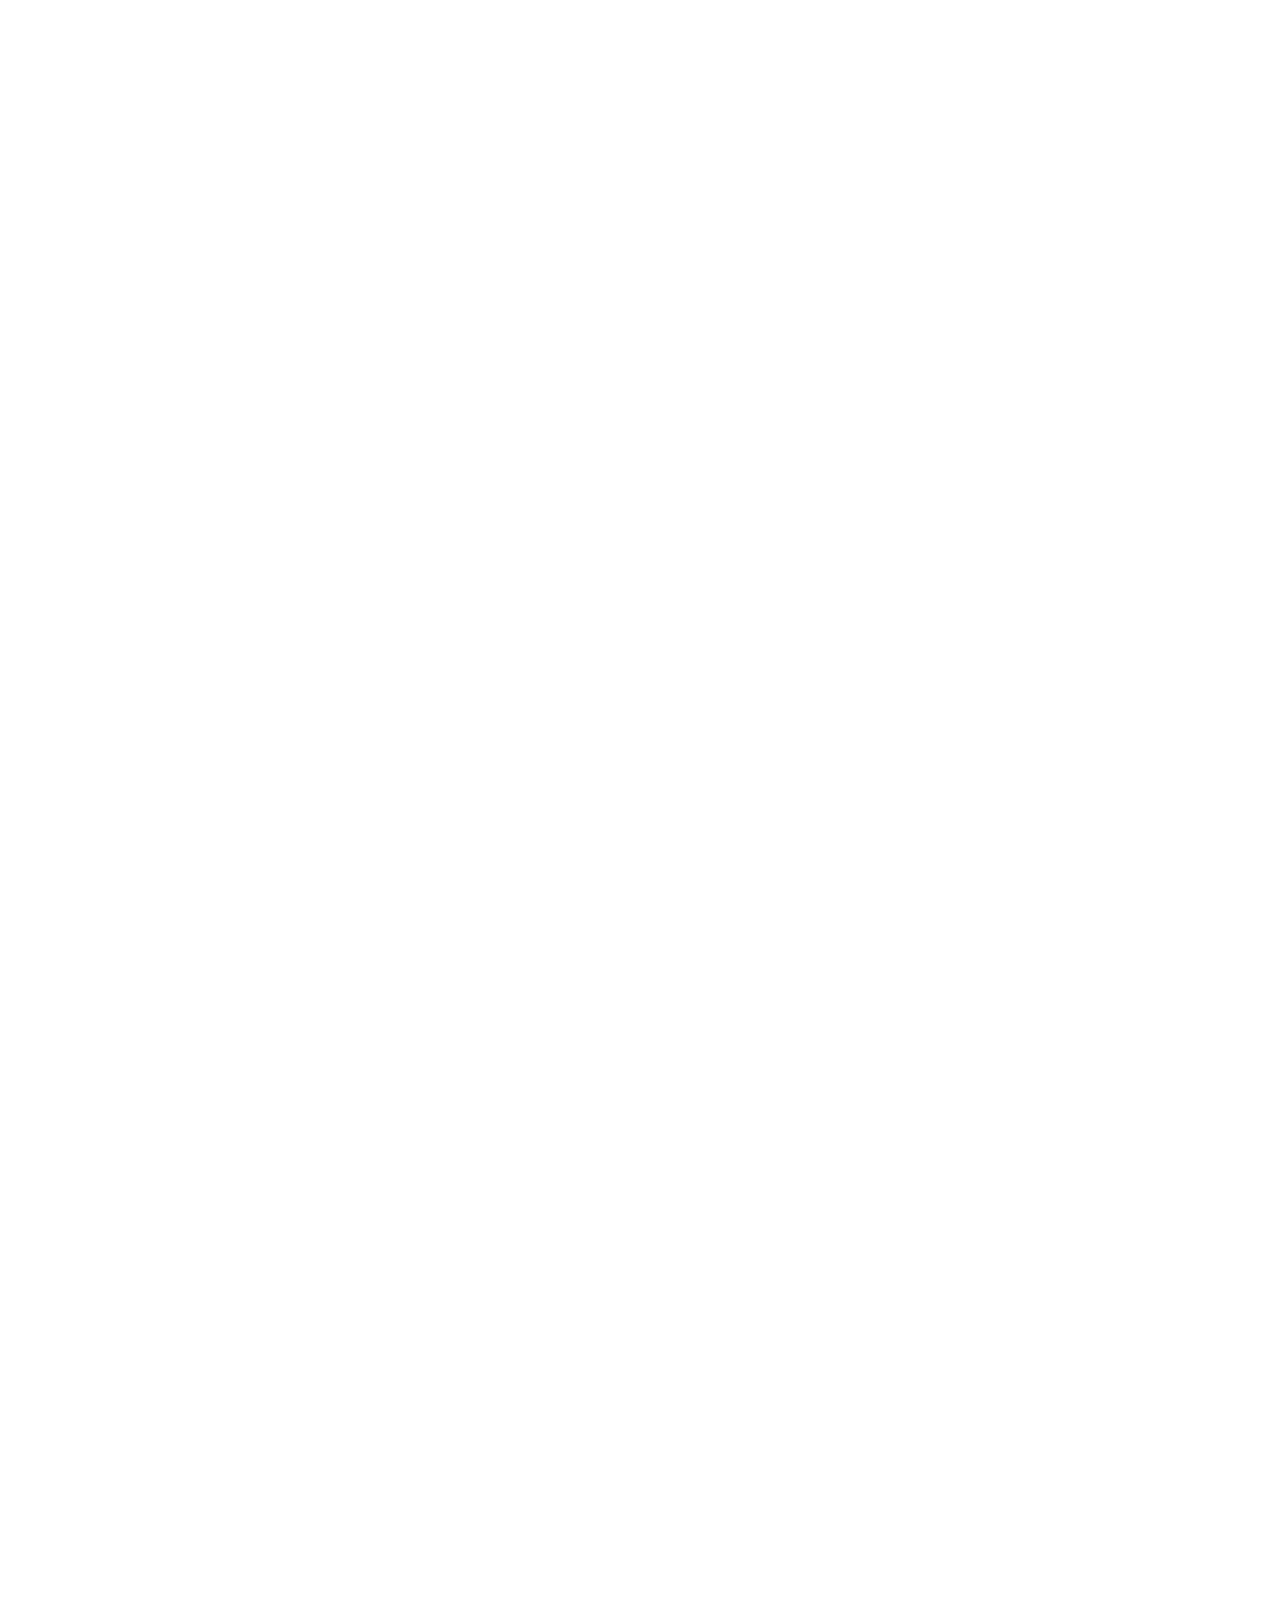
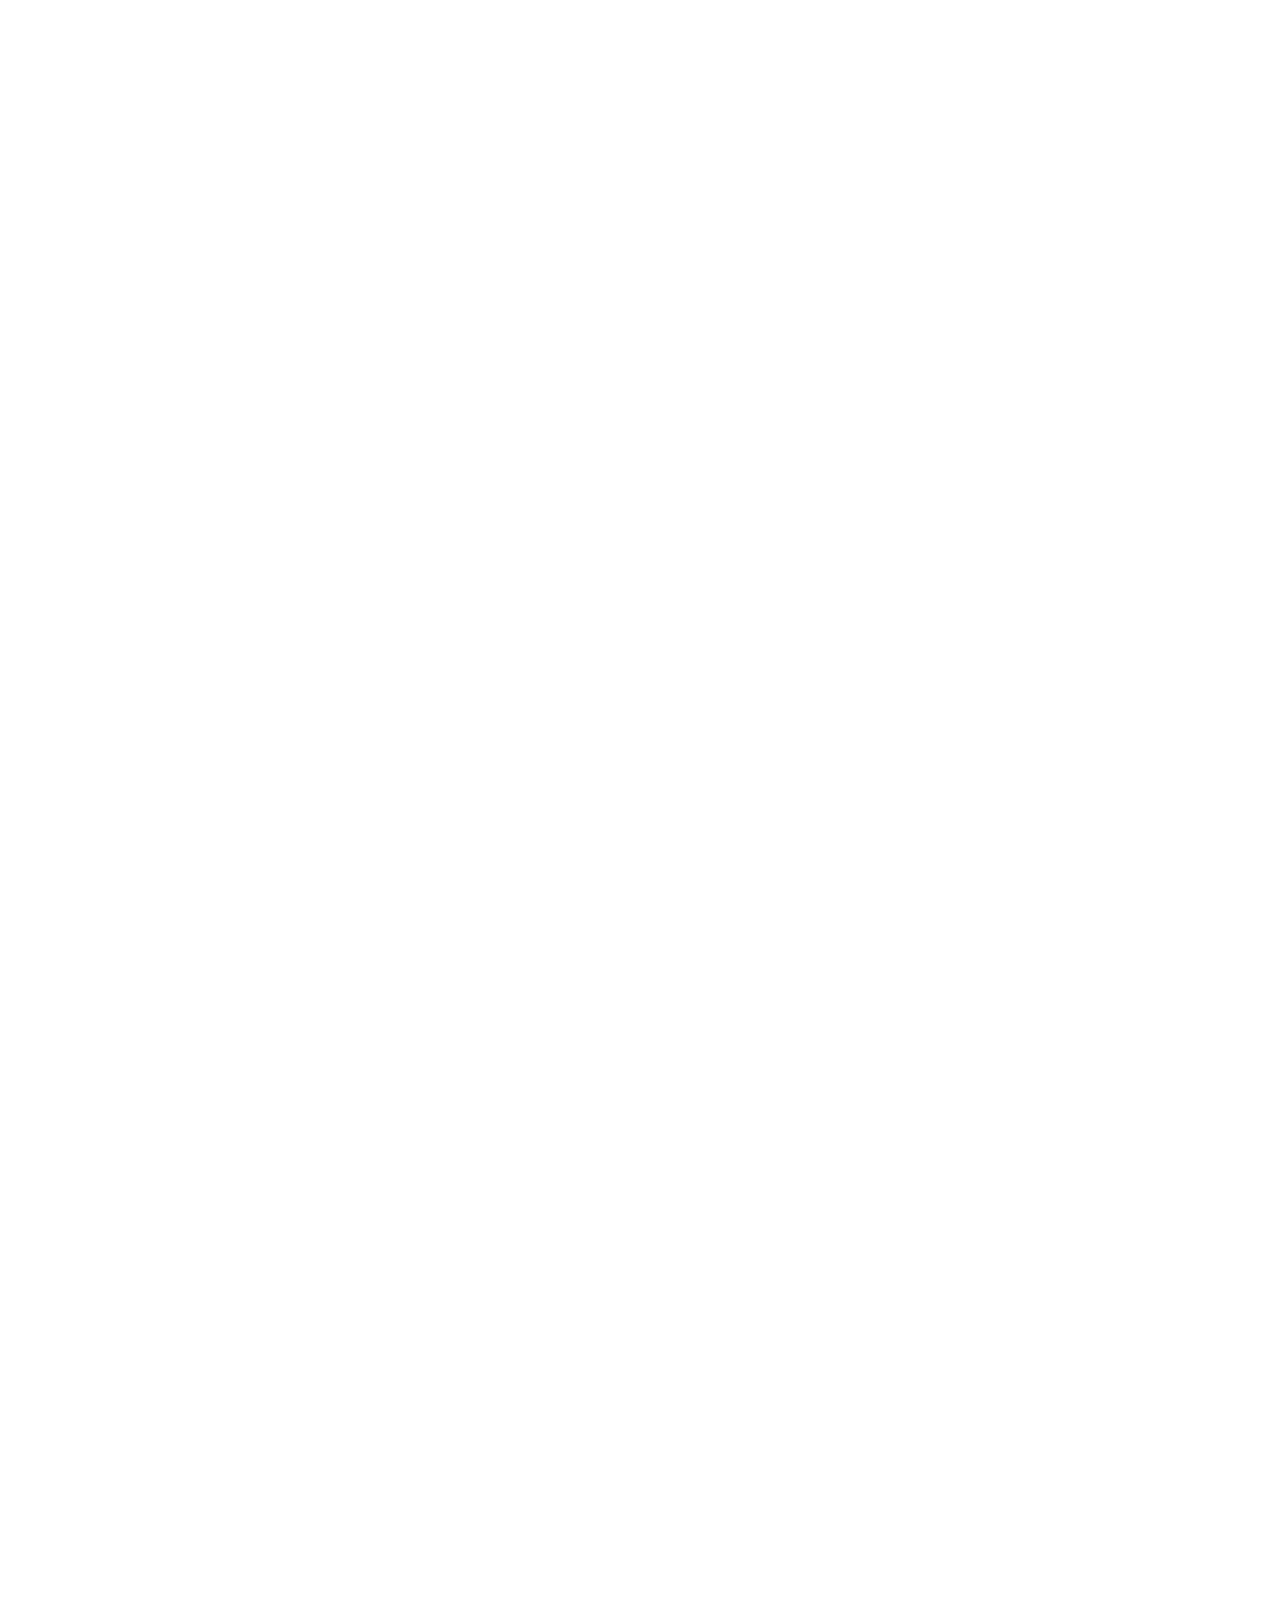
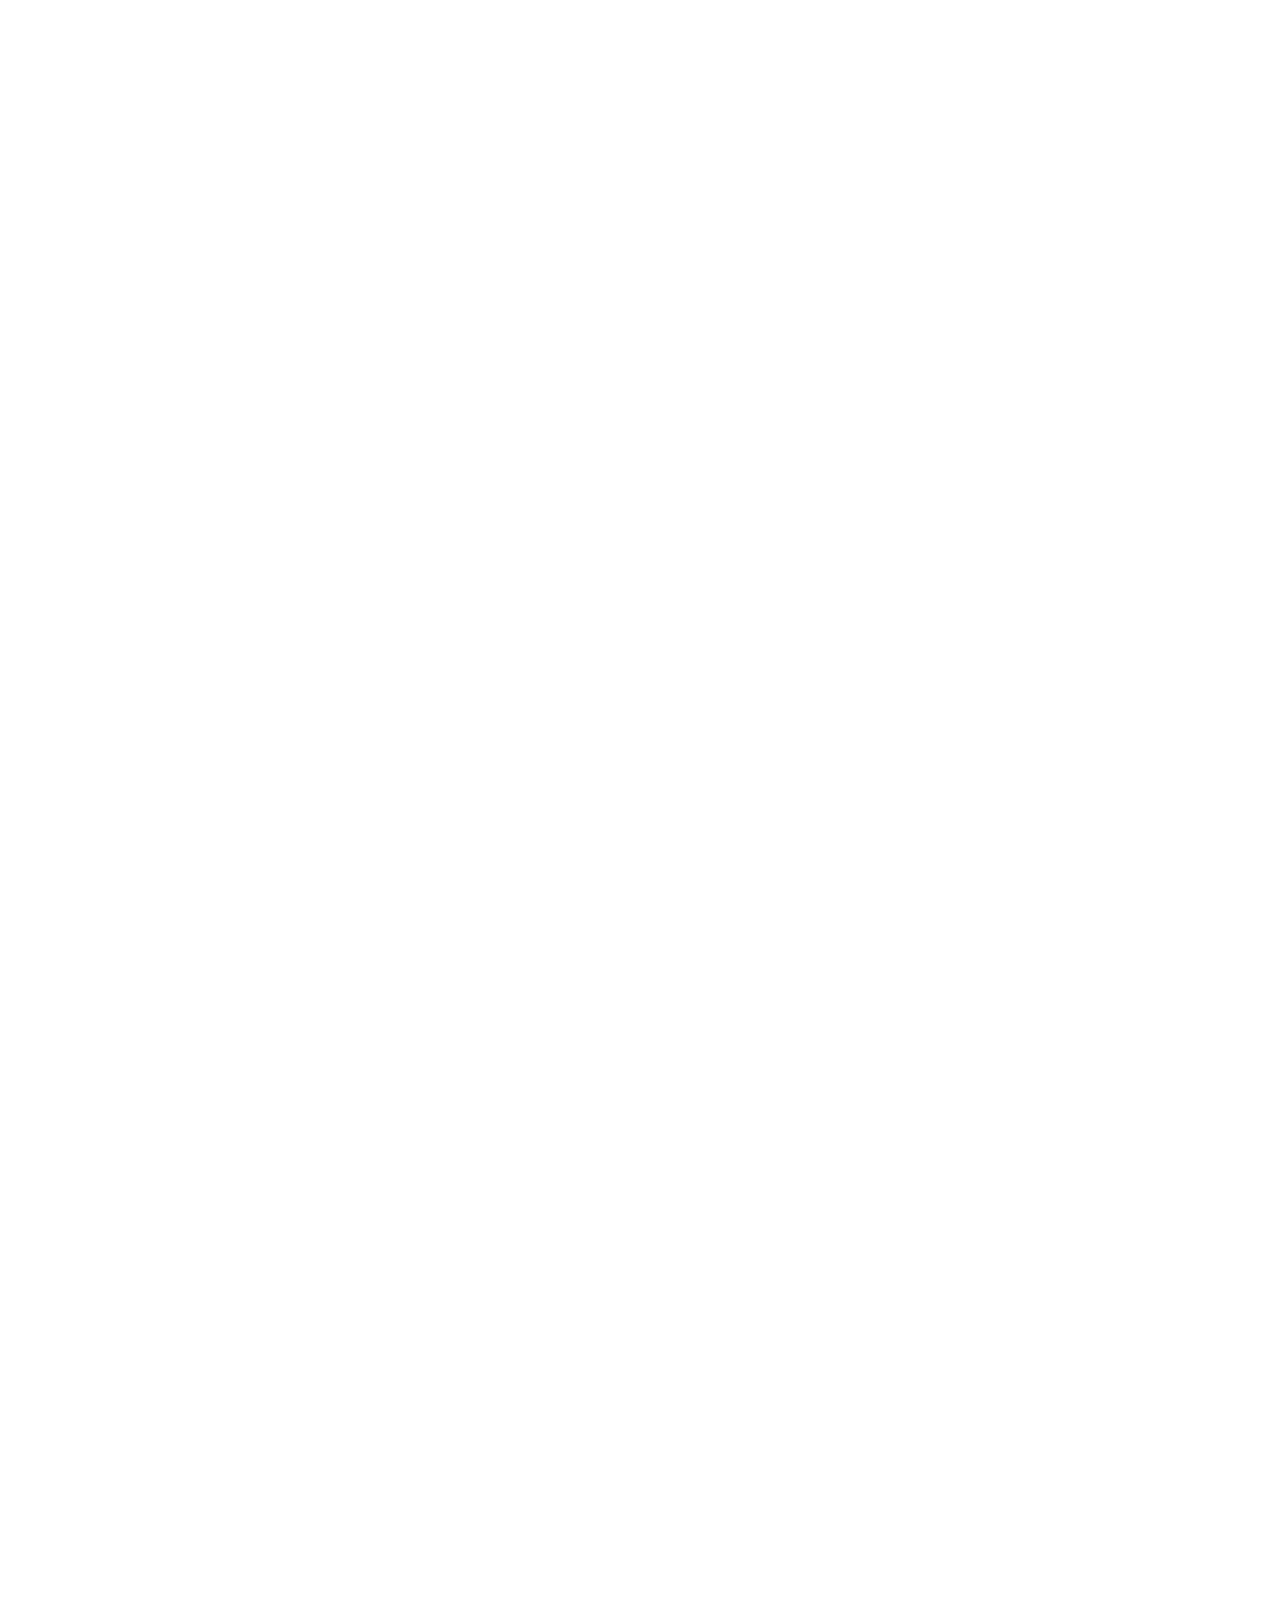
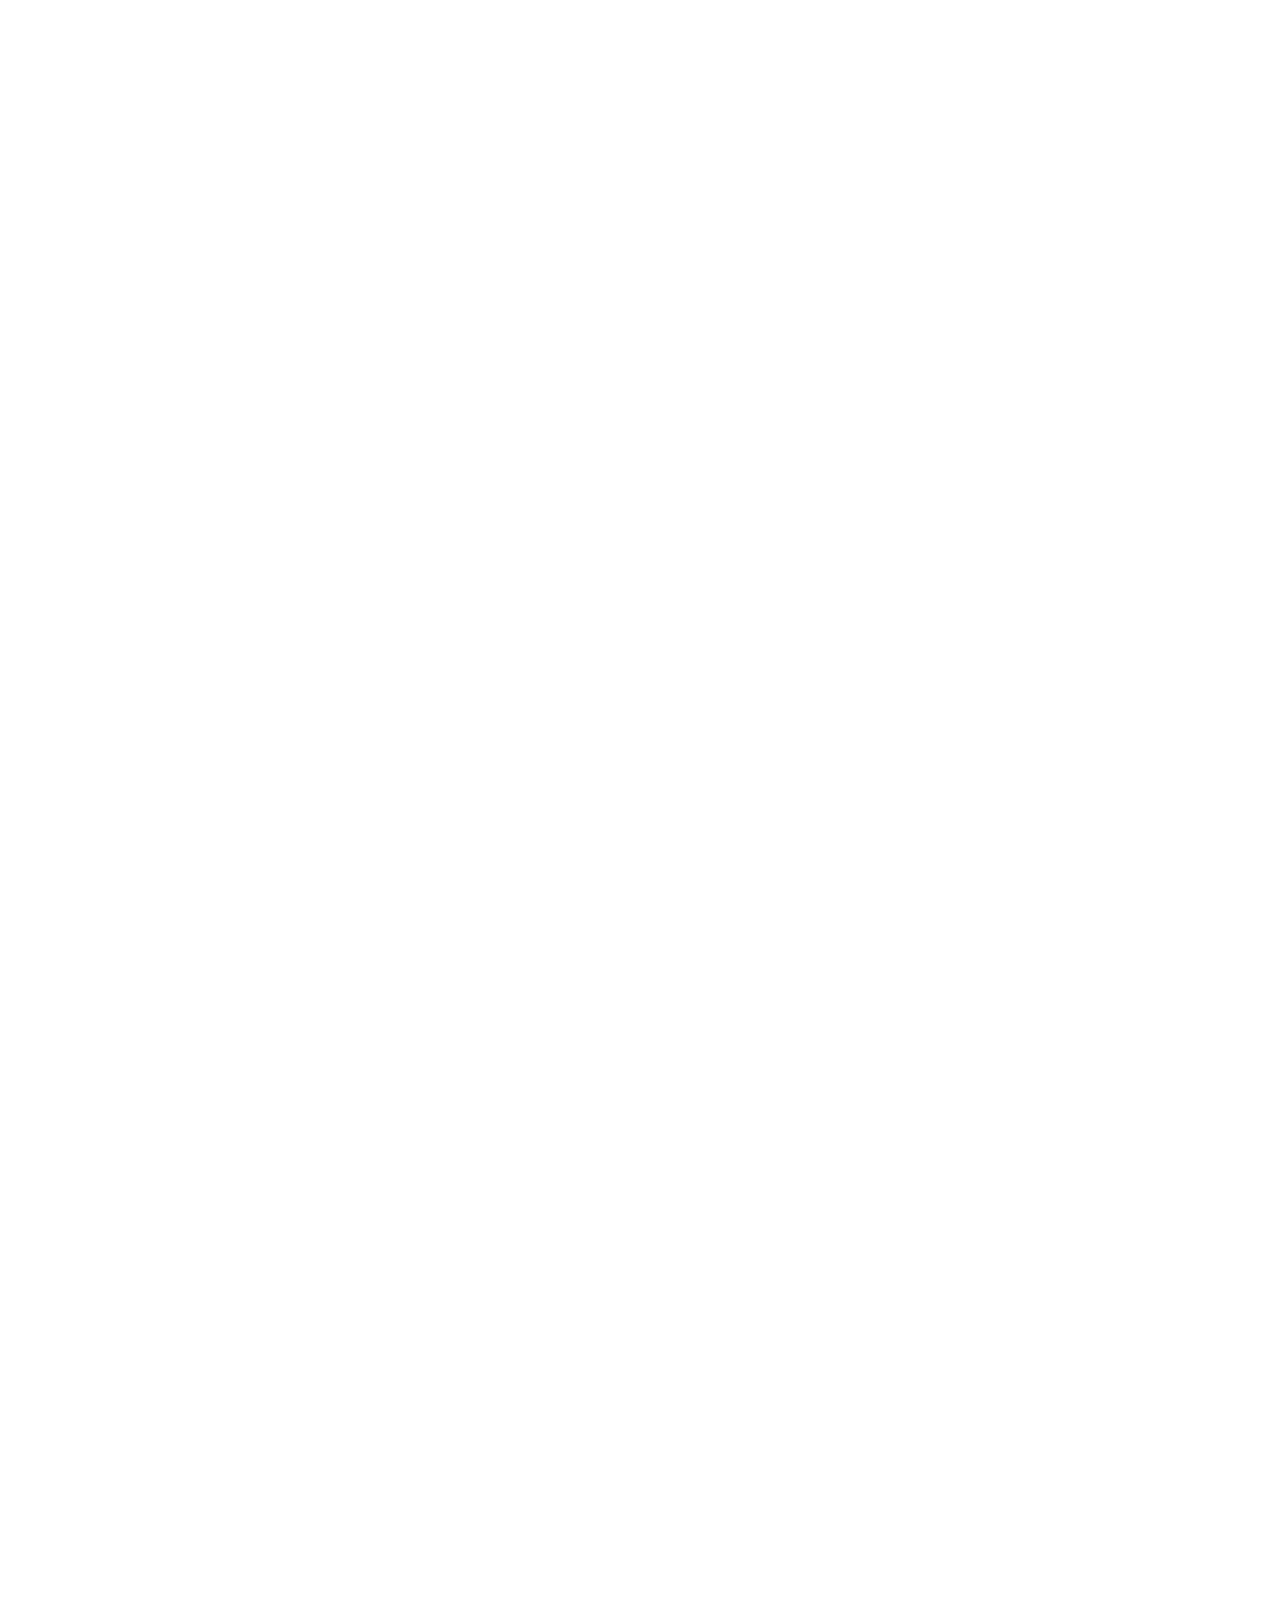
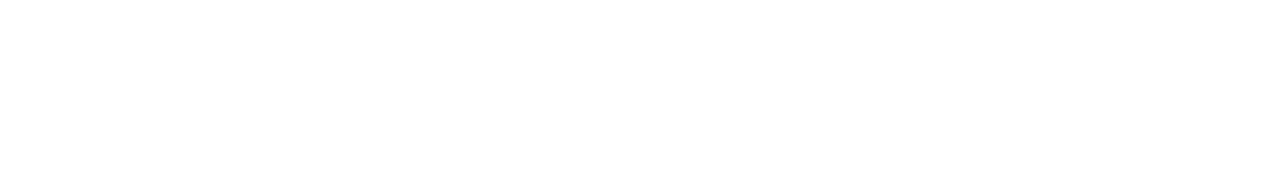
==== commit cf2ad949: "end" ====
--- a/app/index.html
+++ b/app/index.html
@@ -670,6 +670,35 @@
 		</div>
 		</div>
 	</section>
+	<footer class="main-footer">
+		<div class="wrapper">
+			<div class="footer__content">
+				<nav class="footer__mnu">
+					<ul class="footer__list">
+						<li class="footer__item"><a href="#" class="footer__link">Home</a></li>
+						<li class="footer__item"><a href="#" class="footer__link">Portfolio</a></li>
+						<li class="footer__item"><a href="#" class="footer__link">Blog</a></li>
+						<li class="footer__item"><a href="#" class="footer__link">Pages</a></li>
+						<li class="footer__item"><a href="#" class="footer__link">Shop</a></li>
+						<li class="footer__item"><a href="#" class="footer__link">components</a></li>
+						<li class="footer__item"><a href="#" class="footer__link">Features</a></li>
+					</ul>
+				</nav>
+				<div class="footer__search">
+					<form class="search__footer">
+						<input type="text" placeholder="Search">
+						<button type="submit" class="footer__submit"></button>
+					</form>
+				</div>
+				<div class="footer__lang">
+					<select class="footer__sel">
+					  <option value="Eng">Eng</option>
+					  <option value="Rus">Rus</option>
+					</select>
+				</div>
+			</div>
+		</div>
+	</footer>
 	<link rel="stylesheet" href="css/main.min.css">
 	<script src="js/scripts.min.js"></script>
 </body>
